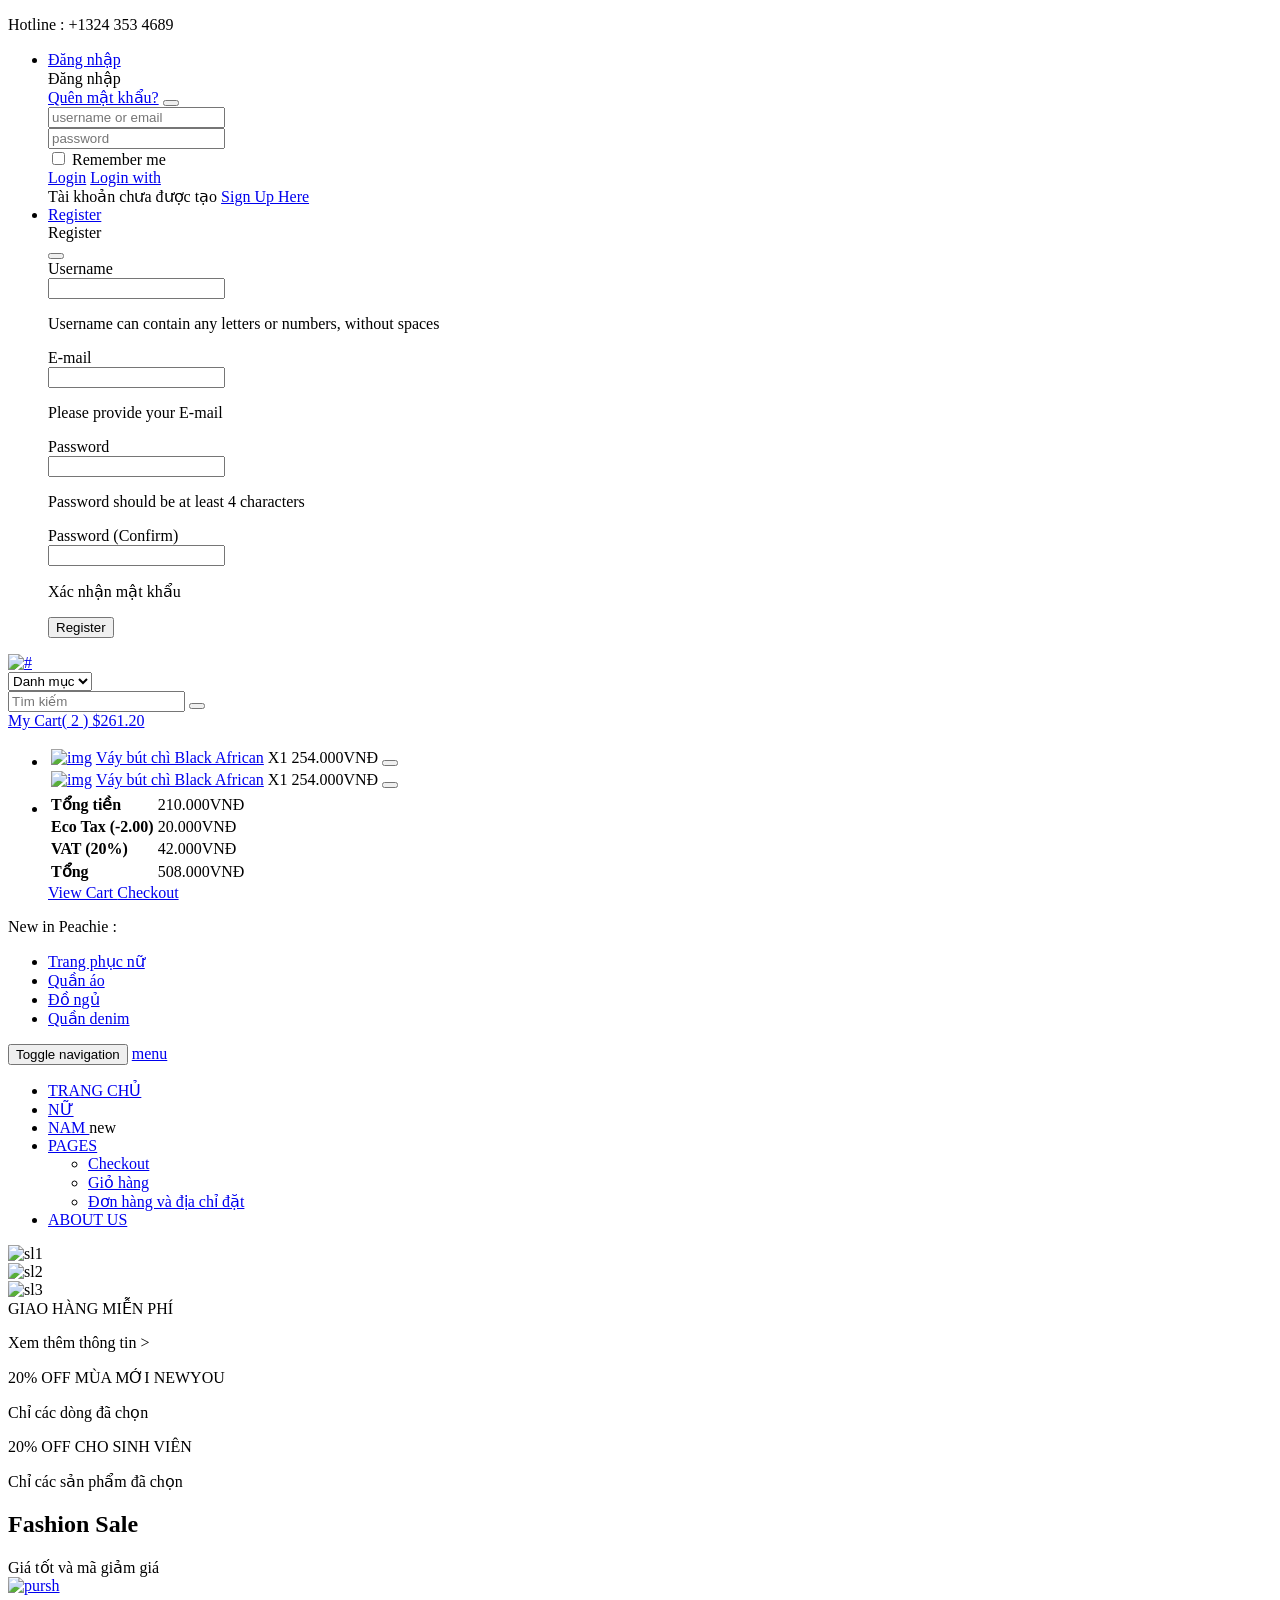
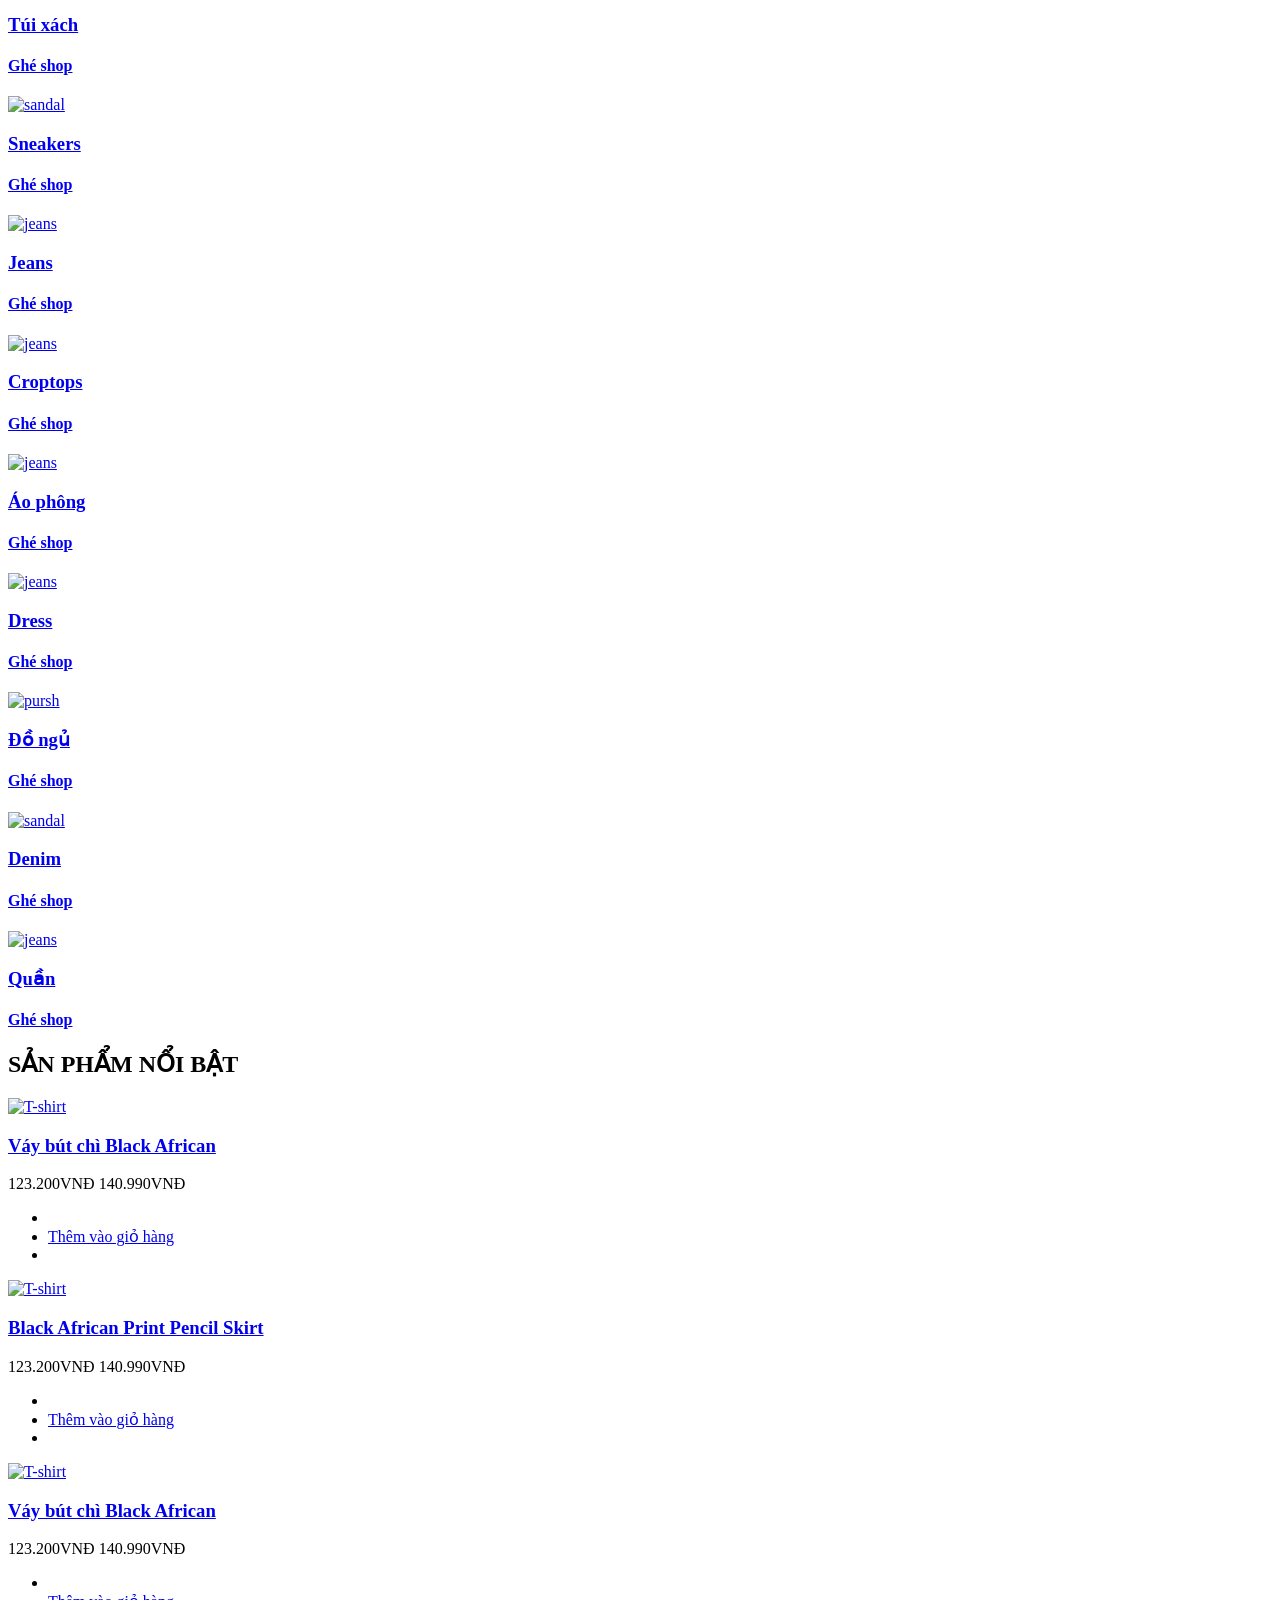
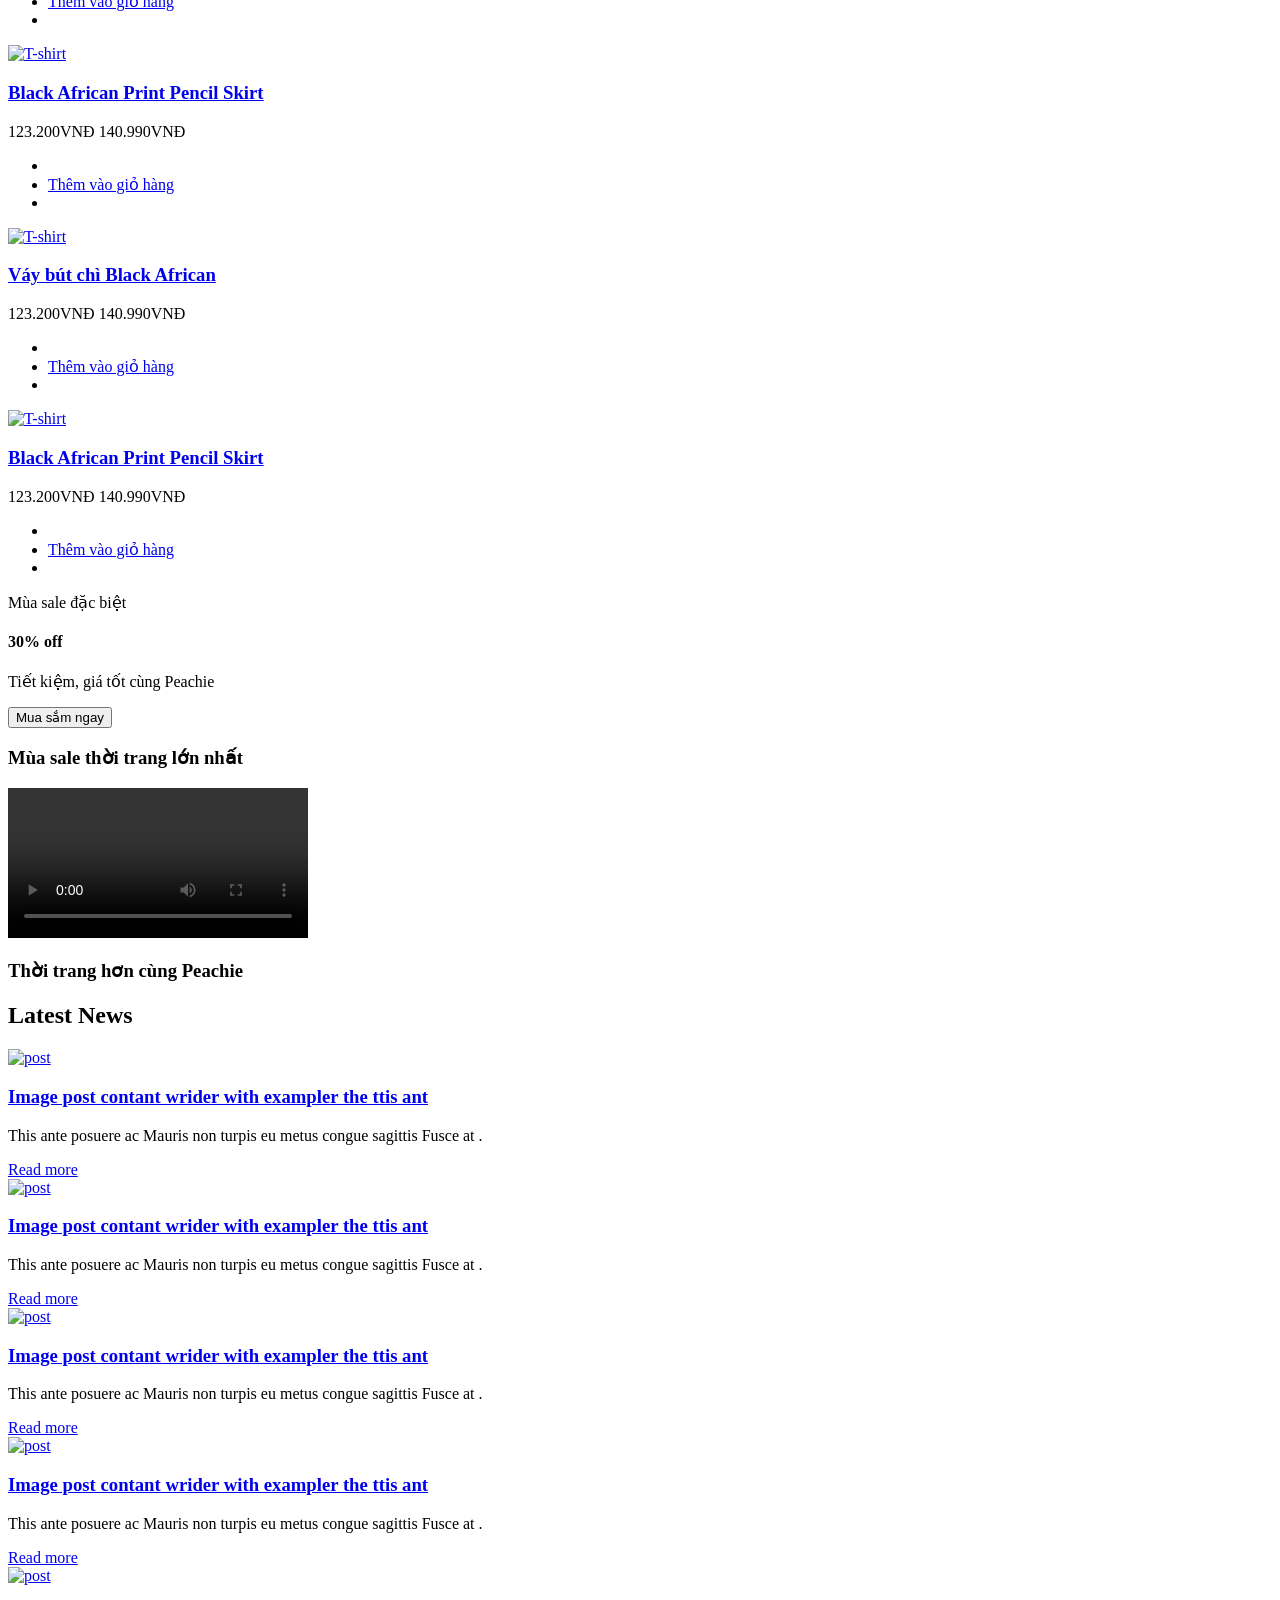
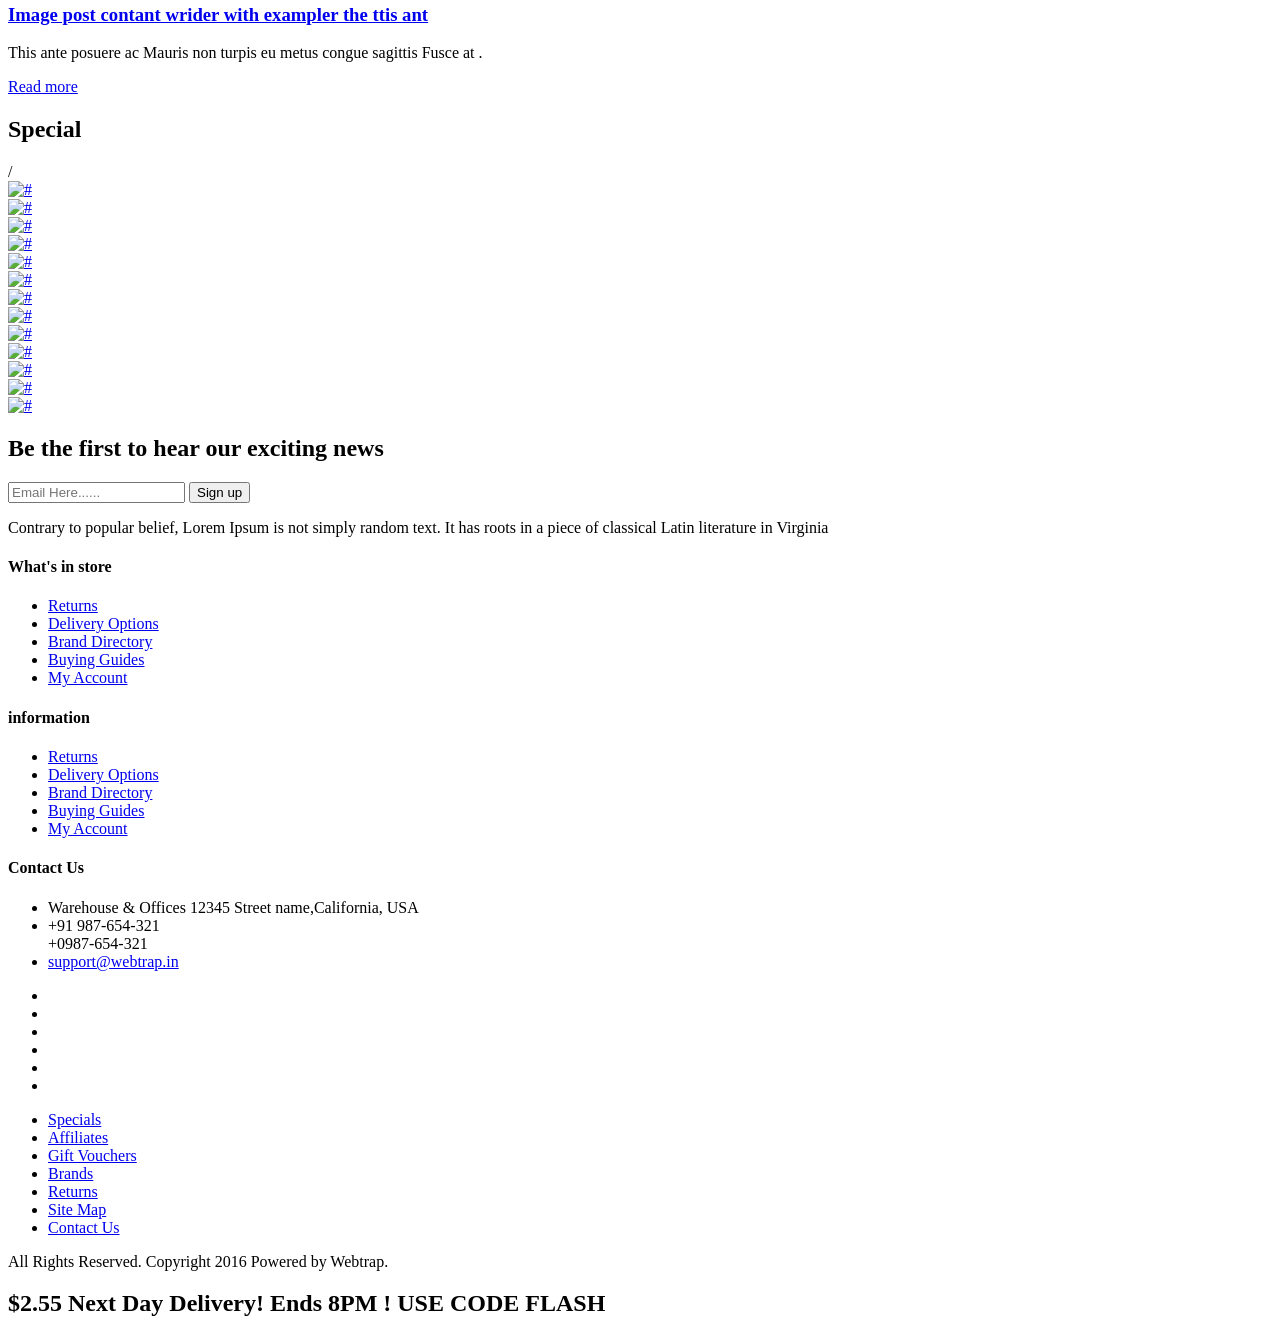
==== index.html @ aad2ca72 "sua index" ====
﻿<!DOCTYPE html>
<html lang="en">
<head>
<meta charset="utf-8">
<meta http-equiv="X-UA-Compatible" content="IE=edge">
<meta name="viewport" content="width=device-width, initial-scale=1">
<meta name="keywords" content="" />
<meta name="author" content="webtrap">
<meta name="viewport" content="width=device-width, initial-scale=1.0, maximum-scale=1.0" />
<title>Peachie</title>

<!-- Favicone Icon -->
<link rel="shortcut icon" type="image/x-icon" href="images/favicon_logo.ico">
<!-- thay logo -->
<link rel="icon" type="image/png" href="images/logop.jpg">
<link rel="apple-touch-icon" href="images/logop.jpg">
<link href="Bootstrap/css/bootstrap.css" rel="stylesheet">
<link href="css/style.css" rel="stylesheet" type="text/css">
<link href="css/font-awesome.css" rel="stylesheet" type="text/css">
<link href='https://fonts.googleapis.com/css?family=Poppins:300,500,600,700' rel='stylesheet' type='text/css'>
<link href="css/owl.carousel.css" rel="stylesheet" type="text/css">

</head>

<body id="index">
<div class="wrapar"> 
    <!-- Header Start-->
    <div class="header">
        <div class="header-top">
            <div class="container">
                <div class="call pull-left">
                    <p>Hotline : <span>+1324 353 4689</span></p>
                </div>
                <div class="user-info pull-right">
                    <div class="user">
                        <ul>
                            <li><a href="#" data-toggle="modal" data-target="#login">Đăng nhập</a> 
                                <!-- Modal -->
                                <div class="modal fade" id="login" role="dialog">
                                    <div class="modal-dialog"> 
                                        <!-- Modal content-->
                                        <div class="modal-content">
                                            <div class="modal-header">
                                                <div class="panel-heading">
                                                    <div class="panel-title pull-left">Đăng nhập</div>
                                                    <div class="pull-right"><a href="#">Quên mật khẩu?</a>
                                                        <button aria-hidden="true" data-dismiss="modal" class="close btn btn-xs " type="button"> <i class="fa fa-times"></i> </button>
                                                    </div>
                                                </div>
                                            </div>
                                            <div class="modal-body">
                                                <form id="loginform" class="form-horizontal">
                                                    <div class="input-group"> <span class="input-group-addon"><i class="glyphicon glyphicon-user"></i></span>
                                                        <input id="login-username" type="text" class="form-control" name="username" value="" placeholder="username or email">
                                                    </div>
                                                    <div class="input-group"> <span class="input-group-addon"><i class="glyphicon glyphicon-lock"></i></span>
                                                        <input id="login-password" type="password" class="form-control" name="password" placeholder="password">
                                                    </div>
                                                    <div class="input-group">
                                                        <div class="checkbox">
                                                            <label>
                                                                <input id="login-remember" type="checkbox" name="remember" value="1">
                                                                Remember me</label>
                                                        </div>
                                                    </div>
                                                    <div class="form-group"> 
                                                        <!-- Button -->
                                                        <div class="col-sm-12 controls"> <a id="btn-login" href="#" class="btn btn-primary btn-success">Login</a> <a id="btn-fblogin" href="#" class="btn btn-primary facebook">Login with</a> </div>
                                                    </div>
                                                </form>
                                            </div>
                                            <div class="modal-footer">
                                                <div class="form-group">
                                                    <div class="col-md-12 control">
                                                        <div>Tài khoản chưa được tạo <a href="#">Sign Up Here</a></div>
                                                    </div>
                                                </div>
                                            </div>
                                        </div>
                                    </div>
                                </div>
                            </li>
                            <li><a href="#" data-toggle="modal" data-target="#register">Register</a>
                                <div class="modal fade" id="register" role="dialog">
                                    <div class="modal-dialog"> 
                                        <!-- Modal content-->
                                        <div class="modal-content">
                                            <div class="modal-header">
                                                <div class="panel-heading">
                                                    <div class="panel-title pull-left">Register</div>
                                                    <div class="pull-right">
                                                        <button aria-hidden="true" data-dismiss="modal" class="close" type="button"><i class="fa fa-times"></i> </button>
                                                    </div>
                                                </div>
                                            </div>
                                            <div class="modal-body">
                                                <div class="control-group"> 
                                                    <!-- Username -->
                                                    <label class="control-label"  for="username">Username</label>
                                                    <div class="controls">
                                                        <input type="text" id="username" name="username" placeholder="" class="input-xlarge">
                                                        <p class="help-block">Username can contain any letters or numbers, without spaces</p>
                                                    </div>
                                                </div>
                                                <div class="control-group"> 
                                                    <!-- E-mail -->
                                                    <label class="control-label" for="email">E-mail</label>
                                                    <div class="controls">
                                                        <input type="text" id="email" name="email" placeholder="" class="input-xlarge">
                                                        <p class="help-block">Please provide your E-mail</p>
                                                    </div>
                                                </div>
                                                <div class="control-group"> 
                                                    <!-- Password-->
                                                    <label class="control-label" for="password">Password</label>
                                                    <div class="controls">
                                                        <input type="password" id="password" name="password" placeholder="" class="input-xlarge">
                                                        <p class="help-block">Password should be at least 4 characters</p>
                                                    </div>
                                                </div>
                                                <div class="control-group"> 
                                                    <!-- Password -->
                                                    <label class="control-label"  for="password_confirm">Password (Confirm)</label>
                                                    <div class="controls">
                                                        <input type="password" id="password_confirm" name="password_confirm" placeholder="" class="input-xlarge">
                                                        <p class="help-block">Xác nhận mật khẩu</p>
                                                    </div>
                                                </div>
                                                <div class="control-group"> 
                                                    <!-- Button -->
                                                    <div class="controls">
                                                        <button class="btn btn-success">Register</button>
                                                    </div>
                                                </div>
                                            </div>
                                        </div>
                                    </div>
                                </div>
                            </li>
                        </ul>
                    </div>
                </div>
            </div>
        </div>
        <div class="header-mid">
            <div class="container">
                <div class="row">
                    <div class="col-md-3 header-left">
                        <div class="logo"> <a href="index.html"><img src="images/logop.jpg" alt="#"></a> </div>
                    </div>
                    <div class="col-md-6 search_block">
                        <div class="search">
                            <form action="grid-view.html">
                                <div class="search_cat">
                                    <select class="search-category" name="search-category">
                                        <option class="computer" selected>Danh mục</option>
                                        <option class="computer">Nam</option>
                                        <option class="computer">Nữ</option>
                                        <option class="computer">Quần áo</option>
                                        <option class="computer">Váy</option>
                                        <option class="computer">Phụ kiện</option>
                                    </select>
                                    <span class="fa fa-angle-down"></span> </div>
                                <input type="text" placeholder="Tìm kiếm">
                                <button type="submit" class="btn submit"> <span class="fa fa-search"></span></button>
                            </form>
                        </div>
                    </div>
                    <div class="col-md-3 header-right">
                        <div class="cart">
                            <div class="cart-icon dropdown"></div>
                            <a aria-expanded="false" aria-haspopup="true" role="button" data-toggle="dropdown" class="dropdown-toggle" href="cart.html">My Cart( 2 )<span> $261.20</span></a>
                            <ul class="dropdown-menu pull-right cart-dropdown-menu">
                                <li>
                                    <table class="table table-striped">
                                        <tbody>
                                            <tr>
                                                <td class="text-center"><a href="product.html"><img class="img-thumbnail" src="images/product/car3-70x92.jpg" alt="img"></a></td>
                                                <td class="text-left"><a href="#">Váy bút chì Black African </a></td>
                                                <td class="text-right quality">X1</td>
                                                <td class="text-right price-new">254.000VNĐ</td>
                                                <td class="text-center"><button type="button" title="Remove" class="btn btn-xs remove"><i class="fa fa-times"></i></button></td>
                                            </tr>
                                            <tr>
                                                <td class="text-center"><a href="product.html"><img class="img-thumbnail" src="images/product/car3-70x92.jpg" alt="img"></a></td>
                                                <td class="text-left"><a href="#">Váy bút chì Black African </a></td>
                                                <td class="text-right quality">X1</td>
                                                <td class="text-right price-new">254.000VNĐ</td>
                                                <td class="text-center"><button type="button" title="Remove" class="btn btn-xs remove"><i class="fa fa-times"></i></button></td>
                                            </tr>
                                        </tbody>
                                    </table>
                                </li>
                                <li>
                                    <div class="minitotal">
                                        <table class="table pricetotal">
                                            <tbody>
                                                <tr>
                                                    <td class="text-right"><strong>Tổng tiền</strong></td>
                                                    <td class="text-right price-new">210.000VNĐ</td>
                                                </tr>
                                                <tr>
                                                    <td class="text-right"><strong>Eco Tax (-2.00)</strong></td>
                                                    <td class="text-right price-new">20.000VNĐ</td>
                                                </tr>
                                                <tr>
                                                    <td class="text-right"><strong>VAT (20%)</strong></td>
                                                    <td class="text-right price-new">42.000VNĐ</td>
                                                </tr>
                                                <tr>
                                                    <td class="text-right"><strong>Tổng</strong></td>
                                                    <td class="text-right price-new">508.000VNĐ</td>
                                                </tr>
                                            </tbody>
                                        </table>
                                        <div class="controls"> <a class="btn btn-primary pull-left" href="cart.html" id="view-cart"><i class="fa fa-shopping-cart"></i> View Cart </a> <a class="btn btn-primary pull-right" href="checkout.html" id="checkout"><i class="fa fa-share"></i> Checkout</a> </div>
                                    </div>
                                </li>
                            </ul>
                        </div>
                    </div>
                </div>
            </div>
        </div>
        <div class="header-bottom">
            <div class="container">
                <div class="row">
                    <div class="col-md-12"><div class="new-peachie">
                            <p>New in Peachie  : </p>
                            <ul class="toggle-newinFurther">
                                <li><a href="#">Trang phục nữ</a></li>
                                <li><a href="#">Quần áo</a></li>
                                <li><a href="#">Đồ ngủ</a></li>
                                <li><a href="#">Quần denim</a></li>
                            </ul>
                        </div></div>
                </div>
            </div>
        </div>
    </div>
    <!-- Header End --> 
    
    <!-- Main menu Start -->
    <section id="main-menu">
        <div class="container">
            <nav class="navbar navbar-default">
                <div class="navbar-header">
                    <button aria-controls= "navbar" data-target="#navbar" data-toggle="collapse" class="navbar-toggle collapsed" type="button"> <span class="sr-only">Toggle navigation</span> <span class="icon-bar"></span> <span class="icon-bar"></span> <span class="icon-bar"></span> </button>
                    <a href="#" class="navbar-brand">menu</a> </div>
                <div class="navbar-collapse collapse" id="navbar">
                    <ul class="nav navbar-nav">
                        <li><a href="index.html">TRANG CHỦ</a></li>
                        <li><a href="grid-view.html">NỮ</a></li>
                        <li><a href="grid-view.html">NAM </a><span class="new">new</span></li>
                        <li class="dropdown"> <a aria-expanded="false" aria-haspopup="true" role="button" data-toggle="dropdown" class="dropdown-toggle" href="#"> PAGES<span class="caret"></span></a>
                            <ul class="dropdown-menu">
                                <li><a href="checkout.html">Checkout</a></li>
                                <li><a href="cart.html">Giỏ hàng</a></li>
                                <li><a href="checkout-step1.html">Đơn hàng và địa chỉ đặt</a></li>
                                
                            </ul>
                        </li>
                        
                        <li><a href="about-us.html">ABOUT US</a></li>
                    </ul>
                </div>
            </nav>
        </div>
    </section>
    <!-- Main menu End --> 
    
    <!-- Main Banner Start-->
    <section id="banner">
        <div class="container">
            <div class="row">
                <div class="col-md-12">
                    <div id="main-slider" class="owl-carousel">
                        <div class="item"><img src="images/sl1.png" alt="sl1"></div>
                        <div class="item"><img src="images/sl2.jpg" alt="sl2"></div>
                        <div class="item"><img src="images/sl3.gif" alt="sl3"></div>
                    </div>
                </div>
            </div>
        </div>
    </section>
    <!-- Main Banner End --> 
    
    <!-- 3 CMS Block Start -->
    <section id="cms">
        <div class="container">
            <div class="row">
                <div class="col-md-12">
                    <div class= "cms-block1">
                        <div class="stf">GIAO HÀNG MIỄN PHÍ</div>
                        <p>Xem thêm thông tin ></p>
                    </div>
                    <div class= "cms-block2">
                        <div class="stf">20% OFF MÙA MỚI NEWYOU</div>
                        <p>Chỉ các dòng đã chọn</p>
                    </div>
                    <div class= "cms-block3">
                        <div class="stf">20% OFF CHO SINH VIÊN</div>
                        <p>Chỉ các sản phẩm đã chọn</p>
                    </div>
                </div>
            </div>
        </div>
    </section>
    <!-- 3 CMS Block End --> 
    
    <!-- Fashio Sale block Start  -->
    <section id="fashion-sale">
        <div class="container">
            <div class="row">
                <div class="col-md-12 fashion">
                    <div class="fashion-sale-title">
                        <h2 class="tf">Fashion Sale</h2>
                        <span>Giá tốt và mã giảm giá</span> 
                    </div>
                    <div id="fashion-product" class="owl-carousel fashion-product">
                        <div class="item">
                            <div class="product-block ">
                                <div class="image"> <a href="#"><img class="img-responsive" title="pursh" alt="pursh" src="images/product/pro3.jpg"></a> </div>
                                <div class="product-details">
                                    <div class="product-name">
                                        <h3><a href="#">Túi xách </a></h3>
                                    </div>
                                    <div class="shopnow">
                                        <h4><a href="#">Ghé shop</a></h4>
                                    </div>
                                </div>
                            </div>
                        </div>
                        <div class="item">
                            <div class="product-block ">
                                <div class="image"> <a href="#"><img class="img-responsive" title="sandle" alt="sandal" src="images/product/pro2.jpg"></a> </div>
                                <div class="product-details">
                                    <div class="product-name">
                                        <h3><a href="#">Sneakers</a></h3>
                                    </div>
                                    <div class="shopnow">
                                        <h4><a href="#">Ghé shop</a></h4>
                                    </div>
                                </div>
                            </div>
                        </div>
                        <div class="item">
                            <div class="product-block ">
                                <div class="image"> <a href="#"><img class="img-responsive" title="jeans" alt="jeans" src="images/product/pro5.jpg"></a> </div>
                                <div class="product-details">
                                    <div class="product-name">
                                        <h3><a href="#">Jeans </a></h3>
                                    </div>
                                    <div class="shopnow">
                                        <h4><a href="#">Ghé shop</a></h4>
                                    </div>
                                </div>
                            </div>
                        </div>
                        <div class="item">
                            <div class="product-block ">
                                <div class="image"> <a href="#"><img class="img-responsive" title="jeans" alt="jeans" src="images/product/pro7.jpg"></a> </div>
                                <div class="product-details">
                                    <div class="product-name">
                                        <h3><a href="#">Croptops</a></h3>
                                    </div>
                                    <div class="shopnow">
                                        <h4><a href="#">Ghé shop</a></h4>
                                    </div>
                                </div>
                            </div>
                        </div>
                        <div class="item">
                            <div class="product-block ">
                                <div class="image"> <a href="#"><img class="img-responsive" title="jeans" alt="jeans" src="images/product/pro4.jpg"></a> </div>
                                <div class="product-details">
                                    <div class="product-name">
                                        <h3><a href="#">Áo phông</a></h3>
                                    </div>
                                    <div class="shopnow">
                                        <h4><a href="#">Ghé shop</a></h4>
                                    </div>
                                </div>
                            </div>
                        </div>
                        <div class="item">
                            <div class="product-block ">
                                <div class="image"> <a href="#"><img class="img-responsive" title="jeans" alt="jeans" src="images/product/pro8.jpg"></a> </div>
                                <div class="product-details">
                                    <div class="product-name">
                                        <h3><a href="#">Dress</a></h3>
                                    </div>
                                    <div class="shopnow">
                                        <h4><a href="#">Ghé shop</a></h4>
                                    </div>
                                </div>
                            </div>
                        </div>
                        <div class="item">
                            <div class="product-block ">
                                <div class="image"> <a href="#"><img class="img-responsive" title="pursh" alt="pursh" src="images/product/pro6.jpg"></a> </div>
                                <div class="product-details">
                                    <div class="product-name">
                                        <h3><a href="#">Đồ ngủ</a></h3>
                                    </div>
                                    <div class="shopnow">
                                        <h4><a href="#">Ghé shop</a></h4>
                                    </div>
                                </div>
                            </div>
                        </div>
                        <div class="item">
                            <div class="product-block ">
                                <div class="image"> <a href="#"><img class="img-responsive" title="sandle" alt="sandal" src="images/product/pro2.jpg"></a> </div>
                                <div class="product-details">
                                    <div class="product-name">
                                        <h3><a href="#">Denim</a></h3>
                                    </div>
                                    <div class="shopnow">
                                        <h4><a href="#">Ghé shop</a></h4>
                                    </div>
                                </div>
                            </div>
                        </div>
                        <div class="item">
                            <div class="product-block ">
                                <div class="image"> <a href="#"><img class="img-responsive" title="jeans" alt="jeans" src="images/product/pro8.jpg"></a> </div>
                                <div class="product-details">
                                    <div class="product-name">
                                        <h3><a href="#">Quần</a></h3>
                                    </div>
                                    <div class="shopnow">
                                        <h4><a href="#">Ghé shop </a></h4>
                                    </div>
                                </div>
                            </div>
                        </div>
                    </div>
                    <div class= "customNavigation"> <a class="btn product_prev prev"><i class="fa fa-angle-left"></i></a> <a class="btn product_next next"><i class="fa fa-angle-right"></i></a> </div>
                </div>
            </div>
        </div>
    </section>
    <!-- Fashio Sale block End  --> 
    
    <!-- Featured Products block Start  -->
    <section id="Featured">
        <div class="container">
            <div class="row">
                <div class="col-md-12 featured">
                    <div class="Featured-Products-title">
                        <h2 class="tf">SẢN PHẨM NỔI BẬT</h2>
                    </div>
                    <div class= "customNavigation"> <a class="btn featured_prev prev"><i class="fa fa-angle-left"></i></a> <a class="btn featured_next next"><i class="fa fa-angle-right"></i></a> </div>
                    <div id="featured-products" class="owl-carousel">
                        <div class="item">
                            <div class="product-block ">
                                <div class="image"> <a href="product-detail-view.html"><img class="img-responsive" title="T-shirt" alt="T-shirt" src="images/product/pr1.jpg"></a> </div>
                                <div class="product-details">
                                    <div class="product-name">
                                        <h3><a href="product-detail-view.html">Váy bút chì Black African  </a></h3>
                                    </div>
                                    <div class="price"> <span class="price-old">123.200VNĐ</span> <span class="price-new">140.990VNĐ</span> </div>
                                    <div class="product-hov">
                                        <ul>
                                            <li class="wish"><a href="#" ></a></li>
                                            <li class="addtocart"><a href="#" >Thêm vào giỏ hàng</a> </li>
                                            <li class="compare"><a href="#" ></a></li>
                                        </ul>
                                        <div class="review"> <span class="rate"> <i class="fa fa-star rated"></i> <i class="fa fa-star rated"></i> <i class="fa fa-star rated"></i> <i class="fa fa-star rated"></i> <i class="fa fa-star"></i> </span> </div>
                                    </div>
                                </div>
                            </div>
                        </div>
                        <div class="item">
                            <div class="product-block ">
                                <div class="image"> <a href="product-detail-view.html"><img class="img-responsive" title="T-shirt" alt="T-shirt" src="images/product/pr2.jpg"></a> </div>
                                <div class="product-details">
                                    <div class="product-name">
                                        <h3><a href="product-detail-view.html">Black African Print Pencil Skirt </a></h3>
                                    </div>
                                    <div class="price"> <span class="price-old">123.200VNĐ</span> <span class="price-new">140.990VNĐ</span> </div>
                                    <div class="product-hov">
                                        <ul>
                                            <li class="wish"><a href="#" ></a></li>
                                            <li class="addtocart"><a href="#" >Thêm vào giỏ hàng</a> </li>
                                            <li class="compare"><a href="#" ></a></li>
                                        </ul>
                                        <div class="review"> <span class="rate"> <i class="fa fa-star rated"></i> <i class="fa fa-star rated"></i> <i class="fa fa-star rated"></i> <i class="fa fa-star rated"></i> <i class="fa fa-star"></i> </span> </div>
                                    </div>
                                </div>
                            </div>
                        </div>
                        <div class="item">
                            <div class="product-block ">
                                <div class="image"> <a href="product-detail-view.html"><img class="img-responsive" title="T-shirt" alt="T-shirt" src="images/product/pr3.jpg"></a> </div>
                                <div class="product-details">
                                    <div class="product-name">
                                        <h3><a href="product-detail-view.html"> Váy bút chì Black African</a></h3>
                                    </div>
                                    <div class="price"> <span class="price-old">123.200VNĐ</span> <span class="price-new">140.990VNĐ</span> </div>
                                    <div class="product-hov">
                                        <ul>
                                            <li class="wish"><a href="#" ></a></li>
                                            <li class="addtocart"><a href="#" >Thêm vào giỏ hàng</a> </li>
                                            <li class="compare"><a href="#" ></a></li>
                                        </ul>
                                        <div class="review"> <span class="rate"> <i class="fa fa-star rated"></i> <i class="fa fa-star rated"></i> <i class="fa fa-star rated"></i> <i class="fa fa-star rated"></i> <i class="fa fa-star"></i> </span> </div>
                                    </div>
                                </div>
                            </div>
                        </div>
                        <div class="item">
                            <div class="product-block ">
                                <div class="image"> <a href="product-detail-view.html"><img class="img-responsive" title="T-shirt" alt="T-shirt" src="images/product/pr4.jpg"></a> </div>
                                <div class="product-details">
                                    <div class="product-name">
                                        <h3><a href="product-detail-view.html">Black African Print Pencil Skirt </a></h3>
                                    </div>
                                    <div class="price"> <span class="price-old">123.200VNĐ</span> <span class="price-new">140.990VNĐ</span> </div>
                                    <div class="product-hov">
                                        <ul>
                                            <li class="wish"><a href="#" ></a></li>
                                            <li class="addtocart"><a href="#" >Thêm vào giỏ hàng
                                            
                                            </a> </li>
                                            <li class="compare"><a href="#" ></a></li>
                                        </ul>
                                        <div class="review"> <span class="rate"> <i class="fa fa-star rated"></i> <i class="fa fa-star rated"></i> <i class="fa fa-star rated"></i> <i class="fa fa-star rated"></i> <i class="fa fa-star"></i> </span> </div>
                                    </div>
                                </div>
                            </div>
                        </div>
                        <div class="item">
                            <div class="product-block ">
                                <div class="image"> <a href="product-detail-view.html"><img class="img-responsive" title="T-shirt" alt="T-shirt" src="images/product/pr5.jpg"></a> </div>
                                <div class="product-details">
                                    <div class="product-name">
                                        <h3><a href="product-detail-view.html">Váy bút chì Black African  </a></h3>
                                    </div>
                                    <div class="price"> <span class="price-old">123.200VNĐ</span> <span class="price-new">140.990VNĐ</span> </div>
                                    <div class="product-hov">
                                        <ul>
                                            <li class="wish"><a href="#" ></a></li>
                                            <li class="addtocart"><a href="#" >Thêm vào giỏ hàng</a> </li>
                                            <li class="compare"><a href="#" ></a></li>
                                        </ul>
                                        <div class="review"> <span class="rate"> <i class="fa fa-star rated"></i> <i class="fa fa-star rated"></i> <i class="fa fa-star rated"></i> <i class="fa fa-star rated"></i> <i class="fa fa-star"></i> </span> </div>
                                    </div>
                                </div>
                            </div>
                        </div>
                        <div class="item">
                            <div class="product-block ">
                                <div class="image"> <a href="product-detail-view.html"><img class="img-responsive" title="T-shirt" alt="T-shirt" src="images/product/pr6.jpg"></a> </div>
                                <div class="product-details">
                                    <div class="product-name">
                                        <h3><a href="product-detail-view.html">Black African Print Pencil Skirt </a></h3>
                                    </div>
                                    <div class="price"> <span class="price-old">123.200VNĐ</span> <span class="price-new">140.990VNĐ</span> </div>
                                    <div class="product-hov">
                                        <ul>
                                            <li class="wish"><a href="#" ></a></li>
                                            <li class="addtocart"><a href="#" >Thêm vào giỏ hàng</a> </li>
                                            <li class="compare"><a href="#" ></a></li>
                                        </ul>
                                        <div class="review"> <span class="rate"> <i class="fa fa-star rated"></i> <i class="fa fa-star rated"></i> <i class="fa fa-star rated"></i> <i class="fa fa-star rated"></i> <i class="fa fa-star"></i> </span> </div>
                                    </div>
                                </div>
                            </div>
                        </div>
                    </div>
                </div>
            </div>
        </div>
    </section>
    <!-- Featured Products block End  --> 
    
    <!-- CMS Banner & Video block Start  -->
    <section id="video">
        <div class="container">
            <div class=" cms-video-bg">
                <div class="col-md-4">
                    <div class="cms-banner">
                        <p> Mùa sale đặc biệt</p>
                        <h4>30% off</h4>
                        <p> Tiết kiệm, giá tốt cùng Peachie</p>
                        <button type="button" class="btn btn-default">Mua sắm ngay</button>
                    </div>
                    <h3>Mùa sale thời trang lớn nhất</h3>
                </div>
                <!-- video start -->
                <div class="col-md-8 video">
                    <video controls>
                        <source src="beauty.mp4" type="video/mp4">
                         </video>
                    <h3>Thời trang hơn cùng Peachie</h3>
                </div>
                <!-- video end --> 
            </div>
        </div>
    </section>
    <!-- CMS Banner & Video block End  --> 
    
    <!-- Latest News block Start  -->
    <section id="blog">
        <div class="container">
            <div class="row">
                <div class="col-md-9 news">
                    <div class="Latest-News-title">
                        <h2 class="tf">Latest News</h2>
                    </div>
                    <div class= "customNavigation"> <a class="btn Latest_prev prev"><i class="fa fa-angle-left"></i></a> <a class="btn Latest_next next"><i class="fa fa-angle-right"></i></a> </div>
                    <div id="Latest-News" class="owl-carousel ">
                        <div class="item">
                            <div class="post">
                                <div class="image"> <a href="blog.html"><img src="images/blog4.jpg" alt="post" title="post" class="img-responsive"></a> </div>
                                <div class="content-details">
                                    <div class="post-title">
                                        <h3><a href="blog.html">Image post contant wrider with exampler the ttis ant</a></h3>
                                    </div>
                                    <div class="description">
                                        <p>This ante posuere ac Mauris non turpis eu metus congue sagittis Fusce at .</p>
                                        <div class="read-more"> <a class="read-more" href="single-post.html">Read more <i class="fa fa-long-arrow-right"></i></a> </div>
                                    </div>
                                </div>
                            </div>
                        </div>
                        <div class="item">
                            <div class="post">
                                <div class="image"> <a href="blog.html"><img src="images/blog1.jpg" alt="post" title="post" class="img-responsive"></a> </div>
                                <div class="content-details">
                                    <div class="post-title">
                                        <h3><a href="blog.html">Image post contant wrider with exampler the ttis ant</a></h3>
                                    </div>
                                    <div class="description">
                                        <p>This ante posuere ac Mauris non turpis eu metus congue sagittis Fusce at .</p>
                                        <div class="read-more"> <a class="read-more" href="single-post.html">Read more <i class="fa fa-long-arrow-right"></i></a> </div>
                                    </div>
                                </div>
                            </div>
                        </div>
                        <div class="item">
                            <div class="post">
                                <div class="image"> <a href="blog.html"><img src="images/blog3.jpg" alt="post" title="post" class="img-responsive"></a> </div>
                                <div class="content-details">
                                    <div class="post-title">
                                        <h3><a href="blog.html">Image post contant wrider with exampler the ttis ant</a></h3>
                                    </div>
                                    <div class="description">
                                        <p>This ante posuere ac Mauris non turpis eu metus congue sagittis Fusce at .</p>
                                        <div class="read-more"> <a class="read-more" href="single-post.html">Read more <i class="fa fa-long-arrow-right"></i></a> </div>
                                    </div>
                                </div>
                            </div>
                        </div>
                        <div class="item">
                            <div class="post">
                                <div class="image"> <a href="blog.html"><img src="images/blog4.jpg" alt="post" title="post" class="img-responsive"></a> </div>
                                <div class="content-details">
                                    <div class="post-title">
                                        <h3><a href="blog.html">Image post contant wrider with exampler the ttis ant</a></h3>
                                    </div>
                                    <div class="description">
                                        <p>This ante posuere ac Mauris non turpis eu metus congue sagittis Fusce at .</p>
                                        <div class="read-more"> <a class="read-more" href="single-post.html">Read more <i class="fa fa-long-arrow-right"></i></a> </div>
                                    </div>
                                </div>
                            </div>
                        </div>
                        <div class="item">
                            <div class="post">
                                <div class="image"> <a href="blog.html"><img src="images/blog5.jpg" alt="post" title="post" class="img-responsive"></a> </div>
                                <div class="content-details">
                                    <div class="post-title">
                                        <h3><a href="blog.html">Image post contant wrider with exampler the ttis ant</a></h3>
                                    </div>
                                    <div class="description">
                                        <p>This ante posuere ac Mauris non turpis eu metus congue sagittis Fusce at .</p>
                                        <div class="read-more"> <a class="read-more" href="single-post.html">Read more <i class="fa fa-long-arrow-right"></i></a> </div>
                                    </div>
                                </div>
                            </div>
                        </div>
                    </div>
                </div>
                <div class="col-md-3 special">
                    <div class="Special-title">
                        <h2 class="tf">Special</h2>
                    </div>
                    <div class= "customNavigation"> <a class="special_prev"><i class="fa fa-angle-left"></i></a>
                        <div id="owlStatus">
                            <div class="currentItem">
                                <div class="result"></div>
                            </div>
                            /
                            <div class="owlItems">
                                <div class="result"></div>
                            </div>
                        </div>
                        <a class="special_next"><i class="fa fa-angle-right"></i></a> </div>
                    <div class="Special-product">
                        <div id="special" class="owl-carousel">
                            <div class="item"><a href="#"><img src="images/special-banner.jpg" alt="#"></a> </div>
                            <div class="item"><a href="#"><img src="images/special-banner2.jpg" alt="#"></a></div>
                            <div class="item"><a href="#"><img src="images/special-banner3.jpg" alt="#"></a></div>
                            <div class="item"><a href="#"><img src="images/special-banner4.jpg" alt="#"></a></div>
                        </div>
                    </div>
                </div>
            </div>
        </div>
    </section>
    <!-- Latest News block End  --> 
    
    <!-- Brand logo block Start  -->
    <section id="brand">
        <div class="container">
            <div class="row brand">
                <div class="col-md-12">
                    <div id="brand-logo" class="owl-carousel">
                        <div class="item"><a href="#"><img src="images/brand1.png" alt="#"></a></div>
                        <div class="item"><a href="#"><img src="images/brand2.png" alt="#"></a></div>
                        <div class="item"><a href="#"><img src="images/brand3.png" alt="#"></a></div>
                        <div class="item"><a href="#"><img src="images/brand4.png" alt="#"></a></div>
                        <div class="item"><a href="#"><img src="images/brand5.png" alt="#"></a></div>
                        <div class="item"><a href="#"><img src="images/brand6.png" alt="#"></a></div>
                        <div class="item"><a href="#"><img src="images/brand7.png" alt="#"></a></div>
                        <div class="item"><a href="#"><img src="images/brand8.png" alt="#"></a></div>
                        <div class="item"><a href="#"><img src="images/brand9.png" alt="#"></a></div>
                    </div>
                    <div class= "customNavigation"> <a class="btn brand_prev prev"><i class="fa fa-angle-left"></i></a> <a class="btn brand_next next"><i class="fa fa-angle-right"></i></a> </div>
                </div>
            </div>
        </div>
    </section>
    <!-- Brand logo block End  --> 
    
    <!-- Footer block Start  -->
    <footer id="footer">
        <div class="container">
            <div class="row">
                <div class="col-md-12">
                    <div class= "newslatter">
                        <form>
                            <h2>Be the first to hear our exciting news</h2>
                            <div class="input-group">
                                <input class=" form-control" type="text" placeholder="Email Here......">
                                <button type="submit" value="Sign up" class="btn btn-large btn-primary">Sign up</button>
                            </div>
                        </form>
                    </div>
                </div>
            </div>
            <div class="row">
                <div class="col-md-3">
                    <div class="about">
                        <div class="footer-logo"></div>
                        <p>Contrary to popular belief, Lorem Ipsum is not simply random text. It has roots in a piece of classical Latin literature in Virginia</p>
                    </div>
                </div>
                <div class="col-md-3">
                    <div class="new-store">
                        <h4>What's in store</h4>
                        <ul class="toggle-footer">
                            <li><a href="#">Returns</a></li>
                            <li><a href="#">Delivery Options</a></li>
                            <li><a href="#">Brand Directory</a></li>
                            <li><a href="#">Buying Guides</a></li>
                            <li><a href="#">My Account</a></li>
                        </ul>
                    </div>
                </div>
                <div class="col-md-3">
                    <div class="information">
                        <h4>information</h4>
                        <ul class="toggle-footer">
                            <li><a href="#">Returns</a></li>
                            <li><a href="#">Delivery Options</a></li>
                            <li><a href="#">Brand Directory</a></li>
                            <li><a href="#">Buying Guides</a></li>
                            <li><a href="#">My Account</a></li>
                        </ul>
                    </div>
                </div>
                <div class="col-md-3">
                    <div class="contact">
                        <h4>Contact Us</h4>
                        <ul class="toggle-footer">
                            <li> <i class="fa fa-map-marker"></i>
                                <div class="address-info">Warehouse & Offices 12345 Street name,California, USA </div>
                            </li>
                            <li> <i class="fa fa-mobile"></i>
                                <div class="call-info">+91 987-654-321<br>
                                    <span>+0987-654-321</span> </div>
                            </li>
                            <li> <i class="fa fa-envelope"></i>
                                <div class="email-info"> <a href="#">support@webtrap.in</a></div>
                            </li>
                        </ul>
                    </div>
                </div>
            </div>
        </div>
        <div class="footer-bottom">
            <div class="container">
                <div class="row">
                    <div class="col-md-12">
                        <div class="social-link">
                            <ul>
                                <li><a href="#"><i class="fa fa-facebook"></i></a></li>
                                <li><a href="#"><i class="fa fa-twitter"></i></a></li>
                                <li><a href="#"><i class="fa fa-google-plus"></i></a></li>
                                <li><a href="#"><i class="fa fa-linkedin"></i></a></li>
                                <li><a href="#"><i class="fa fa-pinterest-p"></i></a></li>
                                <li><a href="#"><i class="fa fa-instagram"></i></a></li>
                            </ul>
                        </div>
                    </div>
                </div>
                <div class="row">
                    <div class="col-md-12">
                        <div class="footer-link">
                            <ul>
                                <li><a href="#">Specials</a></li>
                                <li><a href="#">Affiliates</a></li>
                                <li><a href="#">Gift Vouchers</a></li>
                                <li><a href="#">Brands</a></li>
                                <li><a href="#">Returns</a></li>
                                <li><a href="#">Site Map</a></li>
                                <li><a href="#">Contact Us</a></li>
                            </ul>
                        </div>
                    </div>
                </div>
                <div class="row">
                    <div class="col-md-12">
                        <div class="copy-right">
                            <p> All Rights Reserved. Copyright 2016 Powered by Webtrap.</p>
                        </div>
                    </div>
                </div>
            </div>
            <div class="footer-offer">
                <h2>$2.55 Next Day Delivery! Ends 8PM ! USE CODE FLASH</h2>
            </div>
        </div>
    </footer>
    <!-- Footer block End  --> 
    
</div>
<!-- jQuery (necessary for Bootstrap's JavaScript plugins) --> 
<script src="js/jQuery.js"></script> 
<!-- Include all compiled plugins (below), or include individual files as needed --> 
<script src="Bootstrap/js/bootstrap.js"></script> 
<script src="js/owl.carousel.min.js"></script> 
<script src="js/globle.js"></script>
</body>
</html>
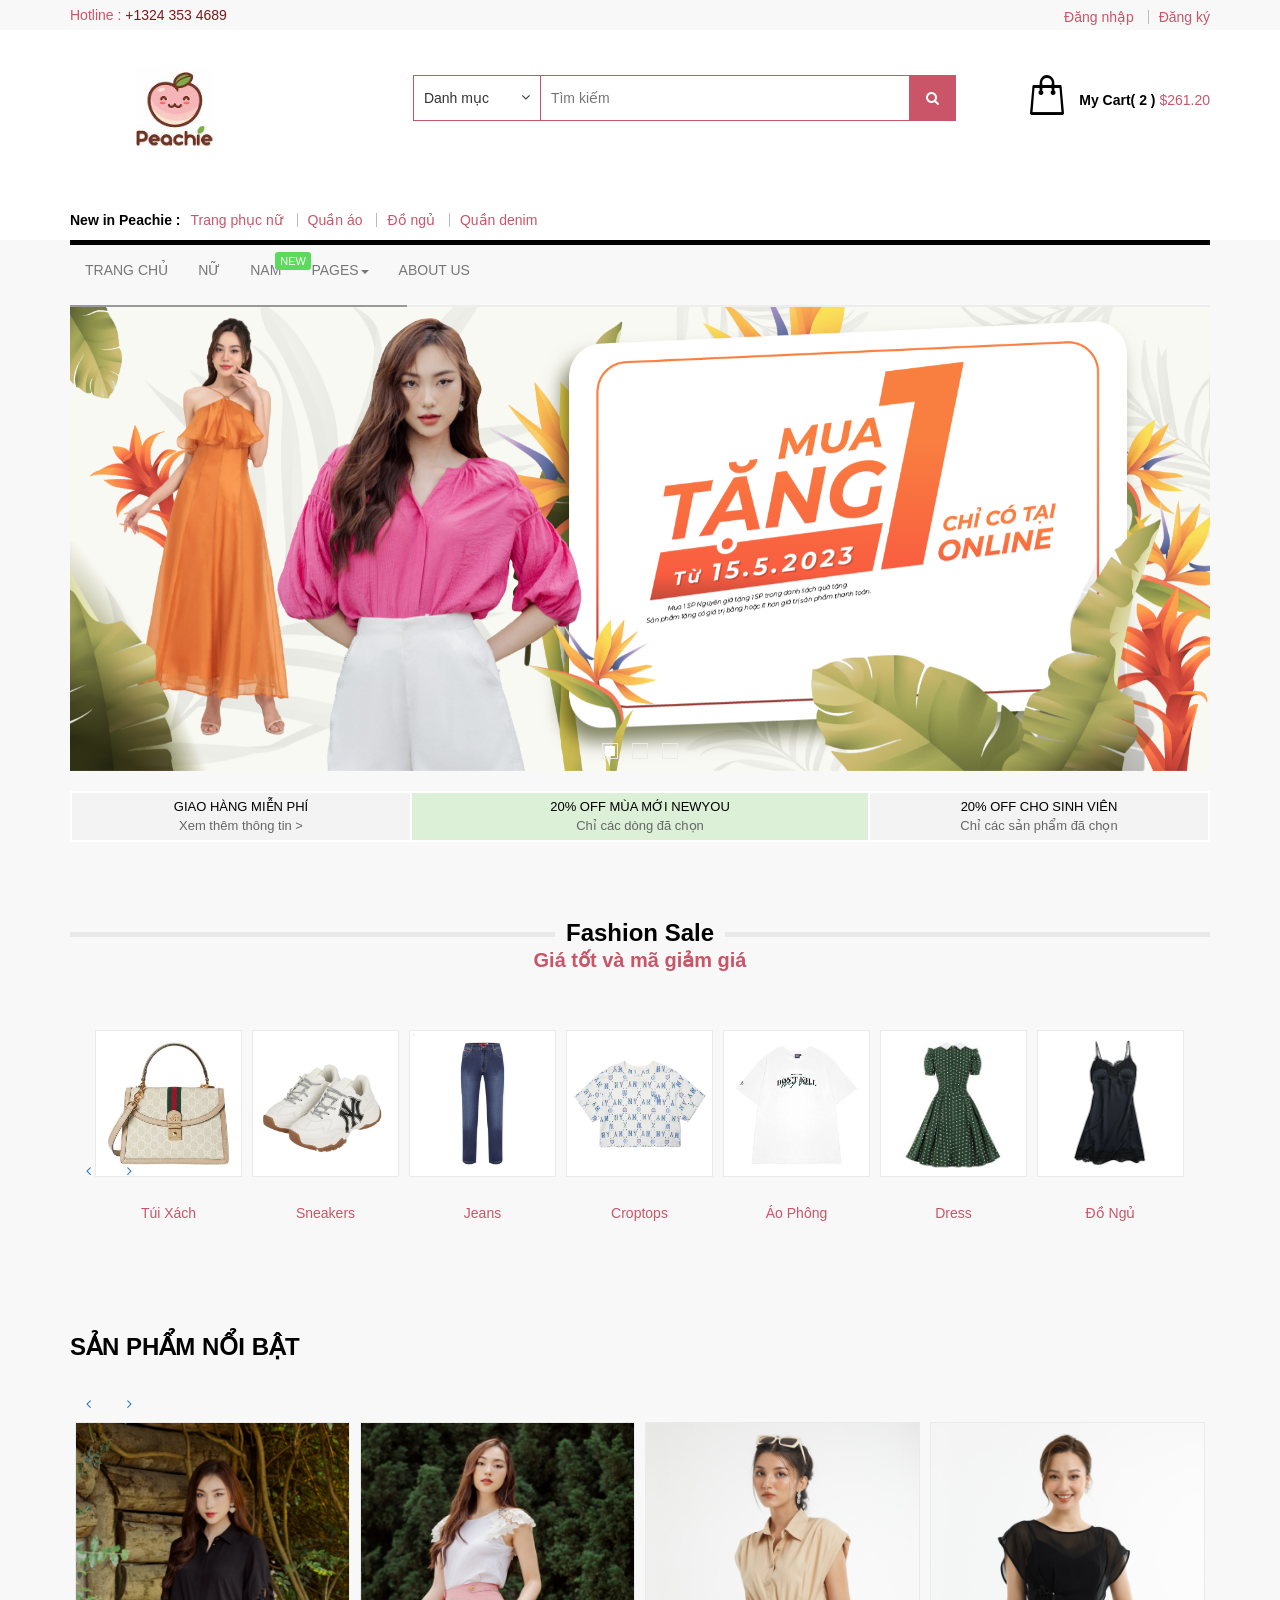
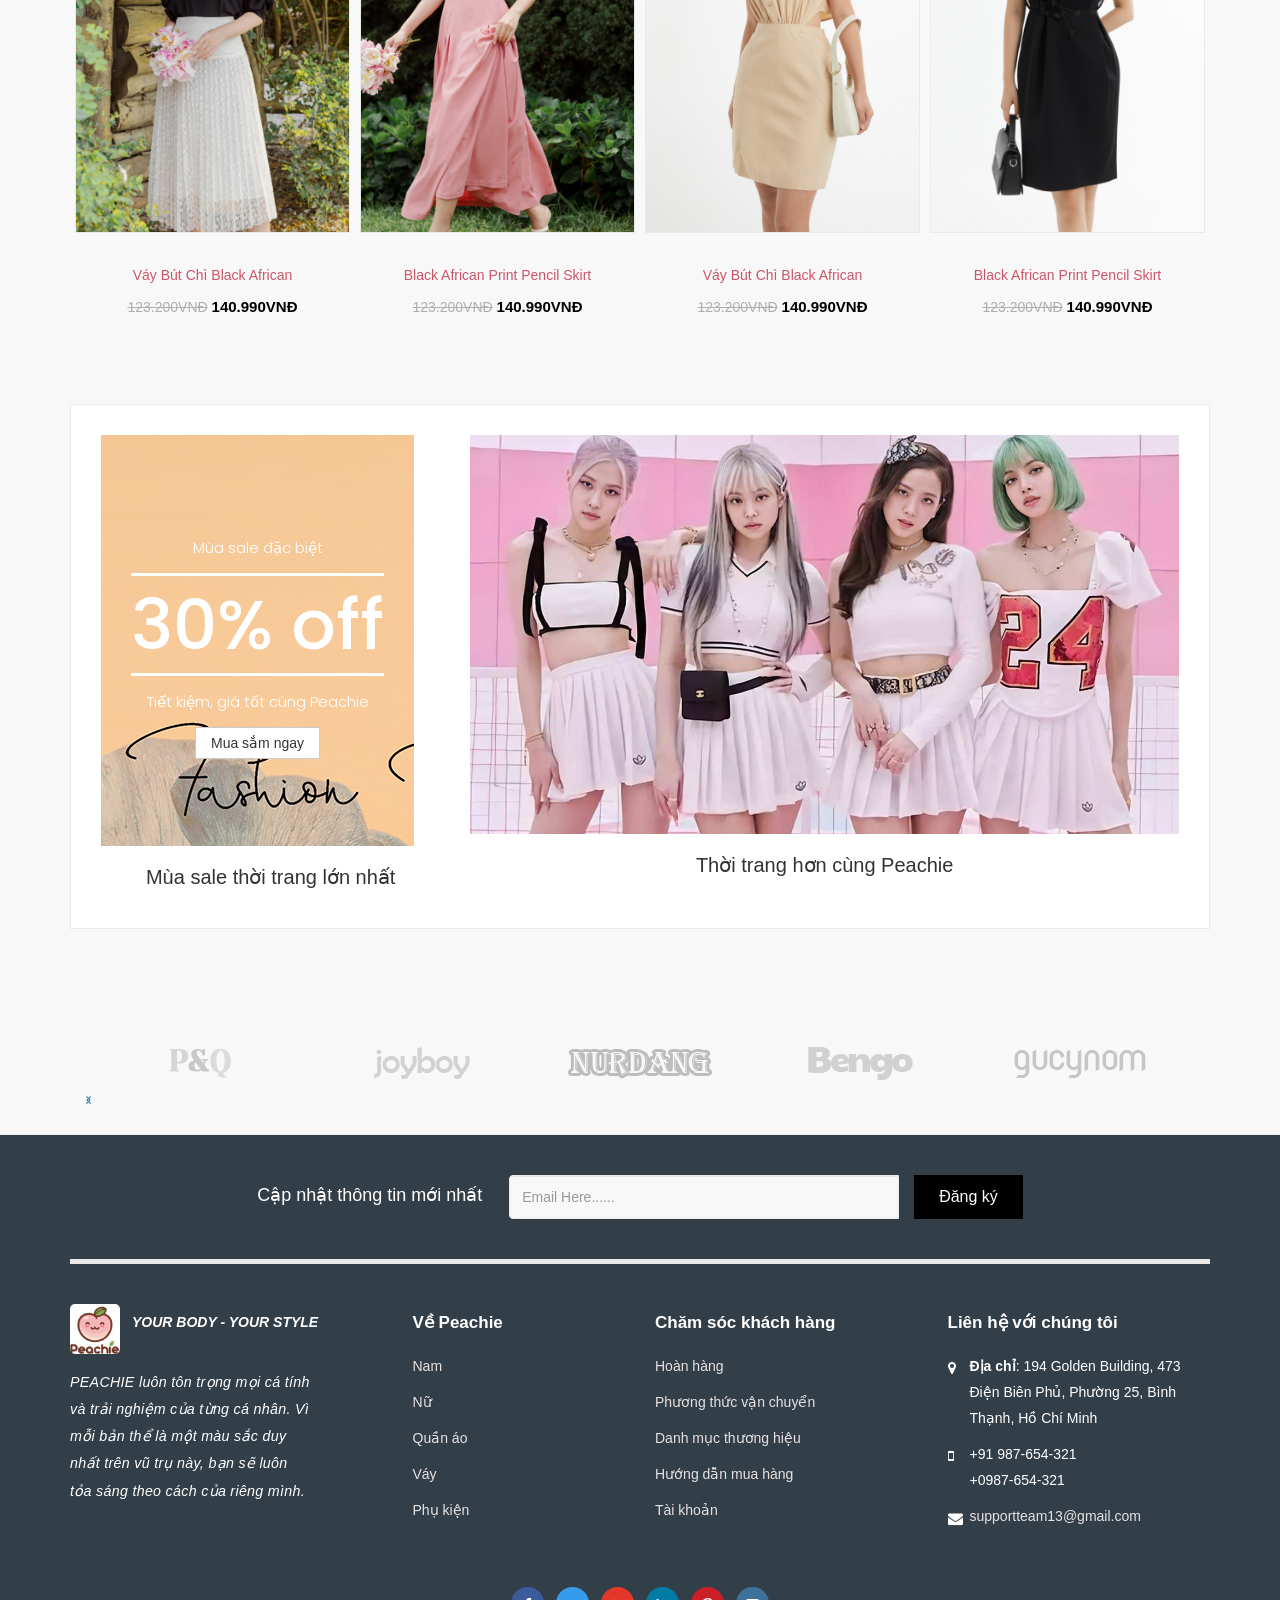
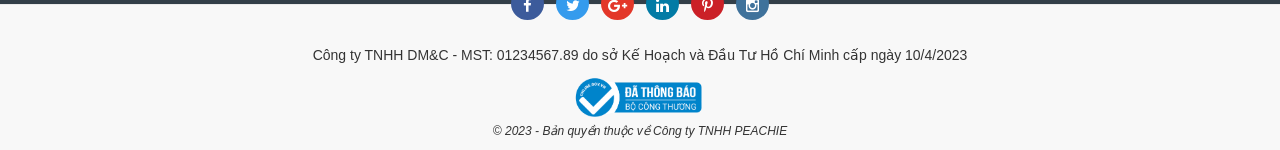
==== commit 1336c60f: "up and fix index.file" ====
--- a/index.html
+++ b/index.html
@@ -34,7 +34,7 @@
                 <div class="user-info pull-right">
                     <div class="user">
                         <ul>
-                            <li><a href="#" data-toggle="modal" data-target="#login">Đăng nhập</a> 
+                            <li><a href="#" data-toggle="modal" data-target="#login" class="user_name">Đăng nhập</a> 
                                 <!-- Modal -->
                                 <div class="modal fade" id="login" role="dialog">
                                     <div class="modal-dialog"> 
@@ -65,14 +65,14 @@
                                                     </div>
                                                     <div class="form-group"> 
                                                         <!-- Button -->
-                                                        <div class="col-sm-12 controls"> <a id="btn-login" href="#" class="btn btn-primary btn-success">Login</a> <a id="btn-fblogin" href="#" class="btn btn-primary facebook">Login with</a> </div>
+                                                        <div class="col-sm-12 controls"> <a id="btn-login" href="#" class="btn btn-primary btn-success">Đăng nhập</a> <a id="btn-fblogin" href="#" class="btn btn-primary facebook">Đăng nhập với</a> </div>
                                                     </div>
                                                 </form>
                                             </div>
                                             <div class="modal-footer">
                                                 <div class="form-group">
                                                     <div class="col-md-12 control">
-                                                        <div>Tài khoản chưa được tạo <a href="#">Sign Up Here</a></div>
+                                                        <div>Tài khoản chưa được tạo <a href="#">Đăng ký</a></div>
                                                     </div>
                                                 </div>
                                             </div>
@@ -80,14 +80,14 @@
                                     </div>
                                 </div>
                             </li>
-                            <li><a href="#" data-toggle="modal" data-target="#register">Register</a>
+                            <li><a href="#" data-toggle="modal" data-target="#register" class="user_name">Đăng ký</a>
                                 <div class="modal fade" id="register" role="dialog">
                                     <div class="modal-dialog"> 
                                         <!-- Modal content-->
                                         <div class="modal-content">
                                             <div class="modal-header">
                                                 <div class="panel-heading">
-                                                    <div class="panel-title pull-left">Register</div>
+                                                    <div class="panel-title pull-left">Đăng ký</div>
                                                     <div class="pull-right">
                                                         <button aria-hidden="true" data-dismiss="modal" class="close" type="button"><i class="fa fa-times"></i> </button>
                                                     </div>
@@ -99,7 +99,7 @@
                                                     <label class="control-label"  for="username">Username</label>
                                                     <div class="controls">
                                                         <input type="text" id="username" name="username" placeholder="" class="input-xlarge">
-                                                        <p class="help-block">Username can contain any letters or numbers, without spaces</p>
+                                                        <p class="help-block">Username chứa số và ký tự không dấu cách</p>
                                                     </div>
                                                 </div>
                                                 <div class="control-group"> 
@@ -107,7 +107,7 @@
                                                     <label class="control-label" for="email">E-mail</label>
                                                     <div class="controls">
                                                         <input type="text" id="email" name="email" placeholder="" class="input-xlarge">
-                                                        <p class="help-block">Please provide your E-mail</p>
+                                                        <p class="help-block">Nhập địa chỉ Email</p>
                                                     </div>
                                                 </div>
                                                 <div class="control-group"> 
@@ -115,12 +115,12 @@
                                                     <label class="control-label" for="password">Password</label>
                                                     <div class="controls">
                                                         <input type="password" id="password" name="password" placeholder="" class="input-xlarge">
-                                                        <p class="help-block">Password should be at least 4 characters</p>
+                                                        <p class="help-block">Mật khẩu chứa 4 ký tự trở lên</p>
                                                     </div>
                                                 </div>
                                                 <div class="control-group"> 
                                                     <!-- Password -->
-                                                    <label class="control-label"  for="password_confirm">Password (Confirm)</label>
+                                                    <label class="control-label"  for="password_confirm">Xác nhận lại mật khẩu</label>
                                                     <div class="controls">
                                                         <input type="password" id="password_confirm" name="password_confirm" placeholder="" class="input-xlarge">
                                                         <p class="help-block">Xác nhận mật khẩu</p>
@@ -129,7 +129,7 @@
                                                 <div class="control-group"> 
                                                     <!-- Button -->
                                                     <div class="controls">
-                                                        <button class="btn btn-success">Register</button>
+                                                        <button class="btn btn-success">Đăng ký</button>
                                                     </div>
                                                 </div>
                                             </div>
@@ -251,7 +251,7 @@
                     <ul class="nav navbar-nav">
                         <li><a href="index.html">TRANG CHỦ</a></li>
                         <li><a href="grid-view.html">NỮ</a></li>
-                        <li><a href="grid-view.html">NAM </a><span class="new">new</span></li>
+                        <li><a href="grid-view.html">NAM</a><span class="new">new</span></li>
                         <li class="dropdown"> <a aria-expanded="false" aria-haspopup="true" role="button" data-toggle="dropdown" class="dropdown-toggle" href="#"> PAGES<span class="caret"></span></a>
                             <ul class="dropdown-menu">
                                 <li><a href="checkout.html">Checkout</a></li>
@@ -320,7 +320,7 @@
                     <div id="fashion-product" class="owl-carousel fashion-product">
                         <div class="item">
                             <div class="product-block ">
-                                <div class="image"> <a href="#"><img class="img-responsive" title="pursh" alt="pursh" src="images/product/pro3.jpg"></a> </div>
+                                <div class="image"> <a href="#"><img class="img-responsive" title="pursh" alt="pursh" src="images/product/pr_bag.jpg"></a> </div>
                                 <div class="product-details">
                                     <div class="product-name">
                                         <h3><a href="#">Túi xách </a></h3>
@@ -333,7 +333,7 @@
                         </div>
                         <div class="item">
                             <div class="product-block ">
-                                <div class="image"> <a href="#"><img class="img-responsive" title="sandle" alt="sandal" src="images/product/pro2.jpg"></a> </div>
+                                <div class="image"> <a href="#"><img class="img-responsive" title="sandle" alt="sandal" src="images/product/pr_sneakers.jpg"></a> </div>
                                 <div class="product-details">
                                     <div class="product-name">
                                         <h3><a href="#">Sneakers</a></h3>
@@ -346,7 +346,7 @@
                         </div>
                         <div class="item">
                             <div class="product-block ">
-                                <div class="image"> <a href="#"><img class="img-responsive" title="jeans" alt="jeans" src="images/product/pro5.jpg"></a> </div>
+                                <div class="image"> <a href="#"><img class="img-responsive" title="jeans" alt="jeans" src="images/product/pr_quan.jpg"></a> </div>
                                 <div class="product-details">
                                     <div class="product-name">
                                         <h3><a href="#">Jeans </a></h3>
@@ -359,7 +359,7 @@
                         </div>
                         <div class="item">
                             <div class="product-block ">
-                                <div class="image"> <a href="#"><img class="img-responsive" title="jeans" alt="jeans" src="images/product/pro7.jpg"></a> </div>
+                                <div class="image"> <a href="#"><img class="img-responsive" title="jeans" alt="jeans" src="images/product/pr_crt.jpg"></a> </div>
                                 <div class="product-details">
                                     <div class="product-name">
                                         <h3><a href="#">Croptops</a></h3>
@@ -372,7 +372,7 @@
                         </div>
                         <div class="item">
                             <div class="product-block ">
-                                <div class="image"> <a href="#"><img class="img-responsive" title="jeans" alt="jeans" src="images/product/pro4.jpg"></a> </div>
+                                <div class="image"> <a href="#"><img class="img-responsive" title="jeans" alt="jeans" src="images/product/pr_aothun.webp"></a> </div>
                                 <div class="product-details">
                                     <div class="product-name">
                                         <h3><a href="#">Áo phông</a></h3>
@@ -385,7 +385,7 @@
                         </div>
                         <div class="item">
                             <div class="product-block ">
-                                <div class="image"> <a href="#"><img class="img-responsive" title="jeans" alt="jeans" src="images/product/pro8.jpg"></a> </div>
+                                <div class="image"> <a href="#"><img class="img-responsive" title="jeans" alt="jeans" src="images/product/pr_dress.jpg"></a> </div>
                                 <div class="product-details">
                                     <div class="product-name">
                                         <h3><a href="#">Dress</a></h3>
@@ -398,7 +398,7 @@
                         </div>
                         <div class="item">
                             <div class="product-block ">
-                                <div class="image"> <a href="#"><img class="img-responsive" title="pursh" alt="pursh" src="images/product/pro6.jpg"></a> </div>
+                                <div class="image"> <a href="#"><img class="img-responsive" title="pursh" alt="pursh" src="images/product/pr_dongur.jpg"></a> </div>
                                 <div class="product-details">
                                     <div class="product-name">
                                         <h3><a href="#">Đồ ngủ</a></h3>
@@ -411,7 +411,7 @@
                         </div>
                         <div class="item">
                             <div class="product-block ">
-                                <div class="image"> <a href="#"><img class="img-responsive" title="sandle" alt="sandal" src="images/product/pro2.jpg"></a> </div>
+                                <div class="image"> <a href="#"><img class="img-responsive" title="sandle" alt="sandal" src="images/product/pr_denim.jpg"></a> </div>
                                 <div class="product-details">
                                     <div class="product-name">
                                         <h3><a href="#">Denim</a></h3>
@@ -424,7 +424,7 @@
                         </div>
                         <div class="item">
                             <div class="product-block ">
-                                <div class="image"> <a href="#"><img class="img-responsive" title="jeans" alt="jeans" src="images/product/pro8.jpg"></a> </div>
+                                <div class="image"> <a href="#"><img class="img-responsive" title="jeans" alt="jeans" src="images/product/pr_jeans.jpg"></a> </div>
                                 <div class="product-details">
                                     <div class="product-name">
                                         <h3><a href="#">Quần</a></h3>
@@ -591,9 +591,7 @@
                 </div>
                 <!-- video start -->
                 <div class="col-md-8 video">
-                    <video controls>
-                        <source src="beauty.mp4" type="video/mp4">
-                         </video>
+                    <img src="images/fbp.jpg" alt="fashion">
                     <h3>Thời trang hơn cùng Peachie</h3>
                 </div>
                 <!-- video end --> 
@@ -601,117 +599,6 @@
         </div>
     </section>
     <!-- CMS Banner & Video block End  --> 
-    
-    <!-- Latest News block Start  -->
-    <section id="blog">
-        <div class="container">
-            <div class="row">
-                <div class="col-md-9 news">
-                    <div class="Latest-News-title">
-                        <h2 class="tf">Latest News</h2>
-                    </div>
-                    <div class= "customNavigation"> <a class="btn Latest_prev prev"><i class="fa fa-angle-left"></i></a> <a class="btn Latest_next next"><i class="fa fa-angle-right"></i></a> </div>
-                    <div id="Latest-News" class="owl-carousel ">
-                        <div class="item">
-                            <div class="post">
-                                <div class="image"> <a href="blog.html"><img src="images/blog4.jpg" alt="post" title="post" class="img-responsive"></a> </div>
-                                <div class="content-details">
-                                    <div class="post-title">
-                                        <h3><a href="blog.html">Image post contant wrider with exampler the ttis ant</a></h3>
-                                    </div>
-                                    <div class="description">
-                                        <p>This ante posuere ac Mauris non turpis eu metus congue sagittis Fusce at .</p>
-                                        <div class="read-more"> <a class="read-more" href="single-post.html">Read more <i class="fa fa-long-arrow-right"></i></a> </div>
-                                    </div>
-                                </div>
-                            </div>
-                        </div>
-                        <div class="item">
-                            <div class="post">
-                                <div class="image"> <a href="blog.html"><img src="images/blog1.jpg" alt="post" title="post" class="img-responsive"></a> </div>
-                                <div class="content-details">
-                                    <div class="post-title">
-                                        <h3><a href="blog.html">Image post contant wrider with exampler the ttis ant</a></h3>
-                                    </div>
-                                    <div class="description">
-                                        <p>This ante posuere ac Mauris non turpis eu metus congue sagittis Fusce at .</p>
-                                        <div class="read-more"> <a class="read-more" href="single-post.html">Read more <i class="fa fa-long-arrow-right"></i></a> </div>
-                                    </div>
-                                </div>
-                            </div>
-                        </div>
-                        <div class="item">
-                            <div class="post">
-                                <div class="image"> <a href="blog.html"><img src="images/blog3.jpg" alt="post" title="post" class="img-responsive"></a> </div>
-                                <div class="content-details">
-                                    <div class="post-title">
-                                        <h3><a href="blog.html">Image post contant wrider with exampler the ttis ant</a></h3>
-                                    </div>
-                                    <div class="description">
-                                        <p>This ante posuere ac Mauris non turpis eu metus congue sagittis Fusce at .</p>
-                                        <div class="read-more"> <a class="read-more" href="single-post.html">Read more <i class="fa fa-long-arrow-right"></i></a> </div>
-                                    </div>
-                                </div>
-                            </div>
-                        </div>
-                        <div class="item">
-                            <div class="post">
-                                <div class="image"> <a href="blog.html"><img src="images/blog4.jpg" alt="post" title="post" class="img-responsive"></a> </div>
-                                <div class="content-details">
-                                    <div class="post-title">
-                                        <h3><a href="blog.html">Image post contant wrider with exampler the ttis ant</a></h3>
-                                    </div>
-                                    <div class="description">
-                                        <p>This ante posuere ac Mauris non turpis eu metus congue sagittis Fusce at .</p>
-                                        <div class="read-more"> <a class="read-more" href="single-post.html">Read more <i class="fa fa-long-arrow-right"></i></a> </div>
-                                    </div>
-                                </div>
-                            </div>
-                        </div>
-                        <div class="item">
-                            <div class="post">
-                                <div class="image"> <a href="blog.html"><img src="images/blog5.jpg" alt="post" title="post" class="img-responsive"></a> </div>
-                                <div class="content-details">
-                                    <div class="post-title">
-                                        <h3><a href="blog.html">Image post contant wrider with exampler the ttis ant</a></h3>
-                                    </div>
-                                    <div class="description">
-                                        <p>This ante posuere ac Mauris non turpis eu metus congue sagittis Fusce at .</p>
-                                        <div class="read-more"> <a class="read-more" href="single-post.html">Read more <i class="fa fa-long-arrow-right"></i></a> </div>
-                                    </div>
-                                </div>
-                            </div>
-                        </div>
-                    </div>
-                </div>
-                <div class="col-md-3 special">
-                    <div class="Special-title">
-                        <h2 class="tf">Special</h2>
-                    </div>
-                    <div class= "customNavigation"> <a class="special_prev"><i class="fa fa-angle-left"></i></a>
-                        <div id="owlStatus">
-                            <div class="currentItem">
-                                <div class="result"></div>
-                            </div>
-                            /
-                            <div class="owlItems">
-                                <div class="result"></div>
-                            </div>
-                        </div>
-                        <a class="special_next"><i class="fa fa-angle-right"></i></a> </div>
-                    <div class="Special-product">
-                        <div id="special" class="owl-carousel">
-                            <div class="item"><a href="#"><img src="images/special-banner.jpg" alt="#"></a> </div>
-                            <div class="item"><a href="#"><img src="images/special-banner2.jpg" alt="#"></a></div>
-                            <div class="item"><a href="#"><img src="images/special-banner3.jpg" alt="#"></a></div>
-                            <div class="item"><a href="#"><img src="images/special-banner4.jpg" alt="#"></a></div>
-                        </div>
-                    </div>
-                </div>
-            </div>
-        </div>
-    </section>
-    <!-- Latest News block End  --> 
     
     <!-- Brand logo block Start  -->
     <section id="brand">
@@ -719,15 +606,15 @@
             <div class="row brand">
                 <div class="col-md-12">
                     <div id="brand-logo" class="owl-carousel">
+                        <div class="item"><a href="#"><img src="images/brand9.png" alt="#"></a></div>
+                        <div class="item"><a href="#"><img src="images/brand8.png" alt="#"></a></div>
+                        <div class="item"><a href="#"><img src="images/brand7.png" alt="#"></a></div>
+                        <div class="item"><a href="#"><img src="images/brand6.png" alt="#"></a></div>
+                        <div class="item"><a href="#"><img src="images/brand5.png" alt="#"></a></div>
+                        <div class="item"><a href="#"><img src="images/brand4.png" alt="#"></a></div>
+                        <div class="item"><a href="#"><img src="images/brand3.png" alt="#"></a></div>
+                        <div class="item"><a href="#"><img src="images/brand2.png" alt="#"></a></div>
                         <div class="item"><a href="#"><img src="images/brand1.png" alt="#"></a></div>
-                        <div class="item"><a href="#"><img src="images/brand2.png" alt="#"></a></div>
-                        <div class="item"><a href="#"><img src="images/brand3.png" alt="#"></a></div>
-                        <div class="item"><a href="#"><img src="images/brand4.png" alt="#"></a></div>
-                        <div class="item"><a href="#"><img src="images/brand5.png" alt="#"></a></div>
-                        <div class="item"><a href="#"><img src="images/brand6.png" alt="#"></a></div>
-                        <div class="item"><a href="#"><img src="images/brand7.png" alt="#"></a></div>
-                        <div class="item"><a href="#"><img src="images/brand8.png" alt="#"></a></div>
-                        <div class="item"><a href="#"><img src="images/brand9.png" alt="#"></a></div>
                     </div>
                     <div class= "customNavigation"> <a class="btn brand_prev prev"><i class="fa fa-angle-left"></i></a> <a class="btn brand_next next"><i class="fa fa-angle-right"></i></a> </div>
                 </div>
@@ -737,116 +624,110 @@
     <!-- Brand logo block End  --> 
     
     <!-- Footer block Start  -->
-    <footer id="footer">
+<footer id="footer">
+    <div class="container">
+        <div class="row">
+            <div class="col-md-12">
+                <div class= "newslatter">
+                    <form>
+                        <h2>Cập nhật thông tin mới nhất</h2>
+                        <div class="input-group">
+                            <input class=" form-control" type="text" placeholder="Email Here......">
+                            <button type="submit" value="Sign up" class="btn btn-large btn-primary">Đăng ký</button>
+                        </div>
+                    </form>
+                </div>
+            </div>
+        </div>
+        <div class="row">
+            <div class="col-md-3">
+                <div class="about">
+                    <div class="footer-logo">
+                        <!-- sua logo and tieu chi -->
+                        <img src="images/logop.jpg" alt="logo">
+                        <div><b><i>YOUR BODY - YOUR STYLE</i></b></div>
+            
+                    </div>
+
+                    <p><i>PEACHIE luôn tôn trọng mọi cá tính và trải nghiệm của từng cá nhân. 
+                        Vì mỗi bản thể là một màu sắc duy nhất trên vũ trụ này, bạn sẽ luôn tỏa sáng theo cách của riêng mình.</i></p>
+                </div>
+            </div>
+            <div class="col-md-3">
+                <div class="new-store" style="margin-left: 50px;">
+                    <h4>Về Peachie</h4>
+                    <ul class="toggle-footer">
+                        <li><a href="#">Nam</a></li>
+                        <li><a href="#">Nữ</a></li>
+                        <li><a href="#">Quần áo</a></li>
+                        <li><a href="#">Váy</a></li>
+                        <li><a href="#">Phụ kiện</a></li>
+                    </ul>
+                </div>
+            </div>
+            <div class="col-md-3">
+                <div class="information">
+                    <h4>Chăm sóc khách hàng</h4>
+                    <ul class="toggle-footer">
+                        <li><a href="#">Hoàn hàng</a></li>
+                        <li><a href="#">Phương thức vận chuyển</a></li>
+                        <li><a href="#">Danh mục thương hiệu</a></li>
+                        <li><a href="#">Hướng dẫn mua hàng</a></li>
+                        <li><a href="#">Tài khoản</a></li>
+                    </ul>
+                </div>
+            </div>
+            <div class="col-md-3">
+                <div class="contact">
+                    <h4>Liên hệ với chúng tôi</h4>
+                    <ul class="toggle-footer">
+                        <li> <i class="fa fa-map-marker"></i>
+                            <div class="address-info"><b>Địa chỉ</b>: 194 Golden Building, 473 Điện Biên Phủ, Phường 25, Bình Thạnh, Hồ Chí Minh</p></div>
+                        </li>
+                        <li> <i class="fa fa-mobile"></i>
+                            <div class="call-info">+91 987-654-321<br>
+                                <span>+0987-654-321</span> </div>
+                        </li>
+                        <li> <i class="fa fa-envelope"></i>
+                            <div class="email-info"> <a href="#">supportteam13@gmail.com</a></div>
+                        </li>
+                    </ul>
+                </div>
+            </div>
+        </div>
+    </div>
+    <div class="footer-bottom">
         <div class="container">
             <div class="row">
                 <div class="col-md-12">
-                    <div class= "newslatter">
-                        <form>
-                            <h2>Be the first to hear our exciting news</h2>
-                            <div class="input-group">
-                                <input class=" form-control" type="text" placeholder="Email Here......">
-                                <button type="submit" value="Sign up" class="btn btn-large btn-primary">Sign up</button>
-                            </div>
-                        </form>
-                    </div>
-                </div>
-            </div>
+                    <div class="social-link">
+                        <ul>
+                            <li><a href="#"><i class="fa fa-facebook"></i></a></li>
+                            <li><a href="#"><i class="fa fa-twitter"></i></a></li>
+                            <li><a href="#"><i class="fa fa-google-plus"></i></a></li>
+                            <li><a href="#"><i class="fa fa-linkedin"></i></a></li>
+                            <li><a href="#"><i class="fa fa-pinterest-p"></i></a></li>
+                            <li><a href="#"><i class="fa fa-instagram"></i></a></li>
+                        </ul>
+                    </div>
+                </div>
+            </div>
+            
             <div class="row">
-                <div class="col-md-3">
-                    <div class="about">
-                        <div class="footer-logo"></div>
-                        <p>Contrary to popular belief, Lorem Ipsum is not simply random text. It has roots in a piece of classical Latin literature in Virginia</p>
-                    </div>
-                </div>
-                <div class="col-md-3">
-                    <div class="new-store">
-                        <h4>What's in store</h4>
-                        <ul class="toggle-footer">
-                            <li><a href="#">Returns</a></li>
-                            <li><a href="#">Delivery Options</a></li>
-                            <li><a href="#">Brand Directory</a></li>
-                            <li><a href="#">Buying Guides</a></li>
-                            <li><a href="#">My Account</a></li>
-                        </ul>
-                    </div>
-                </div>
-                <div class="col-md-3">
-                    <div class="information">
-                        <h4>information</h4>
-                        <ul class="toggle-footer">
-                            <li><a href="#">Returns</a></li>
-                            <li><a href="#">Delivery Options</a></li>
-                            <li><a href="#">Brand Directory</a></li>
-                            <li><a href="#">Buying Guides</a></li>
-                            <li><a href="#">My Account</a></li>
-                        </ul>
-                    </div>
-                </div>
-                <div class="col-md-3">
-                    <div class="contact">
-                        <h4>Contact Us</h4>
-                        <ul class="toggle-footer">
-                            <li> <i class="fa fa-map-marker"></i>
-                                <div class="address-info">Warehouse & Offices 12345 Street name,California, USA </div>
-                            </li>
-                            <li> <i class="fa fa-mobile"></i>
-                                <div class="call-info">+91 987-654-321<br>
-                                    <span>+0987-654-321</span> </div>
-                            </li>
-                            <li> <i class="fa fa-envelope"></i>
-                                <div class="email-info"> <a href="#">support@webtrap.in</a></div>
-                            </li>
-                        </ul>
-                    </div>
-                </div>
-            </div>
-        </div>
-        <div class="footer-bottom">
-            <div class="container">
-                <div class="row">
-                    <div class="col-md-12">
-                        <div class="social-link">
-                            <ul>
-                                <li><a href="#"><i class="fa fa-facebook"></i></a></li>
-                                <li><a href="#"><i class="fa fa-twitter"></i></a></li>
-                                <li><a href="#"><i class="fa fa-google-plus"></i></a></li>
-                                <li><a href="#"><i class="fa fa-linkedin"></i></a></li>
-                                <li><a href="#"><i class="fa fa-pinterest-p"></i></a></li>
-                                <li><a href="#"><i class="fa fa-instagram"></i></a></li>
-                            </ul>
-                        </div>
-                    </div>
-                </div>
-                <div class="row">
-                    <div class="col-md-12">
-                        <div class="footer-link">
-                            <ul>
-                                <li><a href="#">Specials</a></li>
-                                <li><a href="#">Affiliates</a></li>
-                                <li><a href="#">Gift Vouchers</a></li>
-                                <li><a href="#">Brands</a></li>
-                                <li><a href="#">Returns</a></li>
-                                <li><a href="#">Site Map</a></li>
-                                <li><a href="#">Contact Us</a></li>
-                            </ul>
-                        </div>
-                    </div>
-                </div>
-                <div class="row">
-                    <div class="col-md-12">
-                        <div class="copy-right">
-                            <p> All Rights Reserved. Copyright 2016 Powered by Webtrap.</p>
-                        </div>
-                    </div>
-                </div>
-            </div>
-            <div class="footer-offer">
-                <h2>$2.55 Next Day Delivery! Ends 8PM ! USE CODE FLASH</h2>
-            </div>
-        </div>
-    </footer>
-    <!-- Footer block End  --> 
+                <div class="col-md-12">
+                    <div class="copy-right">
+                        <p> Công ty TNHH DM&C - MST: 01234567.89 do sở Kế Hoạch và Đầu Tư Hồ Chí Minh cấp ngày 10/4/2023</p>
+                        <img src="images/bocongthuong.png" alt="boconghthuong">
+                       
+                        <p style="font-size: 12px;"><i>© 2023 - Bản quyền thuộc về Công ty TNHH PEACHIE</i></p>
+                    </div>
+                </div>
+            </div>
+        </div>
+    </div>
+</footer>
+    <!-- footer end -->
+    
     
 </div>
 <!-- jQuery (necessary for Bootstrap's JavaScript plugins) --> 
--- a/css/style.css
+++ b/css/style.css
@@ -0,0 +1,2280 @@
+body {
+	background-color: #f8f8f8;
+}
+ul {
+	padding: 0;
+	margin: 0;
+}
+* li {
+	list-style: none;
+}
+.stf {
+	font: poppins;
+	font-size: 13px;
+	font-weight: 500;
+	color: #000;
+	margin: 0px;
+}
+.tf {
+	font: "open Sans";
+	font-size: 24px;
+	font-weight: 700;
+	color: #000;
+	margin: 0px;
+}
+/*header part css  start*/
+.header-mid, .header-bottom {
+	background-color: #fff;
+}
+.dropdown-menu.pull-right.cart-dropdown-menu {
+	position: absolute;
+}
+.call > p {
+	/* sưa mau */
+	color: rgb(202, 85, 104);
+	margin: 5px 0;
+}
+.call > p > span {
+	/* sưa mau */
+	color: #801717;
+}
+.user-info {
+	float: right;
+}
+.user {
+	display: inline-block;
+	padding-top: 7px;
+}
+.user li {
+	display: inline-block;
+	list-style: none;
+	border-left: 1px solid #bbb;
+	padding: 0 0 0 10px;
+	line-height: 14px;
+}
+
+.user li:first-child {
+	border: none;
+	padding-right: 10px;
+}
+.user_name{
+	color:rgb(202, 85, 104);
+}
+/* account */
+.modal-header {
+	background: #eaeaea;
+	border-radius: 5px 5px 0 0;
+	padding: 10px 25px;
+	overflow: hidden;
+}
+.fa.fa-times {
+	font-size: 14px;
+	overflow: hidden;
+	text-shadow: initial;
+}
+.modal-body .controls {
+	line-height: 18px;
+}
+.modal-footer .control a {
+	color: #4d90fe;
+}
+.panel-heading {
+	display: inline;
+}
+.modal-body {
+	padding: 30px;
+}
+.modal-header .close {
+	background: #000 none repeat scroll 0 0;
+	color: #fff;
+	height: 20px;
+	margin: -4px 0 0 10px;
+	opacity: 0.40;
+	padding: 0;
+	width: 20px;
+	line-height: 0px;
+	font-weight: normal;
+}
+.modal-header .close:hover {
+	opacity: 0.80;
+}
+.btn.btn-primary.facebook {
+	background: #3b5998;
+	border-color: #3b5998;
+}
+#loginform .checkbox input {
+	margin-top: 0;
+}
+.modal-body .input-group {
+	margin: 10px 0;
+}
+.modal-body .control-group {
+	text-align: left;
+}
+.control-group {
+	margin: 5px 0px 20px 5px;
+}
+.modal-body .input-xlarge {
+	margin: 5px 0;
+	padding: 8px;
+}
+.panel-collapse.collapse.in {
+	float: left;
+	width: 100%;
+}
+/* header mid */
+.header-mid {
+	padding: 38px 0;
+}
+.col-md-3.header-right {
+	width: auto;
+	float: right;
+}
+.logo{
+	margin-left: 25%;
+	margin-bottom: 10%;
+}
+.col-md-6.search_block {
+	padding: 0;
+	width: 52%;
+}
+.search {
+	margin-top: 7px;
+	float: right;
+	position: relative;
+}
+.search input {
+	/* sưa mau */
+	border: 1px solid rgb(202, 85, 104);
+	float: left;
+	height: 46px;
+	width: 370px;
+	padding: 10px;
+	border-radius: 0;
+}
+.search_cat {
+	float: left;
+	position: relative;
+}
+.search_cat .fa.fa-angle-down {
+	cursor: pointer;
+	position: absolute;
+	right: 10px;
+	top: 15px;
+}
+.search .submit {
+	/* sưa mau */
+	background: rgb(202, 85, 104);
+	border-left: none;
+	/* sưa mau */
+	border-color: rgb(202, 85, 104);
+	color: #fff;
+	padding: 15px 16px;
+}
+.search-category {
+	height: 46px;
+}
+.search-category {
+	border-right: none;
+	padding: 11px 50px 11px 10px;
+	background: #fff;
+	/* sưa mau */
+	border-color:rgb(202, 85, 104);
+	float: left;
+	position: relative;
+	border-radius: 0 !important;
+}
+.computer::hover{
+	/* sưa mau va them thuoc tinh*/
+	background-color: rgb(202, 85, 104);
+}
+.search-category span {
+	padding-left: 10px;
+}
+.btn {
+	padding: 10px 15px;
+	line-height: 10px;
+	border-radius: 0;
+}
+/* cart */
+.cart .dropdown-menu {
+	width: 360px;
+	padding: 10px;
+}
+.table.pricetotal {
+	border-top: 1px solid #e5e5e5;
+}
+.btn.btn-danger.btn-xs.remove {
+	padding: 1px 4px 0;
+	border-radius: 0;
+}
+.img-thumbnail, .dropdown-menu {
+	border-radius: 0;
+}
+.dropdown-menu .fa.fa-share {
+	/* sưa mau */
+	color: rgb(202, 85, 104);
+}
+.dropdown-menu .table-striped > tbody > tr:nth-of-type(2n+1) {
+	background: none;
+}
+.dropdown-menu .table > thead > tr > th, .dropdown-menu .table > tbody > tr > th, .dropdown-menu .table > tfoot > tr > th, .dropdown-menu .table > thead > tr > td, .dropdown-menu .table > tbody > tr > td, .dropdown-menu .table > tfoot > tr > td {
+	border: none !important;
+}
+.productthumb {
+	border: 1px solid #e5e5e5;
+}
+.cart {
+	text-align: right;
+	padding: 7px 0;
+	float: right;
+}
+.cart > a {
+	margin-top: 15px;
+	float: right;
+	font-weight: 700;
+	color: #000;
+}
+.cart-box.cart-box > a {
+	float: left;
+	margin: 0;
+}
+.cart span {
+	font-weight: 500;
+	/* sưa mau */
+	color: rgb(202, 85, 104);
+}
+.remove .fa.fa-times {
+	color: #e54242;
+}
+.btn.btn-xs.remove {
+	padding: 3px 5px;
+}
+.cart-icon {
+	background: url(../images/cart.png) no-repeat scroll 0 0;
+	display: inline-block;
+	height: 40px;
+	width: 34px;
+	margin-right: 15px;
+}
+.controls .btn.btn-primary.pull-left, .controls .btn.btn-primary.pull-right {
+	padding: 10px 15px;
+}
+.dropdown-menu.pull-right.cart-dropdown-menu .minitotal {
+	padding: 10px;
+	overflow: hidden;
+}
+.cart .table.table-striped {
+	margin-bottom: 0;
+}
+.text-left>a{
+	/* sưa mau */
+	color:rgb(180, 69, 88);
+}
+.cart .table.pricetotal {
+	margin: 0;
+}
+#view-cart {
+	/* sưa mau */
+	background-color: rgb(202, 85, 104);
+	border: none;
+}
+/* sưa mau */
+#checkout{
+	background-color: rgb(202, 85, 104);
+	border: none;
+}
+.glyphicon-user::before, .glyphicon-lock::before {
+	color: #999999;
+}
+#loginform .btn.btn-primary.btn-success:hover, .btn.btn-primary.facebook:hover {
+	background-color: #4d90fe;
+	border-color: #4d90fe;
+}
+#loginform .btn.btn-primary.btn-success {
+	background-color: #000;
+	border: medium none;
+	padding: 11px 20px;
+}
+#loginform .btn.btn-primary {
+	padding: 10px 20px;
+}
+#register .btn.btn-success {
+	background-color: #000;
+	border: medium none;
+	padding: 10px 20px;
+}
+/* sua ten class sang new-peachie*/
+.new-peachie > p {
+	color: #000;
+	font-weight: 700;
+	margin: 0 0 10px !important;
+	float: left;
+}
+.new-peachie li {
+	display: inline-block;
+	list-style: none;
+	padding: 0px 10px;
+	border-left: 1px solid #bbb;
+	line-height: 14px;
+
+}
+/* sua mau */
+.new-peachie li a{
+	color: rgb(202, 85, 104);
+}
+.new-peachie li:first-child {
+	border-left: 0px;
+}
+/* menu */
+#navbar {
+	margin-left: -15px !important;
+	margin-right: -15px !important;
+}
+.navbar {
+	margin-bottom: 0;
+	border-radius: 0;
+	border-top: 5px solid #000;
+	border-bottom: 0;
+	border-left: 0;
+	border-right: 0;
+}
+
+.dropdown-menu > li > a {
+	padding: 8px 22px;
+}
+.dropdown-menu {
+	padding: 10px 0;
+}
+.navbar-header {
+	display: none;
+}
+.new {
+	/* sua chu new */
+	background: rgb(91, 218, 91) none repeat scroll 0 0; 
+	border-radius: 3px;
+	padding: 0 5px;
+	position: absolute;
+	left: 40px;
+	top: 7px;
+	font-size: 11px;
+	text-transform: uppercase;
+	color: #fff;
+	line-height: 18px;
+}
+/* sua phan offer */
+#offer> .container> .offer{
+	background-color: rgb(249, 203, 211);
+}
+.offer p{
+	font-size: 13px;
+	margin: 8px 0px;
+	letter-spacing: 2px;
+}
+/* kt sua offer */
+/*header part css  end*/
+/* page title css start */
+.bread-crumb li a{
+	color: rgb(202, 85, 104);
+}
+/* page title css end */
+/* block css start */
+.title-toggle li a{
+	color:rgb(202, 85, 104);
+}
+.title-toggle li h5 a {
+	color: #801717;
+}
+/* block css end */
+/* owl main banner start */
+#banner{
+	margin-top: 10px;
+}
+#main-slider .item img {
+	display: block;
+	width: 100%;
+	height: auto;
+}
+#bar {
+	width: 0%;
+	max-width: 100%;
+	height: 2px;
+	background: #999;
+}
+#progressBar {
+	width: 100%;
+	background: #EDEDED;
+}
+.owl-page > span {
+	border: 1px solid #eaeaea;
+	display: inline-block;
+	float: left;
+	height: 11px;
+	margin: -3px;
+	padding: 7px;
+	width: 11px;
+}
+.owl-page.active, .owl-page:hover {
+	background-color: #fff;
+	border-color: #fff;
+}
+/* owl main banner End*/
+/* CMS Block Start*/
+.cms-block1, .cms-block2, .cms-block3 {
+	border: solid #fff;
+	float: left;
+	padding: 5px 10px;
+	text-align: center;
+	border-width: 2px 0;
+}
+.cms-block1, .cms-block3 {
+	background: #f3f3f3 none repeat scroll 0 0;
+	width: 30%;
+	border-width: 2px;
+}
+.cms-block2 {
+	background: #dcf0d8;
+	width: 40%;
+}
+#cms {
+	padding: 0 0 90px;
+}
+#cms p {
+	font-size: 13px;
+	font-weight: normal;
+	color: #666;
+	margin: 0px;
+}
+/* CMS Block End */
+
+/* Fashion Sale Block Start */
+.fashion-sale-title {
+	text-align: center;
+}
+.fashion-sale-title .tf {
+	margin: -17px auto 0;
+	width: 170px;
+	background-color: #f8f8f8;
+}
+.fashion-sale-title {
+	border-top: 5px solid #e9e9e9;
+	padding-bottom: 55px;
+}
+.fashion-sale-title > span {
+	color: rgb(202, 85, 104);
+	font-size: 20px;
+	font-weight: 600;
+}
+#index .fashion .customNavigation {
+	position: relative;
+	top: -85px;
+}
+#index .fashion .customNavigation a.next {
+	right: 0;
+	left: auto;
+}
+#index .fashion .customNavigation a.prev {
+	left: 0;
+	right: auto;
+}
+.product-name a {
+	font-size: 14px;
+	text-transform: capitalize;
+	color:rgb(202, 85, 104);
+}
+.image {
+	border: 1px solid #dadada;
+}
+
+.fashion-product {
+	padding: 0 20px;
+}
+.owl-item {
+	text-align: center;
+}
+/* Fashion Sale Block End */
+
+/* featured Block Start*/
+.featured {
+	padding: 60px 15px;
+}
+.Featured-Products-title {
+	padding: 0 0 25px;
+}
+.fashion-product .price-old {
+	display: none;
+}
+#fashion-product .product-details {
+	margin: 15px 0;
+}
+.product-list-view .product-details {
+	margin: 0;
+}
+.product-details {
+	margin: 26px 0;
+}
+
+
+.product-hov .review {
+	margin: 8px 0 15px;
+}
+.product-hov > ul {
+	background: rgba(255, 255, 255, 0.8) none repeat scroll 0 0;
+	margin: 0 6px;
+	padding: 15px 0 10px;
+}
+.product-hov {
+	position: absolute;
+	bottom: 68px;
+	margin: 0 auto;
+	left: 0;
+	right: 0;
+	display: none;
+	width: 93%;
+}
+.product-list-view .product-hov {
+	bottom: 68px;
+	width: 100%;
+	left: 0;
+}
+.product-list-view .product-hov > ul {
+	background: none;
+}
+.addtocart:hover, .wish:hover, .compare:hover {
+	background: rgb(202, 85, 104) none repeat scroll 0 0;
+	border-color: rgb(202, 85, 104);
+}
+.wish:hover {
+	background: rgb(202, 85, 104) url("../images/widh-comp.png") no-repeat scroll 8px 11px;
+	border-color: rgb(202, 85, 104);
+}
+.compare:hover {
+	background: rgb(202, 85, 104) url("../images/widh-comp.png") no-repeat scroll 8px -26px;
+	border-color: rgb(202, 85, 104);
+}
+.product-block:hover .product-hov {
+	display: block;
+}
+.product-hov li {
+	display: inline-block;
+}
+.wish, .compare {
+	height: 34px;
+	width: 35px;
+	border: 1px solid #2b282f;
+}
+.wish {
+	background: #2b282f url("../images/widh-comp.png") no-repeat scroll 8px 11px;
+}
+.compare {
+	background: #2b282f url("../images/widh-comp.png") no-repeat scroll 8px -26px;
+}
+.addtocart {
+	background: #2b282f;
+	overflow: hidden;
+	padding: 6px 15px;
+	border: 1px solid #2b282f;
+	color: #fff;
+}
+.addtocart a {
+	color: #fff;
+}
+.price-old {
+	color: #aeaeae;
+}
+.price-new {
+	font-size: 15px;
+	font-weight: 700;
+	color: #000;
+}
+.price-old {
+	text-decoration: line-through;
+}
+#fashion-product .owl-item:hover .img-responsive {
+	box-shadow: inset 0px 0px 0px 3px rgb(202, 85, 104);
+	-webkit-box-shadow: inset 0px 0px 0px 3px rgb(202, 85, 104);
+	-moz-box-shadow: inset 0px 0px 0px 3px rgb(202, 85, 104);
+}
+.fashion .product-block .image .img-responsive {
+	padding: 3px;
+	background: #fff;
+	position: relative;
+}
+#fashion-product .owl-item:hover .shopnow {
+	opacity: 1;
+	transition-duration: 0.5s;
+}
+.shopnow {
+	background: rgba(255, 255, 255, 0.8) none repeat scroll 0 0;
+	left: 0;
+	margin: 0 auto;
+	opacity: 0;
+	padding: 0;
+	position: absolute;
+	right: 0;
+	top: 30%;
+	width: 100px;
+}
+.shopnow > h4 {
+	margin: 8px;
+}
+.shopnow a {
+	font-size: 14px;
+	line-height: 25px;
+	color: #000;
+}
+/* featured Block end*/
+
+/* cms and video Block start*/
+video {
+	background: #000;
+	width: 100%;
+}
+.cms-video-bg {
+	border: 1px solid #eaeaea;
+	background: #fff;
+	display: inline-block;
+	padding: 30px 15px;
+	width: 100%;
+	margin: 0 0px 60px
+}
+.cms-video-bg h3 {
+	text-align: center;
+}
+.cms-video-bg .col-md-4 > h3, .cms-video-bg .col-md-8 > h3 {
+	font-size: 20px;
+}
+.cms-banner {
+	background: url("../images/cms1.jpg") repeat scroll 0 0;
+	display: table-cell;
+	height: 411px;
+	padding: 30px;
+	text-align: center;
+	vertical-align: middle;
+}
+.cms-banner h4 {
+	border-bottom: 3px solid #ffffff;
+	border-top: 3px solid #ffffff;
+	color: #ffffff;
+	font-family: Poppins;
+	font-size: 70px;
+	padding: 10px 0;
+	margin: 0;
+}
+.cms-banner > p {
+	color: #ffffff;
+	font-family: Poppins;
+	font-size: 15px;
+	font-weight: 300;
+	padding: 15px 0;
+	margin: 0;
+}
+.btn-default:hover {
+	border-color: #e6e6e6;
+}
+.col-md-8 img{
+	width: 100%;
+	height: auto;
+}
+/* cms and video Block end*/
+
+/* brand logo Block start*/
+#brand-logo:hover {
+	filter: grayscale(0%);
+	opacity: 1!important;
+}
+#brand-logo {
+	padding: 20px;
+	margin: 20px 0;
+	filter: grayscale(100%);
+	opacity: 0.3!important;
+}
+#brand-logo:hover .item:not(:hover) {
+	opacity: 0.5;
+	filter: grayscale(100%);
+}
+#index .brand .customNavigation a {
+	position: absolute;
+	top: -52;
+}
+#index .brand .customNavigation a.prev {
+	left: 0;
+	right: auto;
+}
+#index .brand .customNavigation {
+	position: relative;
+	top: -52px;
+}
+/* brand logo Block end*/
+
+/* footer Block start*/
+footer {
+	/* sua mau */
+	background: #333f48;
+	border-top: 1px solid #eaeaea;
+}
+#newslatter {
+	text-align: center;
+}
+#newslatter h2 {
+	color: #fff;
+	font-size: 20px;
+	font-weight: 400px;
+	margin: 0;
+}
+.newslatter .input-group {
+	display: inline-block;
+}
+.newslatter {
+	border-bottom: 5px solid #eaeaea;
+	margin: 40px auto 40px;
+	width: 100%;
+	text-align: center;
+	padding-bottom: 40px;
+}
+.newslatter form {
+	display: inline-block;
+	text-align: center;
+}
+#footer .newslatter h2 {
+	display: inline-block;
+	font-size: 18px;
+	margin: 10px 8px 0 0;
+	color: #fff;
+	line-height: 1.2;
+}
+.newslatter .input-group .form-control {
+	height: 44px;
+	width: 390px;
+	margin: 0 15px;
+	border-color: #eaeaea;
+	background-color: #f8f8f8;
+}
+.newslatter .btn {
+	padding: 17px 25px;
+	background-color: #000;
+	border: none;
+	font-size: 16px;
+}
+.newslatter .btn:hover {
+	background-color: rgb(202, 85, 104);
+}
+.footer-logo{
+	display: flex;
+}
+.footer-logo >img{
+	width: 50px;
+	height: 50px;
+	margin-bottom: 15px;
+	margin-left: 0px;
+	border-radius: 10%;
+	margin-right: 12px;
+}
+.footer-logo >div{
+	color: #fff;
+	margin-top: 8px ;
+	
+}
+
+.about > p {
+	margin: 0 20px 0 0;
+	line-height: 20px;
+	color: #fff;
+	font-size: 14.25px;
+	letter-spacing: 0.3px;
+	line-height: 1.9;
+}
+.new-store li, .information li, .contact li {
+	list-style: outside none none;
+	line-height: 26px;
+}
+#footer h4 {
+	color: #fff;
+	font-size: 17px;
+	font-weight: 700;
+	margin-top: 10px;
+	padding-bottom: 0px;
+	cursor: pointer;
+}
+.toggle-footer {
+	margin-top: 20px;
+}
+.toggle-footer li a{
+	color: #e7e2e2;
+	font-size: 14px;
+	
+}
+.toggle-footer li{
+	margin-bottom: 10px;
+}
+#footer .col-md-3 {
+	margin-bottom: 15px;
+}
+.contact .address-info, .contact .call-info, .contact .email-info {
+	padding: 0 0 0 22px;
+	color: #fff;
+}
+.contact .fa.fa-map-marker, .contact .fa.fa-mobile, .contact .fa.fa-envelope {
+	float: left;
+	margin: 8px 0;
+	color: #fff;
+}
+.contact .fa.fa-envelope {
+	font-size: 15px;
+}
+.footer-bottom {
+	background: #f8f8f8 none repeat scroll 0 0;
+	border-top: 1px solid #eaeaea;
+	text-align: center;
+	margin-top: 50px;
+}
+.social-link {
+	margin: -18px 0 25px;
+}
+.social-link li {
+	list-style: none;
+	padding: 0px 4px;
+	line-height: 14px;
+	display: inline-block;
+}
+.fa.fa-facebook, .fa.fa-twitter, .fa.fa-google-plus, .fa.fa-linkedin, .fa.fa-pinterest-p, .fa.fa-instagram {
+	border-radius: 50%;
+	color: #fff;
+	display: inline-block;
+	font-size: 15px;
+	height: 33px;
+	line-height: 33px;
+	padding: 0;
+	text-align: center;
+	width: 33px;
+}
+.fa-facebook {
+	background: #3c5b9b none repeat scroll 0 0;
+	border: 2px solid #3c5b9b;
+}
+.fa-facebook:hover {
+	background: #fff none repeat scroll 0 0;
+	color: #3c5b9b
+}
+.fa-twitter {
+	background: #359bed none repeat scroll 0 0;
+	border: 2px solid #359bed;
+}
+.fa-twitter:hover {
+	background: #fff none repeat scroll 0 0;
+	color: #359bed;
+}
+.fa-google-plus {
+	background: #e33729 none repeat scroll 0 0;
+	border: 2px solid #e33729;
+}
+.fa-google-plus:hover {
+	background: #fff none repeat scroll 0 0;
+	color: #e33729;
+}
+.fa-linkedin {
+	background: #027ba5 none repeat scroll 0 0;
+	border: 2px solid #027ba5;
+}
+.fa-linkedin:hover {
+	background: #fff none repeat scroll 0 0;
+	color: #027ba5;
+}
+.fa-pinterest-p {
+	background: #cb2027 none repeat scroll 0 0;
+	border: 2px solid #cb2027;
+}
+.fa-pinterest-p:hover {
+	background: #fff none repeat scroll 0 0;
+	color: #cb2027;
+}
+.fa-instagram {
+	background: #3f729b none repeat scroll 0 0;
+	border: 2px solid #3f729b;
+}
+.fa-instagram:hover {
+	background: #fff none repeat scroll 0 0;
+	color: #3f729b;
+}
+.copy-right img{
+	width: 160px;
+	height: auto;
+}
+
+/* footer Block end*/
+
+/*Category page start*/
+.offer {
+	background-color: #4d90fe;
+	display: block;
+	overflow: hidden;
+	text-align: center;
+}
+.offer > p {
+	color: #fff;
+	display: inline-block;
+}
+.page-title {
+	margin: 24px 0;
+}
+.bread-crumb {
+	text-align: right;
+	line-height: 14px;
+	margin: 27px 0;
+}
+.bread-crumb li {
+	display: inline-block;
+	line-height: 14px;
+	list-style: outside none none;
+}
+#blog-page-contain #left {
+	margin-right: -5px;
+}
+#right {
+	margin-left: -5px;
+}
+.shoring {
+	margin: 10px 0;
+	display: inline-block;
+}
+.category-banner {
+	margin: 0 0 25px;
+}
+.category-banner img {
+	max-width: 100%;
+}
+.select-item select {
+	padding: 3px 24px 3px 3px;
+}
+.short-by, .select-item {
+	float: left;
+}
+.short-by > p, .show-item > p {
+	float: left;
+	margin: 3px 10px;
+}
+.short-by .fa.fa-angle-down, .show-item .fa.fa-angle-down {
+	position: relative;
+	right: 23px;
+	top: 0px;
+}
+.show-item {
+	float: left;
+}
+.show-item select {
+	padding: 3px 30px 3px 10px;
+}
+.grid, .list {
+	width: 45px;
+	border: 1px solid #e5e5e5;
+	float: left;
+}
+.list {
+	margin: 0 0 0 5px;
+}
+.active .grid-icon {
+	background: #f5f5f5 url(../images/list-grid.png) scroll 12px -24px no-repeat;
+	border: 2px solid #fff;
+	height: 43px;
+	width: 43px;
+}
+.grid-icon {
+	background: #f5f5f5 url(../images/list-grid.png) scroll 12px 12px no-repeat;
+	border: 2px solid #fff;
+	height: 43px;
+	width: 43px;
+}
+.grid-icon:hover {
+	background: #f5f5f5 url(../images/list-grid.png) scroll 12px -24px no-repeat;
+	border: 2px solid #fff;
+}
+.active .grid-icon:hover {
+	background: #f5f5f5 url(../images/list-grid.png) scroll 12px -24px no-repeat;
+	border: 2px solid #fff;
+}
+.active .list-icon {
+	background: #f5f5f5 url(../images/list-grid.png) scroll -21px -24px no-repeat;
+	border: 2px solid #fff;
+	height: 43px;
+	width: 43px;
+}
+.list-icon {
+	background: #f5f5f5 url(../images/list-grid.png) scroll -21px 12px no-repeat;
+	border: 2px solid #fff;
+	height: 43px;
+	width: 43px;
+}
+.list-icon:hover {
+	background: #f5f5f5 url(../images/list-grid.png) scroll -21px -24px no-repeat;
+}
+.active .list-icon:hover {
+	background: #f5f5f5 url(../images/list-grid.png) scroll -21px -24px no-repeat;
+}
+/*grid View start*/
+#left .product-details {
+	margin: 0;
+}
+.product-name > h5 {
+	margin: 0 0 10px;
+}
+.title-toggle .product-block {
+	margin: 10px 0;
+	overflow: hidden;
+}
+.product-grid-view li, .product-list-view li {
+	margin: 15px -15px;
+}
+.product-grid-view li, .product-list-view li {
+	list-style: outside none none;
+}
+.product-grid-view .image, .product-list-view .image {
+	margin: 0;
+}
+.product-grid-view .product-details {
+	text-align: center;
+	margin: 30px 0;
+}
+.product-details .product-hov li {
+	margin: 0;
+}
+.product-grid-view .product-hov {
+	bottom: 69px;
+}
+/*Grid View end*/
+
+/*List View start*/
+.btn.prev:hover {
+	background: #000 none repeat scroll 0 0 !important;
+	border-color: #000;
+	color: #fff;
+}
+.btn.next:hover {
+	background: #000 none repeat scroll 0 0 !important;
+	border-color: #000;
+	color: #fff;
+}
+.product-list-view .product-hov {
+	display: block;
+	margin: 10px auto 0;
+	position: static;
+}
+.fa.fa-star.rated {
+	color: #ffcc00;
+}
+.product-list-view .product-name a {
+	font-size: 14px;
+	font-weight: bold;
+	color: #000;
+}
+.product-list-view .product-name > h4 {
+	margin: -5px 0 15px 0;
+	border-bottom: 5px solid #dfdfdf;
+	padding: 0 0 15px;
+}
+.product-list-view li {
+	display: inline-block;
+}
+.product-discription p {
+	line-height: 26px;
+}
+.product-list-view .price {
+	margin: 15px 0;
+}
+/*List View end*/
+
+/*left side View start*/
+.sidebar-title h4 {
+	font-size: 17px;
+	font-weight: bold;
+	color: #000;
+	margin: 15px 0;
+}
+:hover.sidebar-title > h4 {
+	cursor: pointer;
+}
+.banner-block {
+	padding: 0;
+}
+.title-toggle {
+	margin: 0 0 25px;
+}
+.title-toggle > li {
+	list-style: outside none none;
+	overflow: hidden;
+	line-height: 30px;
+}
+.category, .color, .manufacture {
+	margin: 0 0 20px;
+}
+.sidebar-widget {
+	background: #fff none repeat scroll 0 0;
+	border: 1px solid #eaeaea;
+	padding: 0 25px 0;
+	margin-bottom: 5px;
+}
+.banner-block {
+	padding: 0;
+}
+.sidebar-title > h4 {
+	cursor: pointer;
+}
+.Price-range {
+	padding: 20px;
+}
+.sidebar-title > input {
+	width: 130px;
+}
+.ui-slider.ui-slider-horizontal.ui-widget.ui-widget-content.ui-corner-all {
+	margin: 10px 0;
+}
+.left-banner img {
+	max-width: 100%;
+}
+.Best-Products-block {
+	overflow: hidden;
+	margin-top: 5px;
+}
+.blog-post .image, .Best-Products-block .product-block .image {
+	border: 1px solid #dadada;
+	margin: 0 -15px;
+}
+.sidebar-title.active h4::before {
+	background: rgba(0, 0, 0, 0) url("../images/plus.png") no-repeat scroll 9px 5px;
+}
+.sidebar-title .product-name h4::before {
+	content: "";
+	float: right;
+	font-family: "FontAwesome";
+	font-size: 0px;
+}
+.sidebar-title h4::before {
+	background: rgba(0, 0, 0, 0) url("../images/plus.png") no-repeat scroll 9px -65px;
+	content: "";
+	float: right;
+	font-size: 0px;
+	height: 20px;
+	width: 20px;
+}
+.category>h5>a, .color>h5>a, .manufacture >h5>a {
+	color: #4d90fe;
+	font-weight: bold;
+}
+.category > h5, .color > h5, .manufacture > h5 {
+	border-bottom: 1px solid #eaeaea;
+	padding: 10px 0;
+	margin-top: 0;
+}
+.category > ul, .color > ul, .manufacture > ul {
+	margin-top: 10px;
+}
+.category li, .color li, .manufacture li {
+	list-style: outside none none;
+}
+.product-block .image .img-responsive {
+	width: 100%;
+}
+/*left side View end*/
+
+/*Category page end*/
+
+/*Product info page start*/
+select {
+	-webkit-appearance: none;
+	-moz-appearance: none;
+	appearance: none;
+	border: 1px solid #eaeaea;
+}
+.larg-view .image {
+	border: 1px solid #eaeaea;
+	margin: 0;
+}
+#index .product-block {
+	margin: 0px 5px;
+}
+.product-block .image {
+	border: 1px solid #eaeaea;
+	margin: 0px;
+}
+.product-grid-view {
+	overflow: hidden;
+}
+.product-grid-view .product-block .image, .product-list-view .product-block .image {
+	margin: 0px;
+}
+#product-detail-view {
+	margin: 15px 0;
+}
+#product-detail-view .item {
+	margin: 5px;
+}
+.product-detail-view .customNavigation {
+	bottom: 82px;
+	position: relative;
+}
+.product-detail-view .product-name a {
+	color: #000;
+	font-size: 22px;
+	font-weight: bold;
+}
+.product-detail-view .product-name h4 {
+	border-bottom: 1px solid #dadada;
+	padding: 0 0 10px;
+}
+.product-detail-view .review {
+	border-bottom: 1px solid #dadada;
+	padding: 0 0 10px;
+	margin: 0 0 10px;
+}
+.product-detail-view .price-new {
+	color: #000;
+	font-size: 22px;
+	font-weight: 700;
+}
+.product-detail-view .price {
+	margin-bottom: 15px;
+}
+.product-discription > span, .products-code > span, .stock > span {
+	font-size: 15px;
+	font-weight: 600;
+	color: #000;
+}
+.products-code {
+	margin: 10px 0;
+}
+.stock {
+	color: #4d90fe;
+}
+.add-links > li {
+	float: left;
+	list-style: outside none none;
+	margin: 15px 25px 25px 0;
+}
+.increase.items, .reduced.items {
+	background: #eee none repeat scroll 0 0;
+	border: 0 none;
+	color: #888;
+	padding: 5px 10px;
+}
+.increase.items:hover, .reduced.items:hover {
+	background: #000 none repeat scroll 0 0;
+	color: #fff;
+}
+.form-control, .form-control:focus {
+	border: 1px solid #eaeaea;
+}
+.input-text.qty {
+	padding: 6px 13px;
+	border: 1px solid #eaeaea;
+}
+.Color, .product-qty, .Sort-by {
+	margin: 15px 0 0;
+}
+.add-to-cart {
+	margin-top: 20px;
+}
+.add-to-cart .btn-default {
+	padding: 11px;
+}
+.add-to-cart .btn-default:hover {
+	background: #f8f8f8;
+	border-color: #000;
+	color: #000;
+}
+.button.btn-cart {
+	padding: 5px 15px;
+}
+.btn.product_info_next.next {
+	position: absolute;
+	right: 0;
+}
+.items-Description, .items-Product-Tags, .items-Reviews {
+	display: none;
+}
+.items-Description.selected, .items-Product-Tags.selected, .items-Reviews.selected {
+	display: block;
+}
+.tab-content li {
+	list-style: outside none none;
+}
+#related-products .item {
+	margin: 10px;
+}
+#related-products .product-hov{
+	bottom:60px;}
+.nav-tabs {
+	border-bottom: 1px solid #eaeaea;
+}
+.nav-tabs > li > a {
+	border-color: #eee #eee #ddd;
+}
+#tabs{margin-top: 20px;}
+#tabs .selected {
+	background: #000 none repeat scroll 0 0;
+	color: #fff;
+}
+.product-detail-tab .nav > li > a {
+	background-color: #eee;
+	text-decoration: none;
+	border-radius: 0;
+}
+.Description, .items-Product-Tags, .items-Reviews {
+	background: #fff none repeat scroll 0 0;
+	padding: 30px;
+	margin-bottom: 50px;
+	line-height: 25px;
+	border: 1px solid #eaeaea;
+	border-top: 0;
+}
+.product-detail-tab .nav > li > a:hover {
+	background-color: #000;
+	color: #fff;
+}
+.Related-product .customNavigation {
+	position: absolute;
+	right: 20px;
+	top: 2px;
+}
+/*Product info page end*/
+
+/*blog page start*/
+.post-item {
+	background: #fff none repeat scroll 0 0;
+	border: 1px solid #eaeaea;
+	padding: 10px;
+	margin-bottom: 25px;
+}
+.post-image {
+	overflow: hidden;
+}
+.post-image img {
+	max-width: 100%;
+	border: 1px solid #eaeaea;
+}
+.post-title::before {
+	background: #4d90fe none repeat scroll 0 0;
+	color: #fff;
+	content: "";
+	font-family: fontawesome;
+	font-size: 22px;
+	padding: 26px 18px;
+}
+.post-title {
+	margin: 17px 0;
+}
+#Latest-News .post-title > h3 {
+    margin: 0;
+}
+.post-title > h3 {
+	margin: -25px 0 0 82px;
+}
+.post-title a {
+	color: #222;
+	font-size: 16px;
+	font-weight: 600;
+}
+.post-title a:hover {
+	color: #888;
+}
+.description {
+	margin: 30px 0 0;
+}
+.description > p {
+	line-height: 24px;
+}
+.post-autor {
+	color: #4d90fe;
+}
+.post-meta {
+	margin: 0 0 8px;
+	overflow: hidden;
+	padding: 10px 0;
+}
+.read-more {
+	color: #4d90fe;
+}
+.read-more:hover {
+	color: #000;
+}
+.read-more:hover .fa-long-arrow-right {
+	transform: translate(6px, 0px);
+	transition: 0.5s;
+}
+.date, .comments, .chat {
+	border-right: 1px solid #ababab;
+	line-height: 12px;
+	padding-right: 15px;
+	margin-right: 15px;
+	float: left;
+}
+.chat-number, .comments-number, .date, .blog-date {
+	color: #ababab;
+	font-size: 12px;
+}
+.chat-number:hover, .comments-number:hover, .date:hover {
+	color: #666666;
+}
+.comments {
+	border-right: medium none;
+}
+.fa.fa-comment, .fa.fa-share {
+	color: #ababab;
+}
+.pagination-bar {
+	text-align: center;
+	margin-bottom: 50px;
+}
+.pagination-bar ul li a {
+	background: #eaeaea none repeat scroll 0 0;
+	display: inline-block;
+	height: 35px;
+	line-height: 35px;
+	text-align: center;
+	width: 35px;
+}
+.pagination-bar ul li.active a {
+	background: #000 none repeat scroll 0 0;
+	color: #fff;
+}
+.pagination-bar li {
+	display: inline-block;
+	list-style: outside none none;
+}
+.tagcloud.title-toggle > li {
+	display: inline;
+	line-height: 34px;
+}
+.tagcloud.title-toggle li > a {
+	border: 1px solid #eaeaea;
+	padding: 4px 8px;
+}
+.tagcloud.title-toggle li > a:hover {
+	border: 1px solid #4d90fe;
+	padding: 4px 8px;
+	color: #4d90fe;
+}
+.blog-name h5 {
+	margin: 0;
+}
+.latest-blog .title-toggle > li:first-child {
+	border-top: medium none;
+	padding: 0 0 15px 0;
+}
+.latest-blog .title-toggle > li {
+	border-top: 1px solid #eaeaea;
+	padding: 15px 0;
+}
+/*blog page end*/
+
+/*single post start*/
+.reply {
+	margin: 100px 0 20px;
+}
+.single-post-details {
+	background: #fff none repeat scroll 0 0;
+	border: 1px solid #eaeaea;
+	margin: 10px 0 15px;
+	padding: 0 90px 40px;
+}
+.single-post-item .post-title > h4 {
+	margin: -24px 0 0;
+}
+.single-post-item .post-title::before {
+	background: #4d90fe none repeat scroll 0 0;
+	bottom: -10px;
+	color: #fff;
+	content: "";
+	font-family: fontawesome;
+	font-size: 22px;
+	left: -75px;
+	padding: 26px 18px;
+	position: relative;
+}
+.single-post-item .post-meta {
+	border-top: 5px solid #e9e9e9;
+	margin: 32px 0 0;
+	overflow: hidden;
+	padding: 30px 0 0;
+}
+.navigation {
+	margin-bottom: 50px;
+	overflow: hidden;
+}
+.next {
+	text-align: right;
+}
+.comment-list > li {
+	padding-top: 20px;
+	border-top: 1px solid #ddd;
+}
+.comments-area > .comment-list > li:first-child {
+	border: none;
+	padding-top: 0;
+}
+.comment-user {
+	float: left;
+	margin-right: 20px;
+}
+.comment-detail {
+	display: table-cell;
+	padding-bottom: 10px;
+}
+.comment-detail h6 {
+	text-transform: uppercase;
+	color: #000;
+}
+ul.child-comment {
+	margin-left: 63px;
+}
+.blog-item .post-info ul li, .comment-detail .post-info ul li {
+	float: left;
+	font-size: 14px;
+	margin-right: 15px;
+	padding: 0;
+}
+.post-info {
+	display: inline-block;
+}
+.contact-submit .input-group, .reply .input-group {
+	width: 100%;
+	border-bottom: 5px solid #e9e9e9;
+}
+.billing-info .input-group:hover, .contact-submit .input-group:hover, .reply .input-group:hover {
+	width: 100%;
+	border-bottom: 5px solid #000;
+}
+.contact-submit .form-control, .reply .form-control {
+	background-color: #f8f8f8;
+	border: 0 solid #ddd;
+	color: #666;
+	display: block;
+	font-size: 14px;
+	height: 34px;
+	margin: 46px 0 0;
+	padding: 0;
+}
+textarea.form-control {
+	height: 34px;
+}
+.reply .btn.btn-large.btn-primary {
+	border: medium none;
+	margin: 40px 0;
+	padding: 0;
+}
+.reply .btn.btn-large.btn-primary > input {
+	background-color: #000;
+	border: medium none;
+	padding: 15px 25px;
+}
+/*single blog page end*/
+
+/*about page start*/
+.wrapar > #about-page-contain {
+	margin: 0 0 70px;
+}
+.wwd .tf, .skill .tf, .Experiences .tf, .work .tf, .team .tf {
+	margin: 50px 0 15px;
+}
+.wwd .col-md-6 > p, .exp-detail > p, .team .col-md-3 > p {
+	line-height: 24px;
+}
+.skill span {
+	background: #000 none repeat scroll 0 0;
+	color: #fff;
+	float: left;
+	height: 45px;
+	padding: 10px;
+	width: 45px;
+}
+.skill li {
+	list-style: outside none none;
+	margin-bottom: 15px;
+}
+.exp-detail > h5 {
+	color: #000;
+	font-weight: 600;
+	line-height: 24px;
+}
+.work li {
+	list-style: outside none none;
+	margin-bottom: 47px;
+}
+.work li > h5 {
+	color: #000;
+	font-weight: 600;
+	line-height: 10px;
+	margin: 10;
+	padding: 0;
+	text-transform: uppercase;
+}
+.work li > span {
+	border-right: 1px solid #c1c1c1;
+	float: left;
+	height: 36px;
+	margin-right: 10px;
+	padding: 8px 15px 0 0;
+}
+.photo > h5 {
+	color: #4d90fe;
+}
+.photo:hover {
+	transition: all 0.4s ease-in-out 0s;
+}
+.photo:hover .hoverblock {
+	display: block;
+	padding: 240px 0 0 15px;
+	transition: all 0.4s ease-in-out 0s;
+}
+.hoverblock {
+	/* Permalink - use to edit and share this gradient: http://colorzilla.com/gradient-editor/#ffffff+0,898989+65,000000+100&0.2+0,0.5+100 */
+	background: -moz-linear-gradient(top, rgba(255,255,255,0.2) 0%, rgba(137,137,137,0.4) 65%, rgba(0,0,0,0.5) 100%); /* FF3.6-15 */
+	background: -webkit-linear-gradient(top, rgba(255,255,255,0.2) 0%, rgba(137,137,137,0.4) 65%, rgba(0,0,0,0.5) 100%); /* Chrome10-25,Safari5.1-6 */
+	background: linear-gradient(to bottom, rgba(255,255,255,0.2) 0%, rgba(137,137,137,0.4) 65%, rgba(0,0,0,0.5) 100%); /* W3C, IE10+, FF16+, Chrome26+, Opera12+, Safari7+ */
+filter: progid:DXImageTransform.Microsoft.gradient( startColorstr='#33ffffff', endColorstr='#80000000', GradientType=0 ); /* IE6-9 */
+}
+.photo:hover .name > a {
+	display: block;
+}
+.name > a {
+	bottom: 20px;
+	color: #fff;
+	font-weight: bold;
+	left: 20px;
+	position: absolute;
+	text-transform: uppercase;
+	display: none;
+}
+.team-social {
+	position: absolute;
+	left: 20px;
+	bottom: 45px;
+	display: none;
+}
+.photo:hover .team-social {
+	display: block;
+}
+.imageblock {
+	position: relative;
+	overflow: hidden;
+}
+.hoverblock {
+	top: 0;
+	display: none;
+	height: 100%;
+	left: 0;
+	border: 5px solid #dadada;
+	position: absolute;
+	width: 100%;
+	padding: 0;
+}
+.team .img-responsive {
+	border: 5px solid #dadada;
+}
+/*about page end*/
+
+
+/*Contact  page start*/
+.contact-title .tf {
+	margin: 0 0 30px;
+	text-align: center;
+}
+.contact-title {
+	margin: 50px 0;
+}
+.contact-submit .btn.btn-primary {
+	background: #000 none repeat scroll 0 0;
+	border: medium none;
+	padding: 15px 25px;
+}
+.contact-submit .btn.btn-primary {
+	margin: 35px 0;
+}
+.name input, .email input, .phone input {
+	margin: 10px;
+	border: 1px solid #eaeaea;
+	width: 358px;
+	padding: 5px;
+}
+.massage label {
+	vertical-align: top;
+	margin-top: 10px;
+}
+.submit input {
+	margin: 20px 0px 0px 142px;
+	padding: 8px 20px;
+	font-weight: bold;
+	border: none;
+	background: #eee;
+}
+.map {
+	margin: 15px 0;
+	overflow: hidden;
+}
+#googleMap {
+	width: 100%;
+	height: 462px;
+}
+#gmap_canvas img {
+	max-width: none!important;
+	background: none!important
+}
+.contact-info {
+	background: #fff none repeat scroll 0 0;
+	margin: 25px 0 50px;
+	padding: 25px;
+}
+.email-info a {
+	color: #888;
+}
+.email-info a:hover {
+	color: #000;
+}
+.address, .complaint, .feedback {
+	margin: 50px 0;
+	text-align: center;
+}
+.address .fa.fa-map-marker {
+	font-size: 33px;
+	color: #4d90fe;
+}
+.complaint .fa.fa-mobile {
+	font-size: 40px;
+	color: #4d90fe;
+}
+.feedback .fa.fa-envelope {
+	font-size: 30px;
+	color: #4d90fe;
+}
+.address .tf, .complaint .tf, .feedback .tf {
+	margin: 20px 0;
+}
+.address .address-info {
+	margin: 0 30px;
+}
+.tf .fa.fa-map-marker, .tf .fa.fa-mobile, .tf .fa.fa-envelope {
+	border: 1px solid #b7b7b7;
+	border-radius: 50%;
+	height: 100px;
+	padding-top: 30px;
+	width: 100px;
+}
+.tf .fa.fa-map-marker:hover, .tf .fa.fa-mobile:hover, .tf .fa.fa-envelope:hover {
+	color: #888;
+	cursor: default;
+}
+/*Contact page end*/
+
+
+/*cart page start*/
+.cart-content {
+	background: #fff none repeat scroll 0 0;
+	border: 1px solid #eaeaea;
+	padding: 20px;
+}
+.Cartproduct.carttableheader {
+	background: #eaeaea none repeat scroll 0 0;
+}
+.cart-detail > td, .Cartproduct > td {
+	padding: 10px;
+}
+.cart-detail, .Cartproduct {
+	border: 1px solid #eaeaea;
+}
+.input-text.qty.text {
+	width: 75px;
+}
+.box-footer .btn {
+	margin: 40px 0 50px;
+	padding: 15px 25px;
+}
+.checkout .btn {
+	padding: 15px 0;
+	width: 100%;
+}
+#cart-summary td {
+	padding: 14px 0;
+}
+#appendedInputButton {
+	padding: 10px;
+	margin: 0 0 10px;
+	width: 100%;
+}
+.couponForm .btn {
+	padding: 15px 10px;
+	width: 100%;
+}
+/*Cart page end*/
+
+/*Checkout stap1 page start*/
+.checkout-stap {
+	background: #eaeaea none repeat scroll 0 0;
+	padding: 10px 15px;
+	margin: 5px 0;
+}
+.checkout-stap.active {
+	background: #4d90fe none repeat scroll 0 0;
+	color: #fff;
+}
+.checkout-stap.active a {
+	color: #fff;
+}
+.stap {
+	font-weight: bold;
+}
+.staps {
+	margin-bottom: 20px;
+}
+.article {
+	display: inline-block;
+	margin: 0 0 50px;
+}
+.products-order .btn {
+	width: auto;
+}
+.products-order.checkout.billing-information {
+	margin: 0 0 50px;
+}
+.table .btn.btn-primary.btn-sm {
+	margin: 0;
+}
+.products-order .input-group {
+	float: none;
+	margin: 20px 0;
+	width: 100%;
+	border-bottom: 5px solid #eaeaea;
+}
+.products-order input {
+	background: #f8f8f8 none repeat scroll 0 0;
+	border: 0 none;
+	padding: 0;
+}
+.products-order .form-control {
+	background: #f8f8f8 none repeat scroll 0 0;
+	border: 0 none;
+	padding: 0;
+}
+.billing-info .btn {
+	background: #000 none repeat scroll 0 0;
+	border: 0 none;
+	padding: 15px 25px;
+	margin: 20px 0 0;
+}
+/*Checkout stap1 page end*/
+
+/*Checkout stap2 page srat*/
+.delivery-method.tf {
+	margin: 30px 0;
+}
+/*Checkout stap2 page end*/
+
+/*Checkout stap3 start*/
+.paymentBox {
+	margin: 0 0 50px;
+}
+/*----- Accordion -----*/
+.accordion .btn {
+	background-color: #000;
+	border: medium none;
+	padding: 17px 20px
+}
+.accordion .btn:hover {
+	background-color: #4d90fe;
+}
+.accordion, .accordion * {
+	-webkit-box-sizing: border-box;
+	-moz-box-sizing: border-box;
+	box-sizing: border-box;
+}
+.accordion {
+	overflow: hidden;
+}
+.accordion .radio-inline {
+	padding: 0 !important;
+}
+.accordion .form-group {
+	margin-top: 10px;
+}
+/*----- Section Titles -----*/
+.accordion-section-title {
+	background: #eaeaea none repeat scroll 0 0;
+	display: inline-block;
+	padding: 10px;
+	width: 100%;
+}
+.accordion-section {
+	margin-bottom: 5px;
+	overflow: hidden;
+}
+.accordion-section-title.active, .accordion-section-title:hover {
+	background: #eaeaea none repeat scroll 0 0;
+	color: #888;
+	text-decoration: none;
+}
+.accordion-section-title {
+	background: #eaeaea none repeat scroll 0 0;
+	display: inline-block;
+	padding: 10px;
+	width: 100%;
+}
+.accordion-section-content {
+	border: 1px solid #eaeaea;
+	display: none;
+	float: left;
+	padding: 15px;
+	width: 100%;
+}
+#accordion-3 .open label.saveinfo {
+	width: auto;
+}
+.accordion #accordion-3 label {
+	float: left;
+	margin: 10px 0;
+	width: 180px;
+}
+.open input {
+	float: left;
+}
+.month {
+	float: left;
+}
+.month > span, .year > span {
+	float: left;
+}
+.paymentInput {
+	float: left;
+	width: 100%;
+}
+.form-control.select2-hidden-accessible {
+	width: auto;
+	margin: 0 10px 0 0;
+	float: left;
+}
+.paymentInput > input, .creditCard > input {
+	margin: 10px 0;
+}
+/*Checkout stap3 end*/
+
+/*Checkout page start*/
+.account-creat, .registered {
+	padding-right: 30px;
+}
+.account-creat .form-group, .registered .form-group {
+	border-bottom: 5px solid #eaeaea;
+	margin: 20px 0;
+}
+.registered .form-control, .account-creat .form-control {
+	background-color: #f8f8f8;
+	border: 0 none;
+	padding: 5px 0;
+}
+.forgot-password {
+	margin: 31px 0 13px;
+}
+.Authentication {
+	margin: 30px 0 60px;
+}
+.Authentication-title.tf {
+	margin-bottom: 30px;
+}
+.guest > p {
+	margin: 25px 0;
+}
+.registered .btn, .account-creat .btn, .guest .btn {
+	background-color: #000;
+	border: medium none;
+	padding: 15px 25px;
+}
+/*Checkout page end*/
+
+/*404 page start*/
+.detail-404 {
+	background: #fff;
+	border: 1px solid #eaeaea;
+	padding: 16px;
+	display: inline-block;
+	margin: 30px 15px;
+}
+.error {
+	margin: 50px 0;
+	padding: 25px;
+}
+.error .img-responsive {
+	border-bottom: 4px solid #eaeaea;
+	padding: 0 0 20px;
+}
+.detail-404 p {
+	line-height: 26px;
+	margin: 15px 0;
+}
+.error .btn {
+	background: #000 none repeat scroll 0 0;
+	border: medium none;
+	padding: 15px 25px;
+}
+.cart-summary .title-toggle {
+	margin: 0;
+}
+/*404 page end*/
+
+
+/*Responcive media start*/
+@media (max-width: 1199px) {
+.cms-banner, .col-md-8.video {
+	height: 329px;
+}
+.cms-banner h4 {
+	font-size: 50px;
+}
+.search input {
+	width: 280px;
+}
+}
+@media (max-width: 991px) {
+.logo {
+	text-align: center;
+	margin: 0 0 30px;
+}
+.col-md-6.search_block {
+	width: auto;
+	padding: 0 0 0 10px;
+	float: left;
+}
+.Special-title {
+	margin: 0;
+}
+.Special-product {
+	margin: 30px auto 0;
+	width: 295px;
+}
+#footer h4::before {
+	background: rgba(0, 0, 0, 0) url("../images/plus.png") no-repeat scroll 4px 6px;
+	content: "";
+	float: right;
+	font-family: "FontAwesome";
+	font-size: 0;
+	height: 18px;
+	width: 18px;
+}
+#footer h4.active:before {
+	background: rgba(0, 0, 0, 0) url("../images/plus.png") no-repeat scroll 4px -64px;
+}
+.cms-banner, .col-md-8.video {
+	height: auto;
+}
+.col-md-8.video {
+	margin-top: 20px;
+}
+.cms-banner h4 {
+	font-size: 60px;
+}
+.newslatter .input-group {
+	margin: 30px auto 0;
+	clear: both;
+}
+.newslatter .input-group .form-control {
+	margin: 0 15px 0 0;
+}
+}
+@media (min-width: 768px) and (max-width: 991px) {
+.col-md-8.video {
+	width: 60%;
+	float: left;
+	margin-top: 10px;
+}
+.cms-video-bg .col-md-4 {
+	float: left;
+	width: 40%;
+}
+.cms-banner {
+	padding: 10px;
+}
+.cms-banner h4 {
+	font-size: 27px;
+}
+}
+@media (max-width: 767px) {
+.new {
+	top: -5px
+}
+.navbar-default .navbar-nav > li > a:hover, .navbar-default .navbar-nav > li > a:focus {
+	background-color: rgba(0, 0, 0, 0);
+	border-top: 0px none;
+	color: #848484;
+	margin-top: 0;
+}
+#navbar {
+	padding: 0 30px;
+}
+.navbar-header {
+	display: block;
+}
+#index .fashion .customNavigation {
+	top: -115px;
+}
+
+.product-hov {
+	display: block;
+	position: static;
+	margin: 10px auto 0;
+}
+.product-hov > ul {
+	background: #f8f8f8;
+}
+.search-category {
+	padding: 11px 23px 11px 10px;
+	font-size: 12px;
+	height: 46px;
+}
+.search {
+	display: inline-block;
+	float: none;
+}
+.search input {
+	width: auto;
+}
+.col-md-6.search_block {
+	width: auto;
+}
+.col-md-3.header-right {
+	padding-left: 0;
+}
+.cart-icon {
+	margin-right: 10px;
+}
+.col-md-6.search_block {
+	display: inline-block;
+	float: none;
+	margin: 0 auto 20px;
+	padding: 0 10px;
+	text-align: center;
+	width: 100%;
+}
+.col-md-3.header-right {
+	clear: both;
+	float: none;
+	width: 100%;
+	text-align: center;
+}
+.cart {
+	float: none;
+	display: inline-block;
+}
+.navbar-nav .open .dropdown-menu {
+	background: #fff;
+}
+.newslatter .input-group .form-control {
+	width: 335px;
+}
+.team > div {
+	width: 50%;
+	float: left;
+	margin-bottom: 10px;
+}
+.team .img-responsive {
+	width: 100%;
+}
+.team-social, .name > a {
+	display: block;
+}
+.cms-video-bg .col-md-4 {
+	text-align: center;
+}
+.cms-banner, .col-md-8.video {
+	display: inline-block;
+}
+#blog-page-contain #left {
+	margin-right: 0px;
+}
+#navbar .dropdown-menu {
+	position: relative;
+	float: none;
+	box-shadow: none;
+	border: 0 none;
+	background: #f8f8f8;
+}
+}
+@media (max-width: 479px) {
+.cms-banner h4 {
+	font-size: 40px;
+}
+.search_cat {
+	display: none;
+}
+.search {
+	width: 100%;
+}
+.search .submit {
+	position: absolute;
+	right: 0;
+	top: 0;
+}
+.search input {
+	width: 100%;
+}
+.new-further > p {
+	width: 100%;
+}
+.new-further > p::before {
+	background: rgba(0, 0, 0, 0) url("../images/plus.png") no-repeat scroll 4px 6px;
+	content: "";
+	float: right;
+	font-family: "FontAwesome";
+	font-size: 0;
+	height: 18px;
+	width: 18px;
+	cursor: pointer;
+}
+.new-further > p.active::before {
+	background: rgba(0, 0, 0, 0) url("../images/plus.png") no-repeat scroll 4px -64px;
+}
+.toggle-newinFurther {
+	margin: 10px 0;
+}
+.new-further li {
+	border-left: none;
+	display: block;
+	line-height: 24px;
+	list-style: outside none none;
+	padding: 0 10px;
+}
+.newslatter .input-group .form-control {
+	width: auto;
+}
+.single-post-details {
+	padding: 0 20px 90px 90px;
+}
+}
+@media (max-width: 400px) {
+.team > div {
+	width: 100%;
+	float: none;
+}
+}
+@media (max-width: 360px) {
+.call.pull-left {
+	text-align: center;
+	float: none !important;
+}
+.user-info.pull-right {
+	text-align: center;
+	float: none !important;
+}
+#index .fashion .customNavigation {
+	top: -75px;
+}
+.controls {
+	text-align: left;
+}
+.user {
+	padding: 7px;
+}
+.cart .dropdown-menu {
+	padding: 10px;
+	width: auto;
+}
+.show-item {
+	margin: 10px 0 0;
+}
+}
+
+
+/*Responcive media end*/
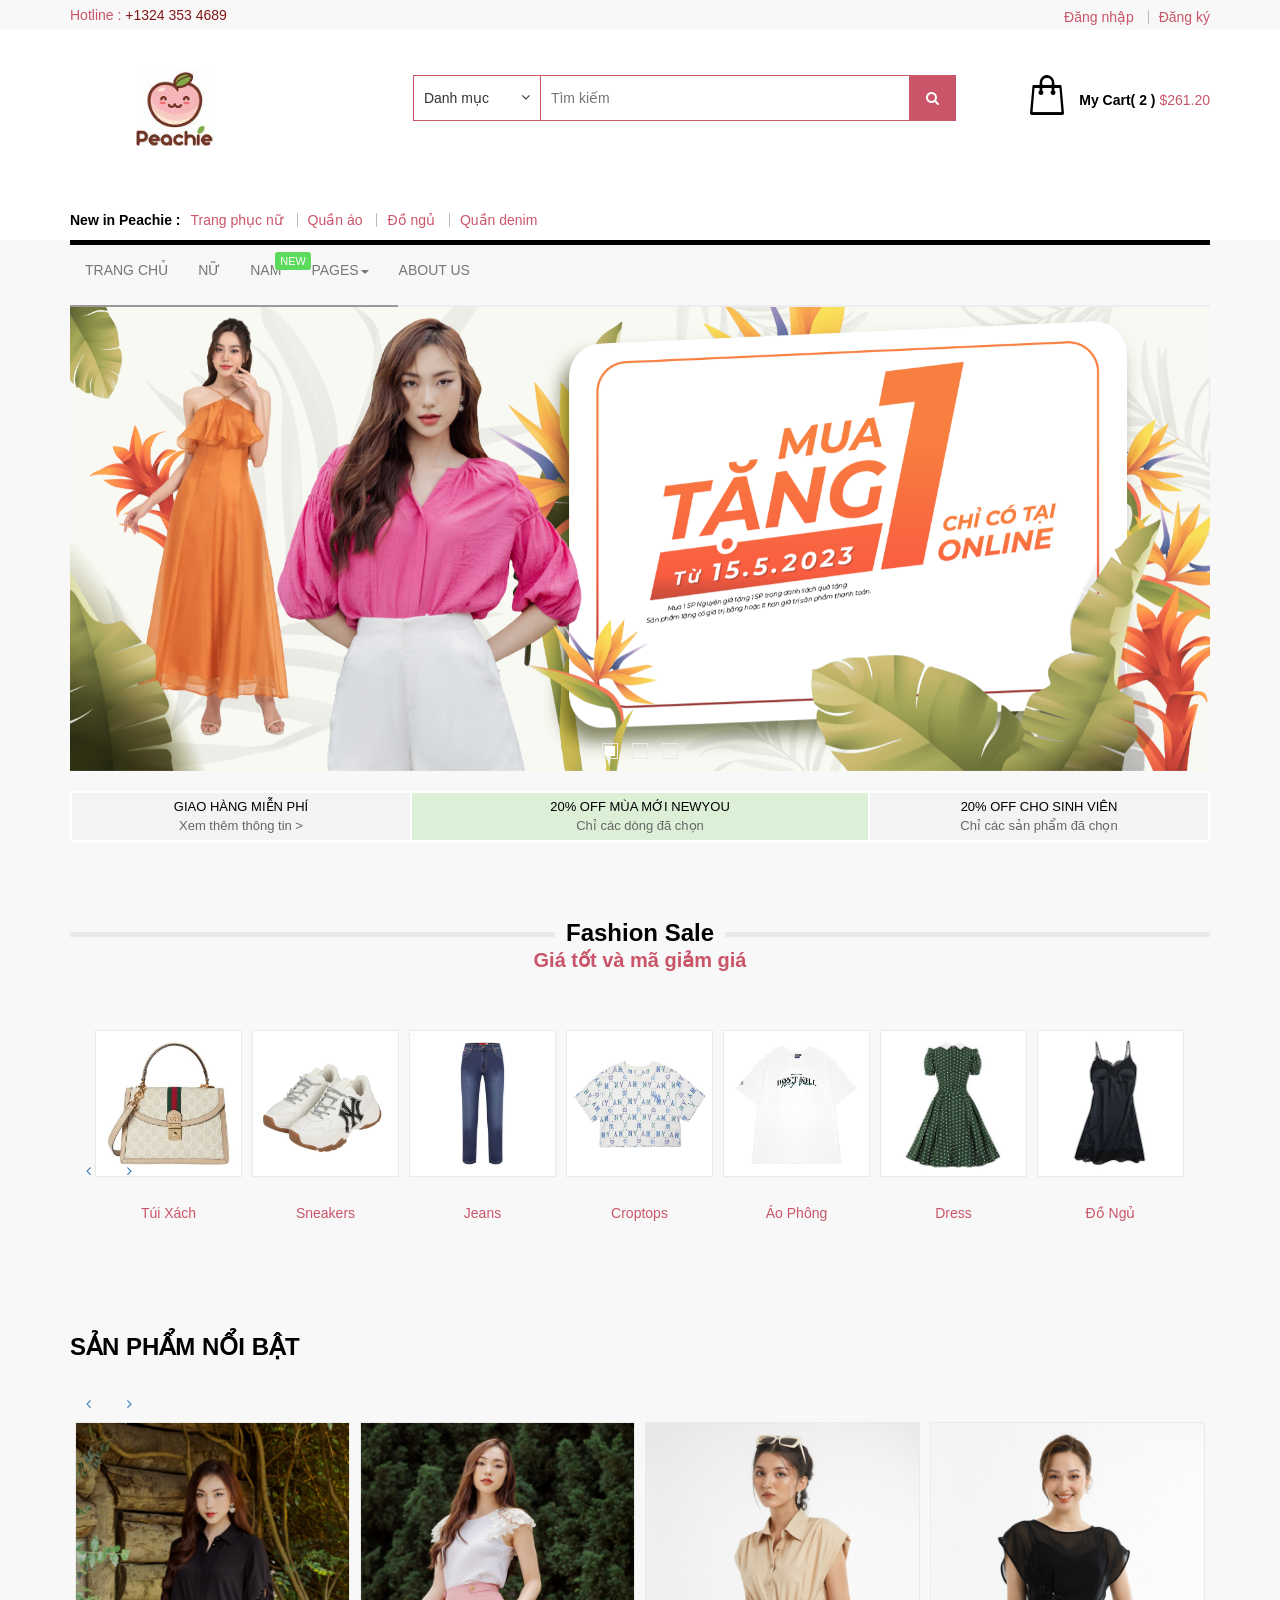
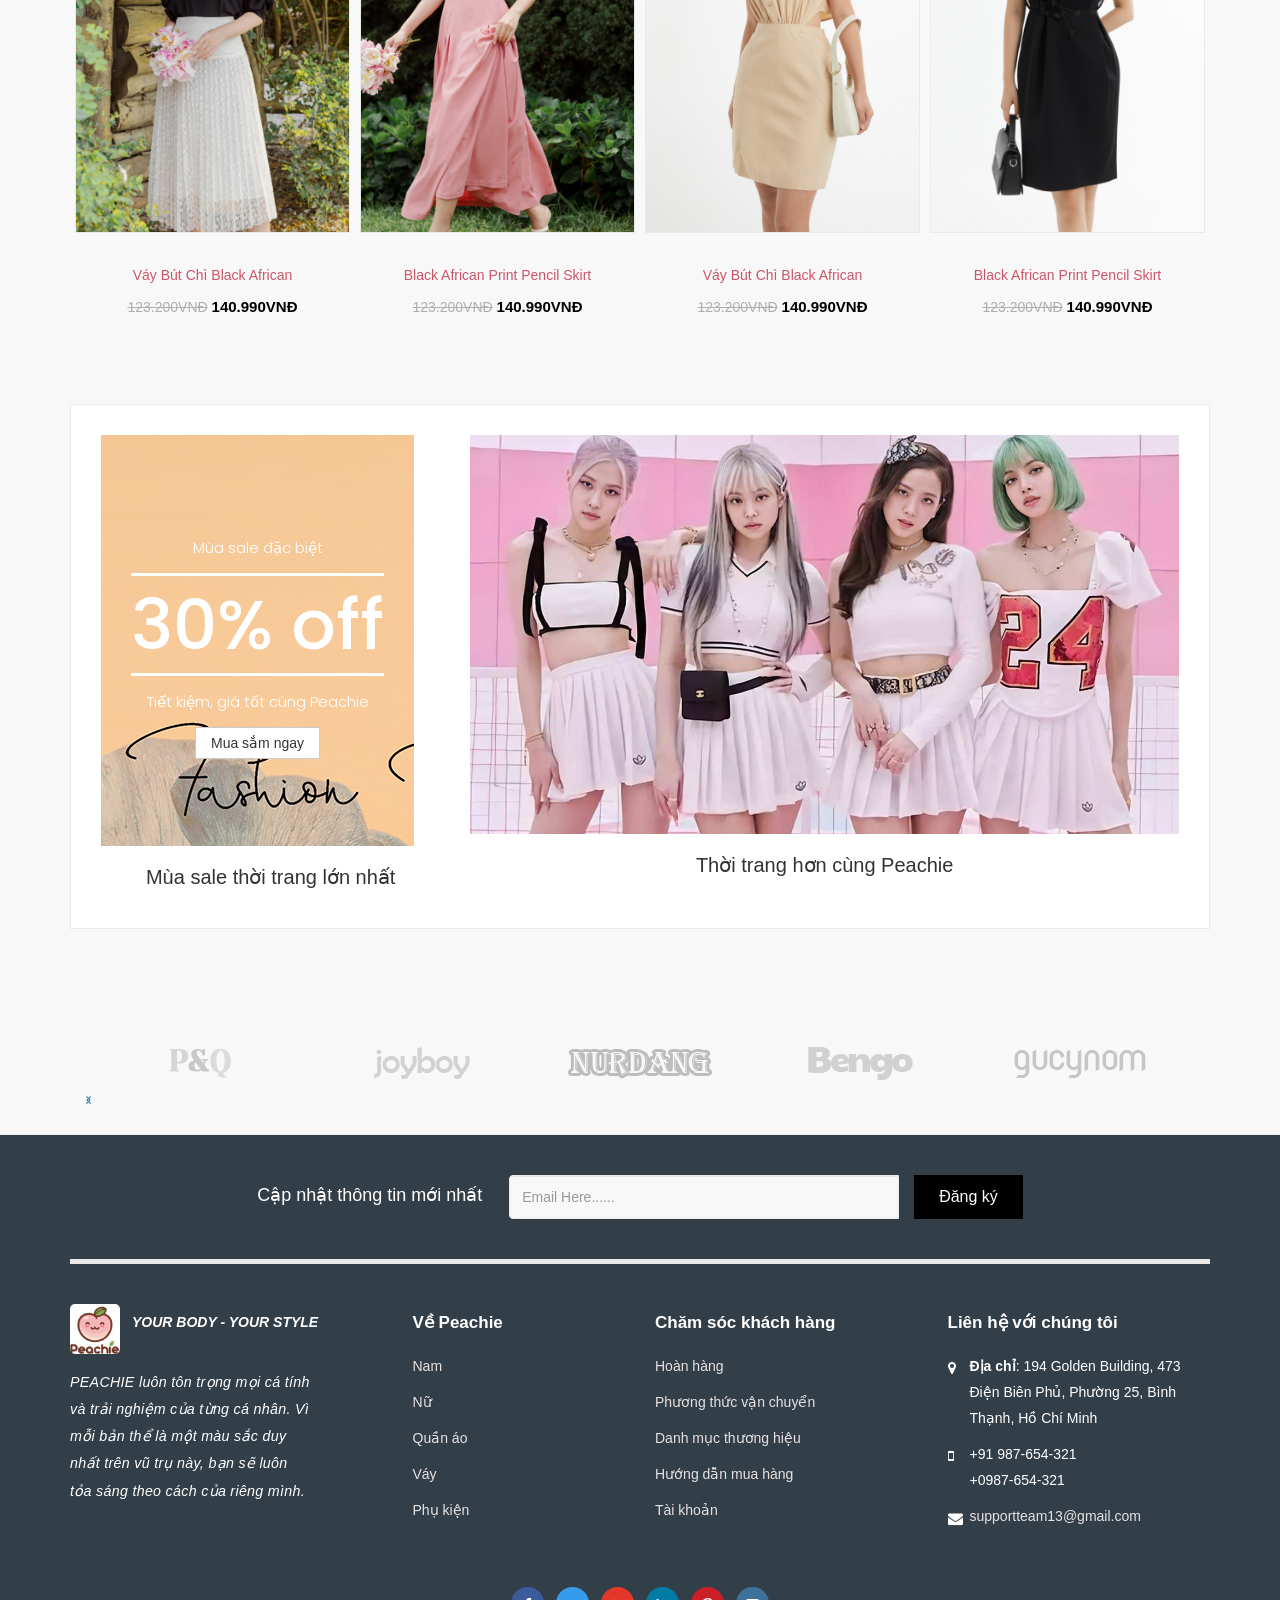
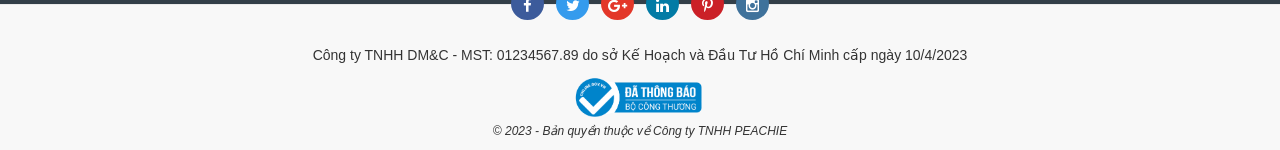
==== commit 3afd50b0: "them man.html" ====
--- a/index.html
+++ b/index.html
@@ -251,7 +251,7 @@
                     <ul class="nav navbar-nav">
                         <li><a href="index.html">TRANG CHỦ</a></li>
                         <li><a href="grid-view.html">NỮ</a></li>
-                        <li><a href="grid-view.html">NAM</a><span class="new">new</span></li>
+                        <li><a href="man-view.html">NAM</a><span class="new">new</span></li>
                         <li class="dropdown"> <a aria-expanded="false" aria-haspopup="true" role="button" data-toggle="dropdown" class="dropdown-toggle" href="#"> PAGES<span class="caret"></span></a>
                             <ul class="dropdown-menu">
                                 <li><a href="checkout.html">Checkout</a></li>
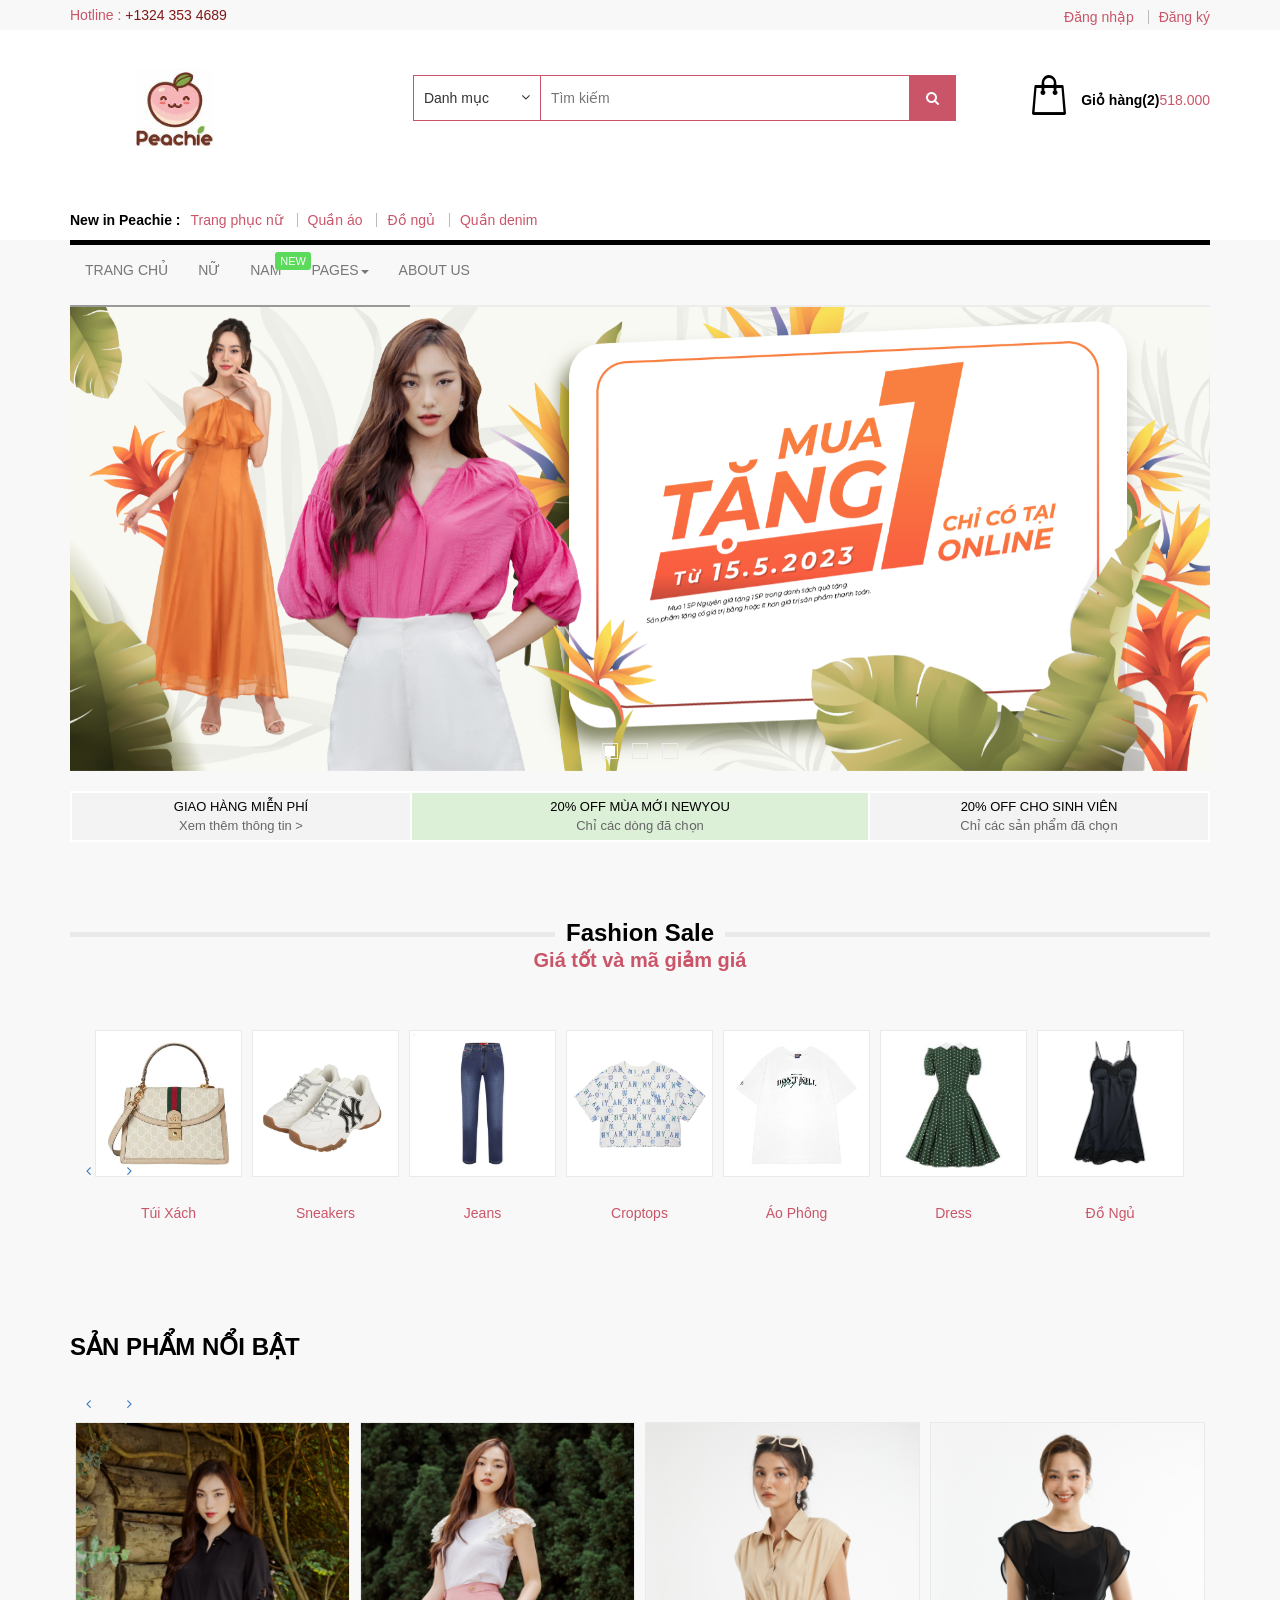
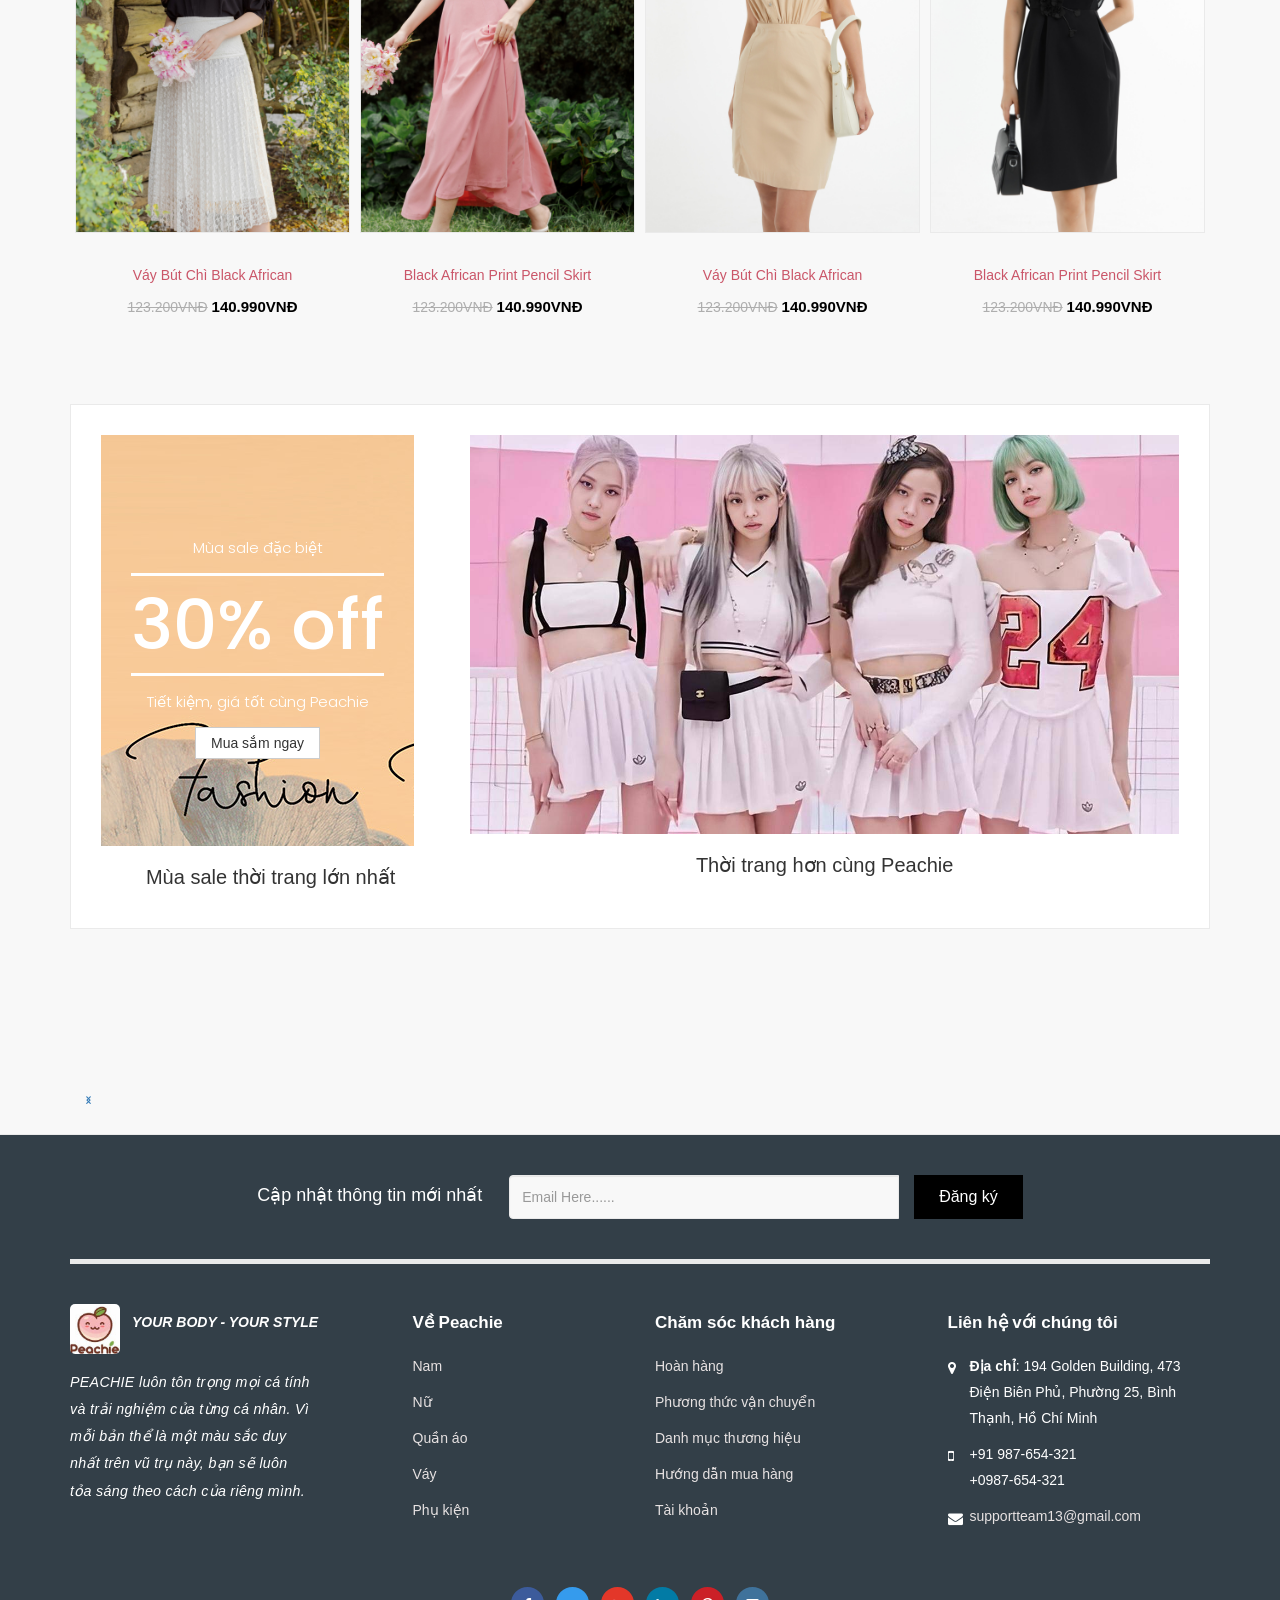
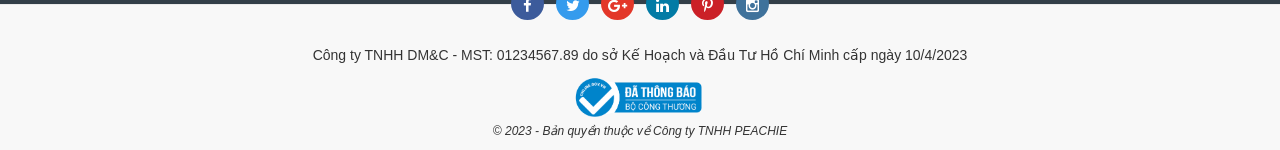
==== commit e643c6c9: "Chinh sua trang grid va index" ====
--- a/index.html
+++ b/index.html
@@ -169,7 +169,7 @@
                     <div class="col-md-3 header-right">
                         <div class="cart">
                             <div class="cart-icon dropdown"></div>
-                            <a aria-expanded="false" aria-haspopup="true" role="button" data-toggle="dropdown" class="dropdown-toggle" href="cart.html">My Cart( 2 )<span> $261.20</span></a>
+                            <a aria-expanded="false" aria-haspopup="true" role="button" data-toggle="dropdown" class="dropdown-toggle" href="cart.html">Giỏ hàng(2)<span>518.000</span></a>
                             <ul class="dropdown-menu pull-right cart-dropdown-menu">
                                 <li>
                                     <table class="table table-striped">
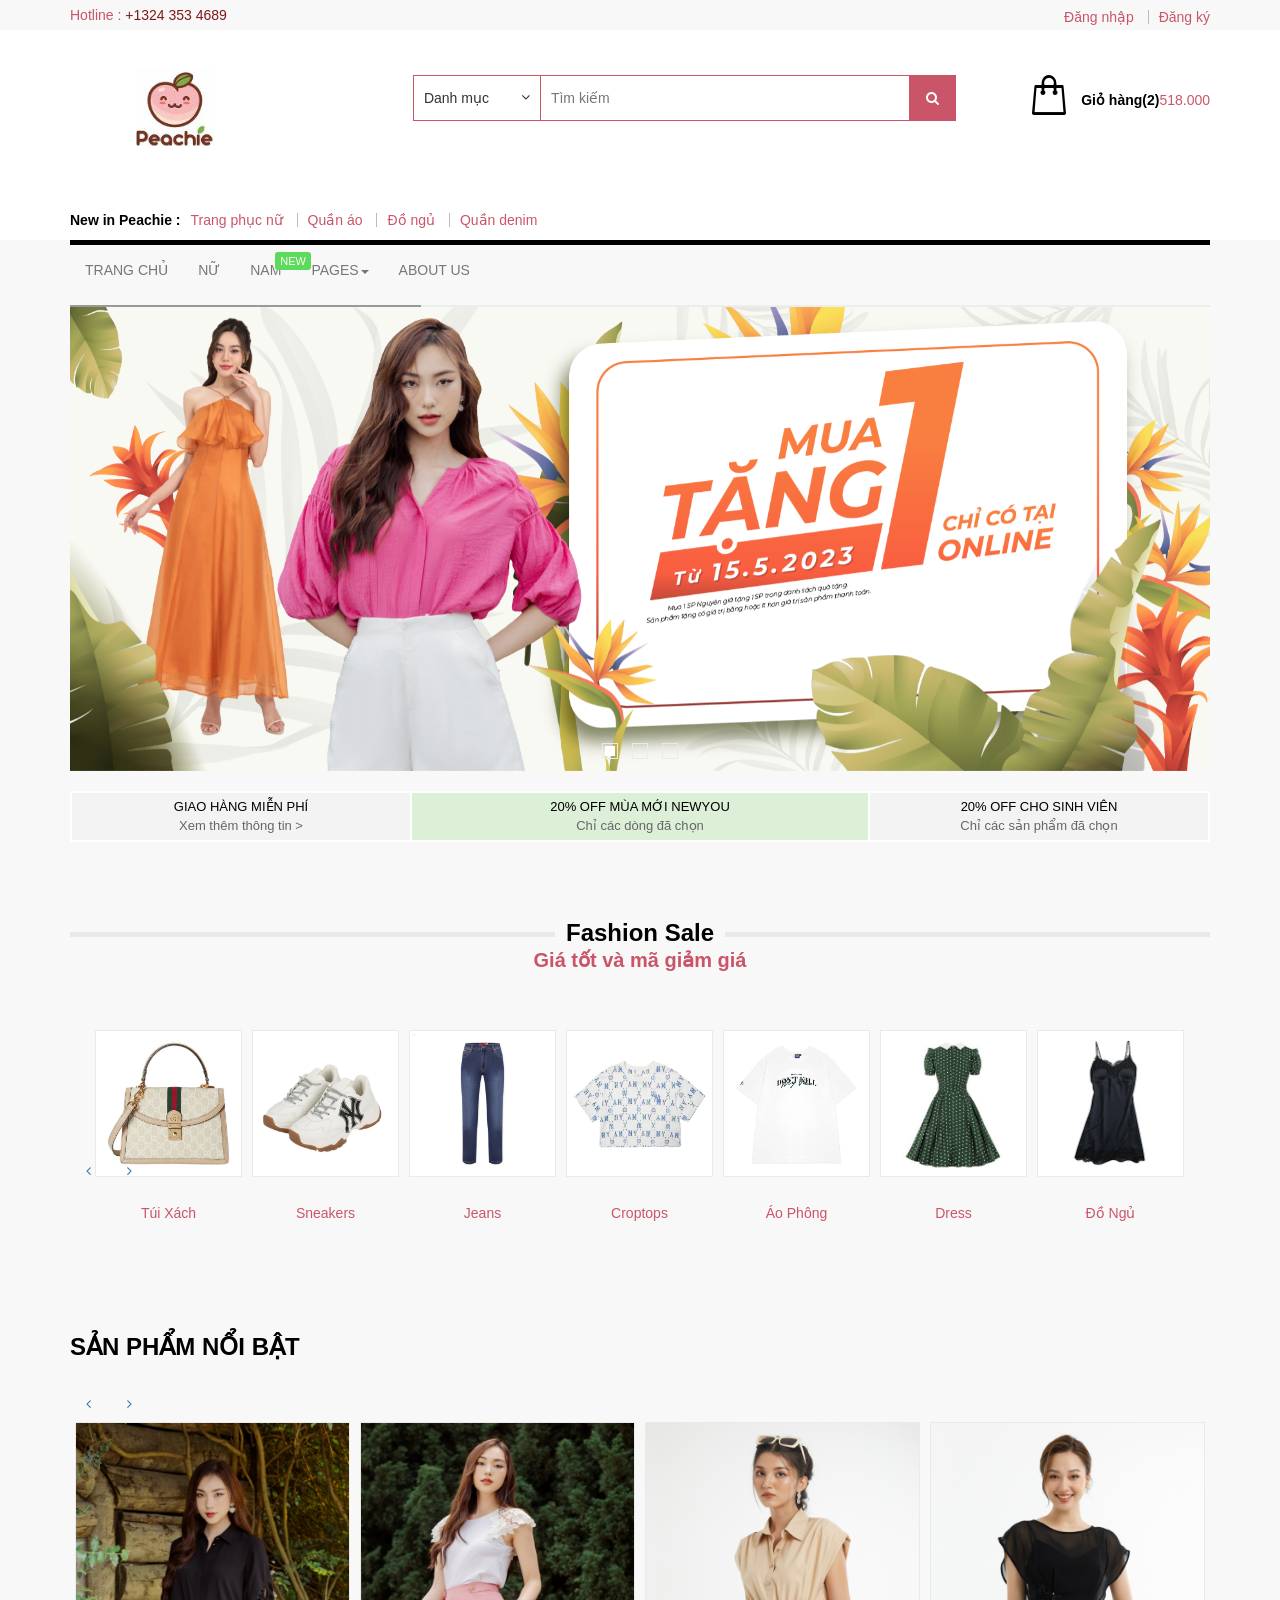
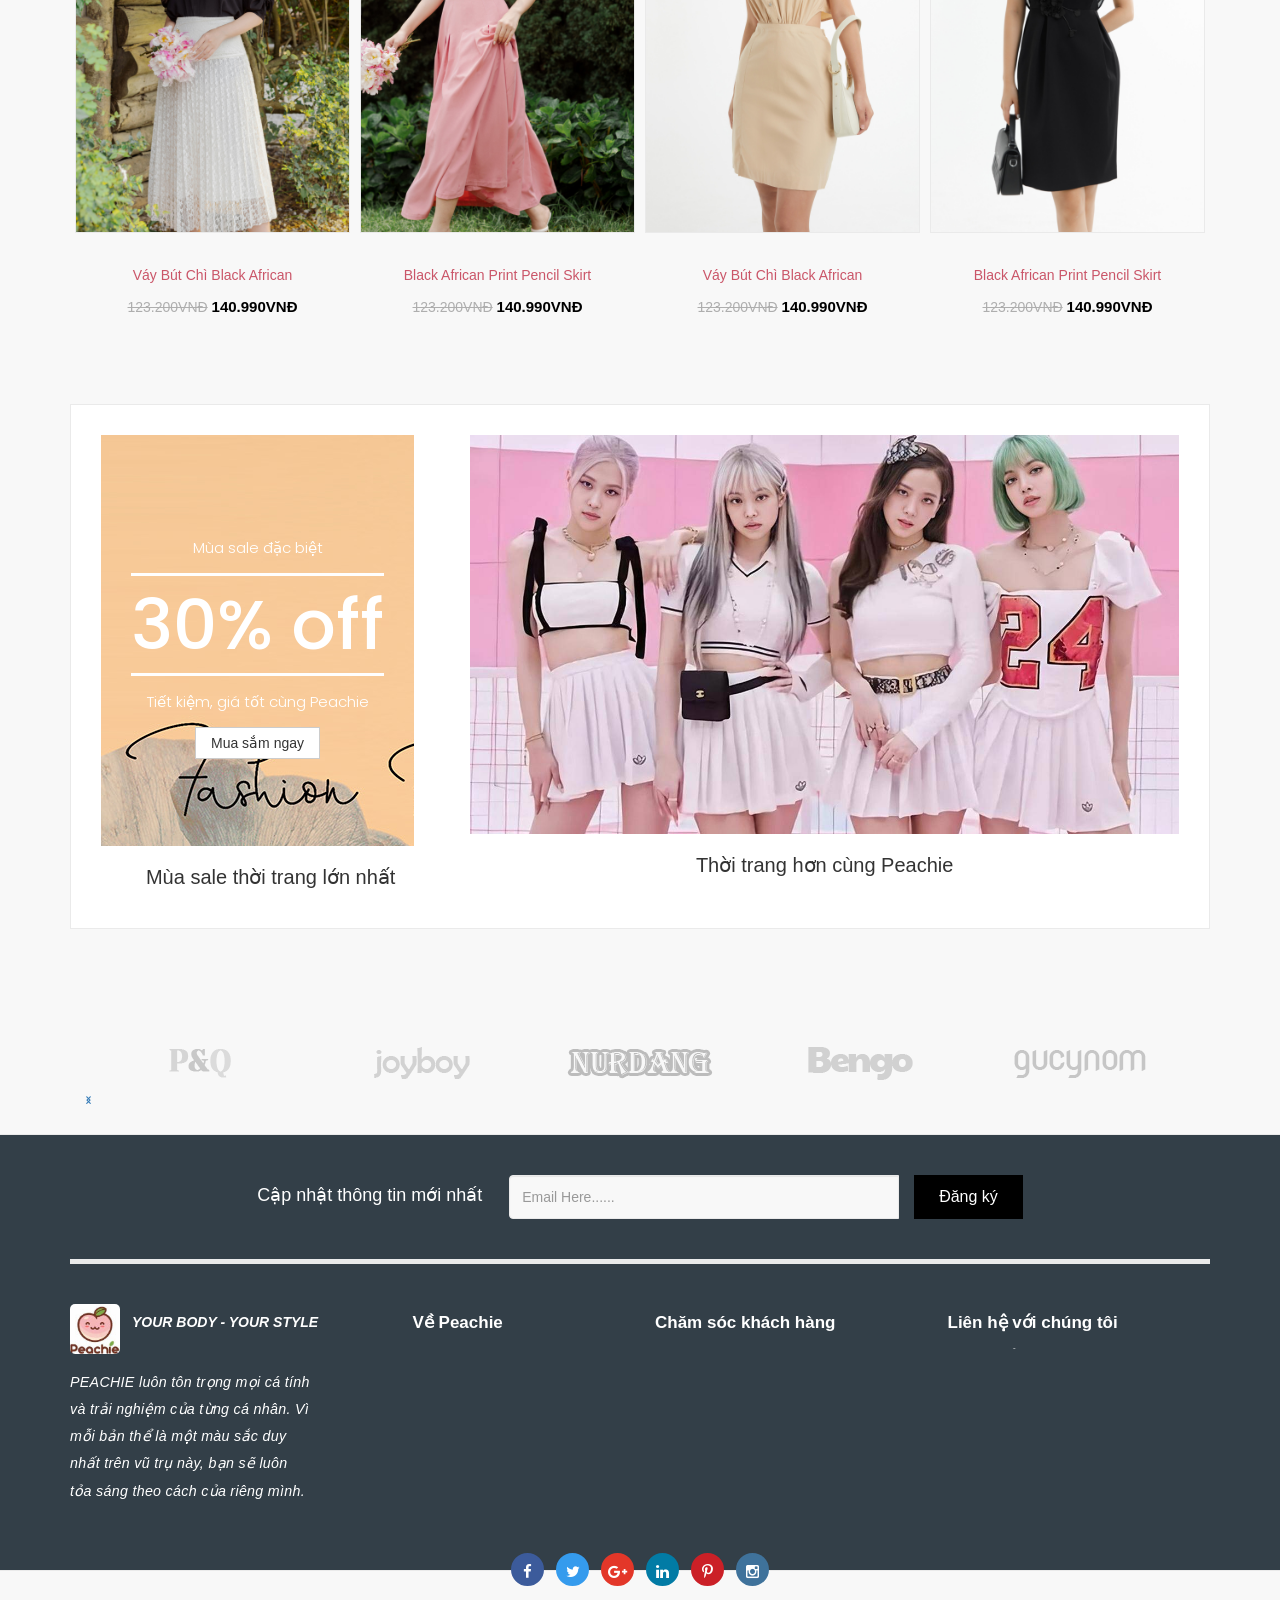
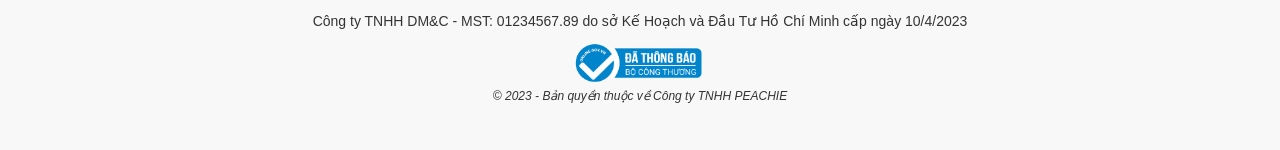
==== commit 98ed637f: "sua index, about us va up file" ====
--- a/index.html
+++ b/index.html
@@ -175,8 +175,8 @@
                                     <table class="table table-striped">
                                         <tbody>
                                             <tr>
-                                                <td class="text-center"><a href="product.html"><img class="img-thumbnail" src="images/product/car3-70x92.jpg" alt="img"></a></td>
-                                                <td class="text-left"><a href="#">Váy bút chì Black African </a></td>
+                                                <td class="text-center"><a href="product.html"><img class="img-thumbnail" src="images/product/anh11.png" alt="img"></a></td>
+                                                <td class="text-left"><a href="#">Váy dài African </a></td>
                                                 <td class="text-right quality">X1</td>
                                                 <td class="text-right price-new">254.000VNĐ</td>
                                                 <td class="text-center"><button type="button" title="Remove" class="btn btn-xs remove"><i class="fa fa-times"></i></button></td>
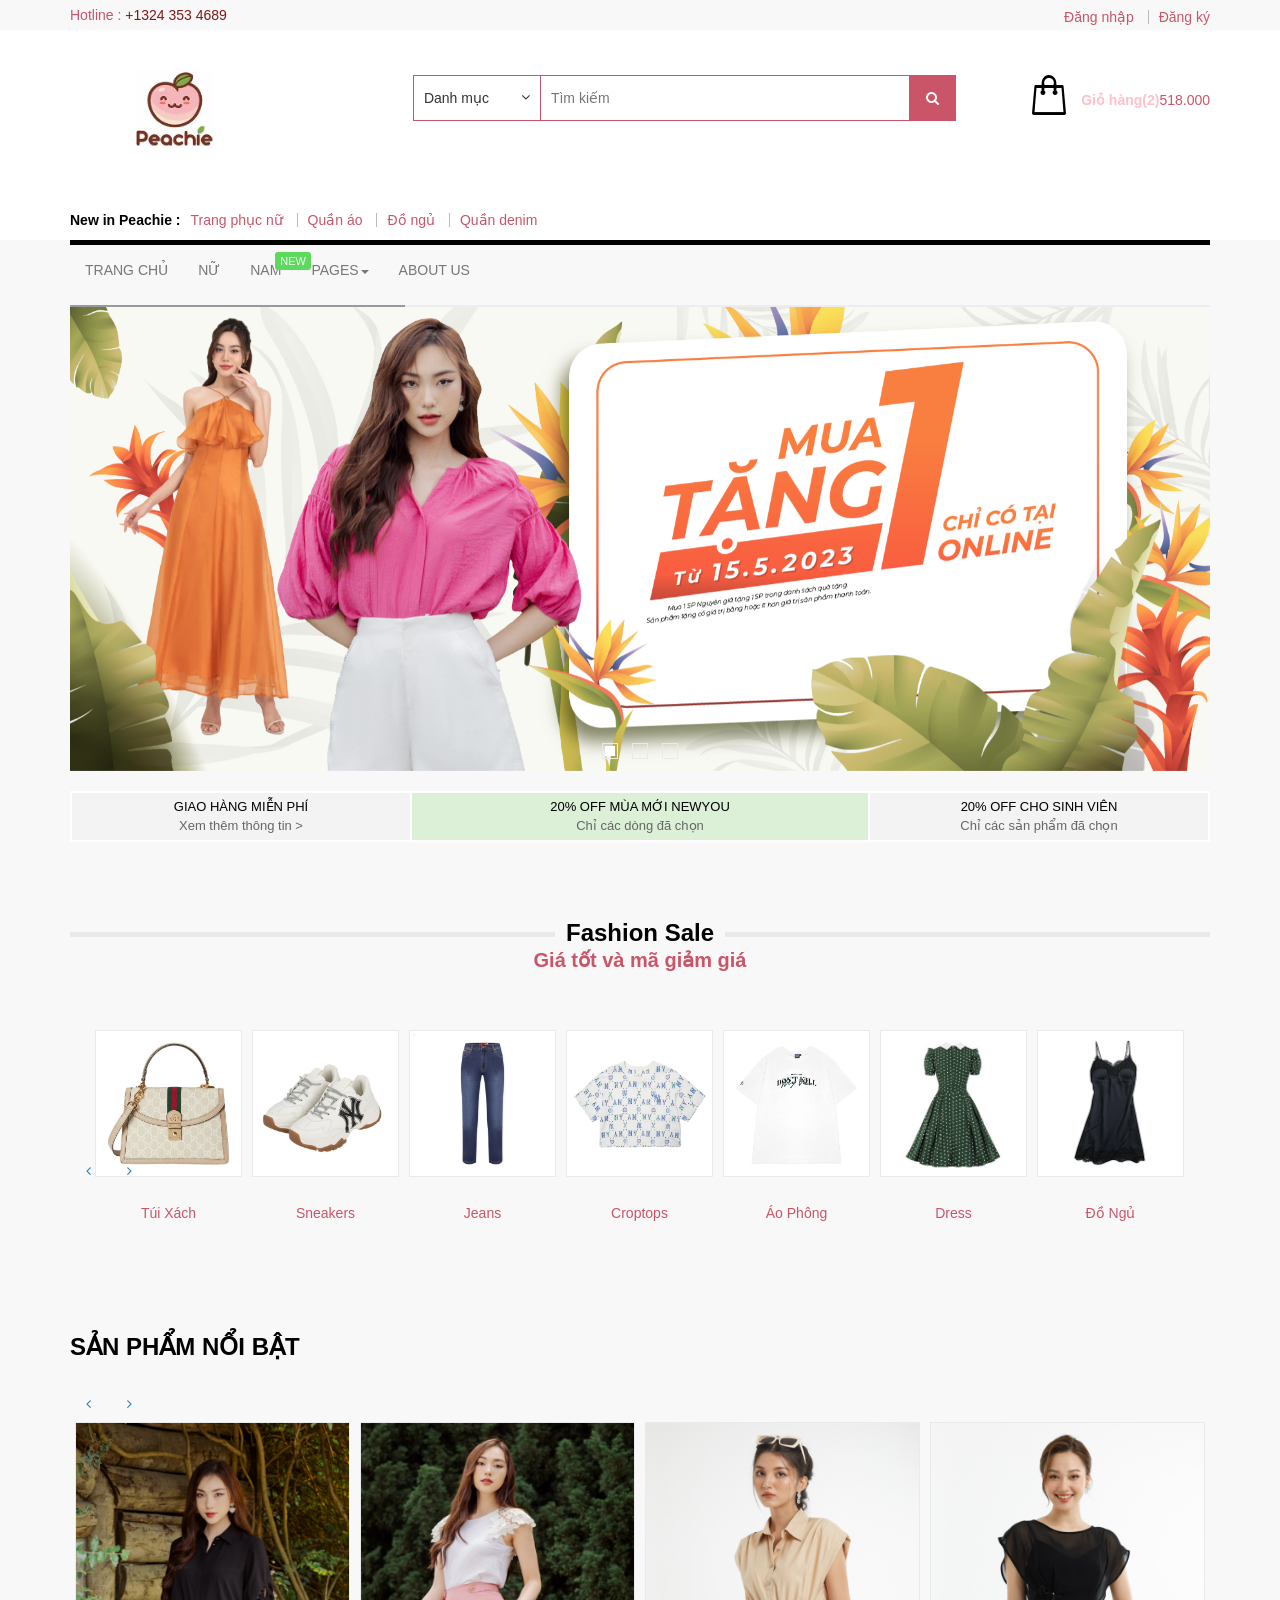
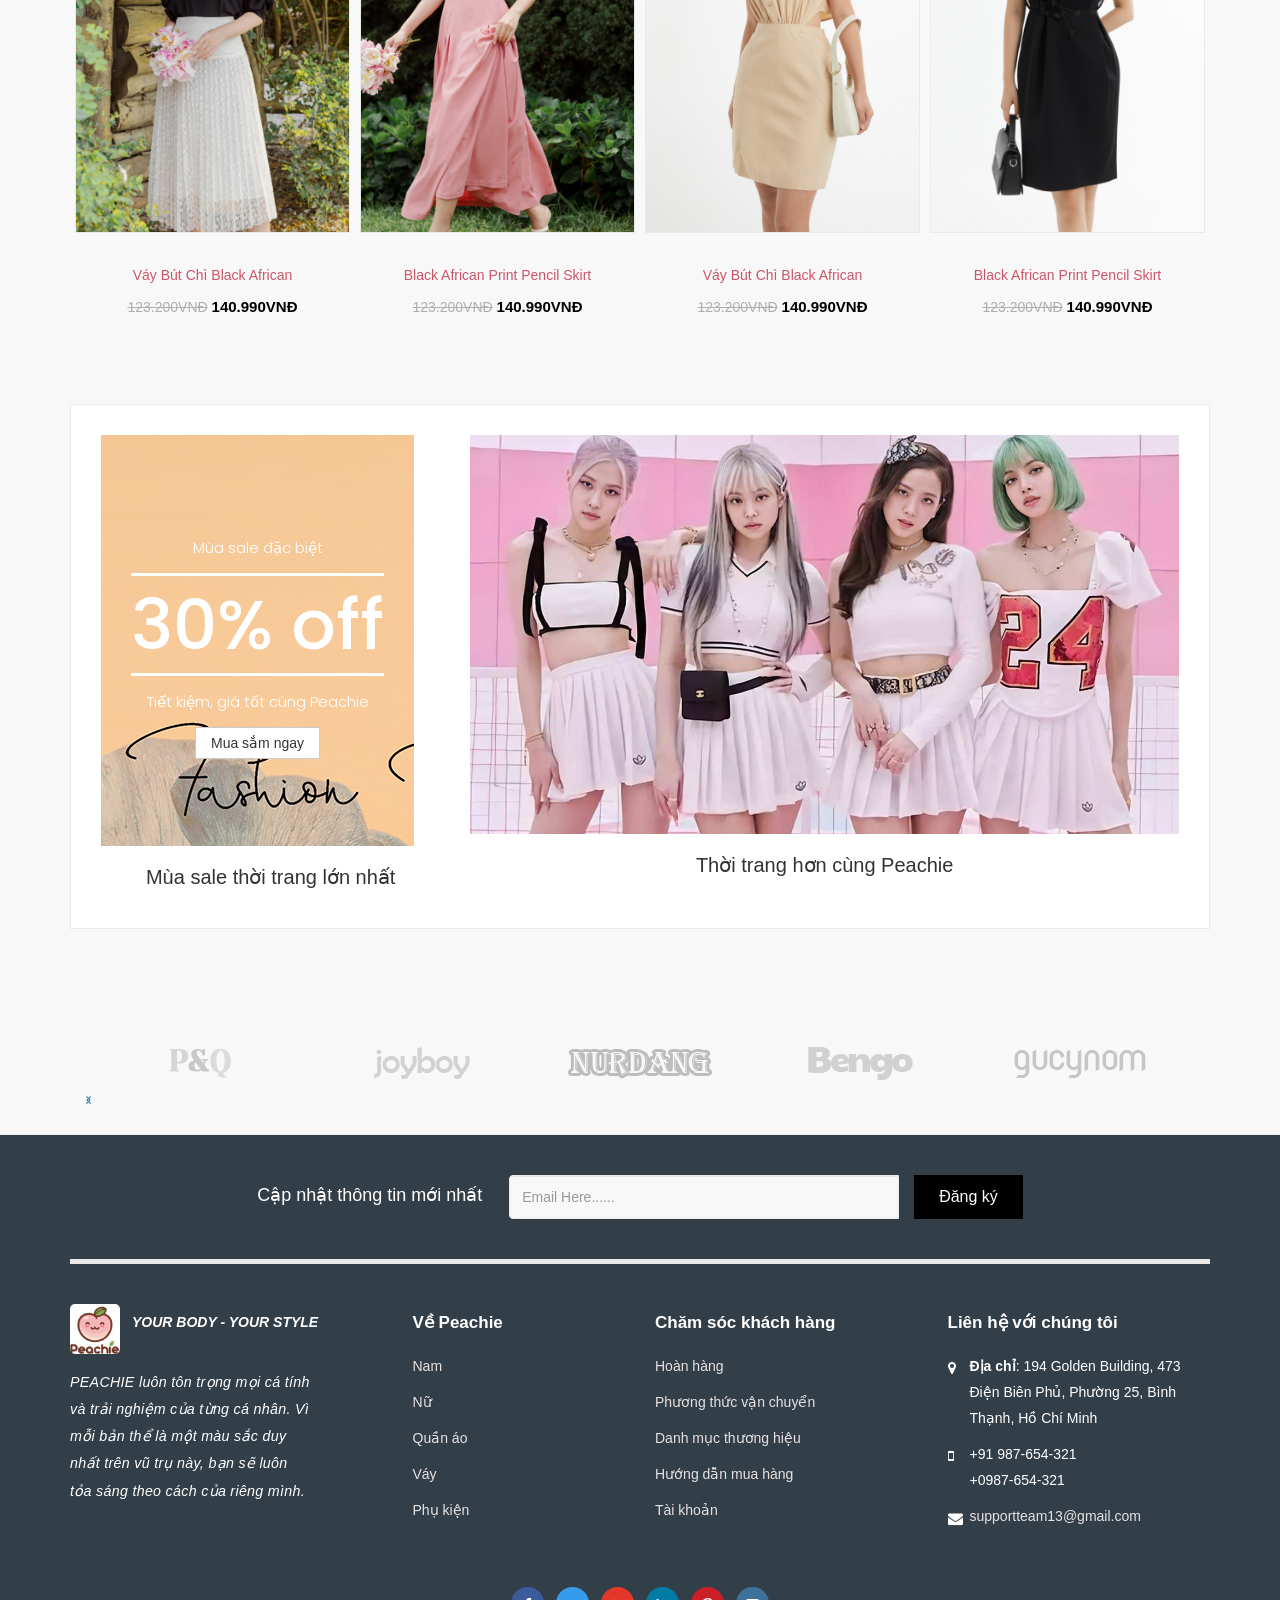
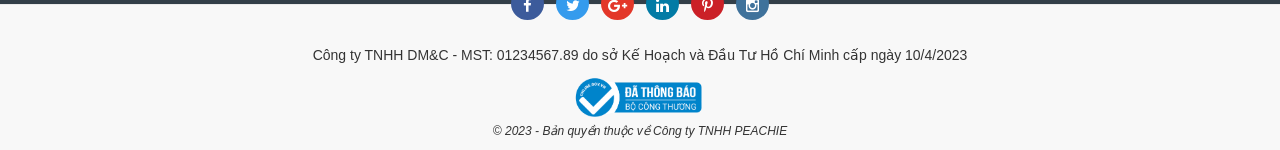
==== commit c2d05cd7: "up file code l3" ====
--- a/index.html
+++ b/index.html
@@ -175,8 +175,8 @@
                                     <table class="table table-striped">
                                         <tbody>
                                             <tr>
-                                                <td class="text-center"><a href="product.html"><img class="img-thumbnail" src="images/product/anh11.png" alt="img"></a></td>
-                                                <td class="text-left"><a href="#">Váy dài African </a></td>
+                                                <td class="text-center"><a href="product.html"><img class="img-thumbnail" src="images/product/car3-70x92.jpg" alt="img"></a></td>
+                                                <td class="text-left"><a href="#">Váy bút chì Black African </a></td>
                                                 <td class="text-right quality">X1</td>
                                                 <td class="text-right price-new">254.000VNĐ</td>
                                                 <td class="text-center"><button type="button" title="Remove" class="btn btn-xs remove"><i class="fa fa-times"></i></button></td>
--- a/css/style.css
+++ b/css/style.css
@@ -1,1177 +1,1248 @@
 body {
-	background-color: #f8f8f8;
+  background-color: #f8f8f8;
 }
 ul {
-	padding: 0;
-	margin: 0;
+  padding: 0;
+  margin: 0;
 }
 * li {
-	list-style: none;
+  list-style: none;
 }
 .stf {
-	font: poppins;
-	font-size: 13px;
-	font-weight: 500;
-	color: #000;
-	margin: 0px;
+  font: poppins;
+  font-size: 13px;
+  font-weight: 500;
+  color: #000;
+  margin: 0px;
 }
 .tf {
-	font: "open Sans";
-	font-size: 24px;
-	font-weight: 700;
-	color: #000;
-	margin: 0px;
+  font: "open Sans";
+  font-size: 24px;
+  font-weight: 700;
+  color: #000;
+  margin: 0px;
 }
 /*header part css  start*/
-.header-mid, .header-bottom {
-	background-color: #fff;
+.header-mid,
+.header-bottom {
+  background-color: #fff;
 }
 .dropdown-menu.pull-right.cart-dropdown-menu {
-	position: absolute;
+  position: absolute;
+}
+button.thuy {
+  background-color: pink;
+  width: 230px;
+  height: 35px;
+  color: white;
+}
+button.thuy:hover {
+  background-color: rgb(192, 201, 255);
+}
+.Cartproduct .thanhthuy1 {
+  width: 120px;
+  height: 150px;
+}
+.Cartproduct .thanhthuy2 {
+  width: 120px;
+  height: 150px;
+}
+.Cartproduct .thanhthuy3 {
+  width: 120px;
+  height: 150px;
+}
+
+.col-md-12 col-sm-12:hover {
+  background-color: pink;
 }
 .call > p {
-	/* sưa mau */
-	color: rgb(202, 85, 104);
-	margin: 5px 0;
+  /* sưa mau */
+  color: rgb(202, 85, 104);
+  margin: 5px 0;
 }
 .call > p > span {
-	/* sưa mau */
-	color: #801717;
+  /* sưa mau */
+  color: #801717;
 }
 .user-info {
-	float: right;
+  float: right;
 }
 .user {
-	display: inline-block;
-	padding-top: 7px;
+  display: inline-block;
+  padding-top: 7px;
 }
 .user li {
-	display: inline-block;
-	list-style: none;
-	border-left: 1px solid #bbb;
-	padding: 0 0 0 10px;
-	line-height: 14px;
+  display: inline-block;
+  list-style: none;
+  border-left: 1px solid #bbb;
+  padding: 0 0 0 10px;
+  line-height: 14px;
 }
 
 .user li:first-child {
-	border: none;
-	padding-right: 10px;
-}
-.user_name{
-	color:rgb(202, 85, 104);
+  border: none;
+  padding-right: 10px;
+}
+.user_name {
+  color: rgb(202, 85, 104);
 }
 /* account */
 .modal-header {
-	background: #eaeaea;
-	border-radius: 5px 5px 0 0;
-	padding: 10px 25px;
-	overflow: hidden;
+  background: #eaeaea;
+  border-radius: 5px 5px 0 0;
+  padding: 10px 25px;
+  overflow: hidden;
 }
 .fa.fa-times {
-	font-size: 14px;
-	overflow: hidden;
-	text-shadow: initial;
+  font-size: 14px;
+  overflow: hidden;
+  text-shadow: initial;
 }
 .modal-body .controls {
-	line-height: 18px;
+  line-height: 18px;
 }
 .modal-footer .control a {
-	color: #4d90fe;
+  color: #4d90fe;
 }
 .panel-heading {
-	display: inline;
+  display: inline;
 }
 .modal-body {
-	padding: 30px;
+  padding: 30px;
 }
 .modal-header .close {
-	background: #000 none repeat scroll 0 0;
-	color: #fff;
-	height: 20px;
-	margin: -4px 0 0 10px;
-	opacity: 0.40;
-	padding: 0;
-	width: 20px;
-	line-height: 0px;
-	font-weight: normal;
+  background: #000 none repeat scroll 0 0;
+  color: #fff;
+  height: 20px;
+  margin: -4px 0 0 10px;
+  opacity: 0.4;
+  padding: 0;
+  width: 20px;
+  line-height: 0px;
+  font-weight: normal;
 }
 .modal-header .close:hover {
-	opacity: 0.80;
+  opacity: 0.8;
 }
 .btn.btn-primary.facebook {
-	background: #3b5998;
-	border-color: #3b5998;
+  background: #3b5998;
+  border-color: #3b5998;
 }
 #loginform .checkbox input {
-	margin-top: 0;
+  margin-top: 0;
 }
 .modal-body .input-group {
-	margin: 10px 0;
+  margin: 10px 0;
 }
 .modal-body .control-group {
-	text-align: left;
+  text-align: left;
 }
 .control-group {
-	margin: 5px 0px 20px 5px;
+  margin: 5px 0px 20px 5px;
 }
 .modal-body .input-xlarge {
-	margin: 5px 0;
-	padding: 8px;
+  margin: 5px 0;
+  padding: 8px;
 }
 .panel-collapse.collapse.in {
-	float: left;
-	width: 100%;
+  float: left;
+  width: 100%;
 }
 /* header mid */
 .header-mid {
-	padding: 38px 0;
+  padding: 38px 0;
 }
 .col-md-3.header-right {
-	width: auto;
-	float: right;
-}
-.logo{
-	margin-left: 25%;
-	margin-bottom: 10%;
+  width: auto;
+  float: right;
+}
+.logo {
+  margin-left: 25%;
+  margin-bottom: 10%;
 }
 .col-md-6.search_block {
-	padding: 0;
-	width: 52%;
+  padding: 0;
+  width: 52%;
 }
 .search {
-	margin-top: 7px;
-	float: right;
-	position: relative;
+  margin-top: 7px;
+  float: right;
+  position: relative;
 }
 .search input {
-	/* sưa mau */
-	border: 1px solid rgb(202, 85, 104);
-	float: left;
-	height: 46px;
-	width: 370px;
-	padding: 10px;
-	border-radius: 0;
+  /* sưa mau */
+  border: 1px solid rgb(202, 85, 104);
+  float: left;
+  height: 46px;
+  width: 370px;
+  padding: 10px;
+  border-radius: 0;
 }
 .search_cat {
-	float: left;
-	position: relative;
+  float: left;
+  position: relative;
 }
 .search_cat .fa.fa-angle-down {
-	cursor: pointer;
-	position: absolute;
-	right: 10px;
-	top: 15px;
+  cursor: pointer;
+  position: absolute;
+  right: 10px;
+  top: 15px;
 }
 .search .submit {
-	/* sưa mau */
-	background: rgb(202, 85, 104);
-	border-left: none;
-	/* sưa mau */
-	border-color: rgb(202, 85, 104);
-	color: #fff;
-	padding: 15px 16px;
+  /* sưa mau */
+  background: rgb(202, 85, 104);
+  border-left: none;
+  /* sưa mau */
+  border-color: rgb(202, 85, 104);
+  color: #fff;
+  padding: 15px 16px;
 }
 .search-category {
-	height: 46px;
+  height: 46px;
 }
 .search-category {
-	border-right: none;
-	padding: 11px 50px 11px 10px;
-	background: #fff;
-	/* sưa mau */
-	border-color:rgb(202, 85, 104);
-	float: left;
-	position: relative;
-	border-radius: 0 !important;
-}
-.computer::hover{
-	/* sưa mau va them thuoc tinh*/
-	background-color: rgb(202, 85, 104);
+  border-right: none;
+  padding: 11px 50px 11px 10px;
+  background: #fff;
+  /* sưa mau */
+  border-color: rgb(202, 85, 104);
+  float: left;
+  position: relative;
+  border-radius: 0 !important;
+}
+.computer::hover {
+  /* sưa mau va them thuoc tinh*/
+  background-color: rgb(202, 85, 104);
 }
 .search-category span {
-	padding-left: 10px;
+  padding-left: 10px;
 }
 .btn {
-	padding: 10px 15px;
-	line-height: 10px;
-	border-radius: 0;
+  padding: 10px 15px;
+  line-height: 10px;
+  border-radius: 0;
 }
 /* cart */
 .cart .dropdown-menu {
-	width: 360px;
-	padding: 10px;
+  width: 360px;
+  padding: 10px;
 }
 .table.pricetotal {
-	border-top: 1px solid #e5e5e5;
+  border-top: 1px solid #e5e5e5;
 }
 .btn.btn-danger.btn-xs.remove {
-	padding: 1px 4px 0;
-	border-radius: 0;
-}
-.img-thumbnail, .dropdown-menu {
-	border-radius: 0;
+  padding: 1px 4px 0;
+  border-radius: 0;
+}
+.img-thumbnail,
+.dropdown-menu {
+  border-radius: 0;
 }
 .dropdown-menu .fa.fa-share {
-	/* sưa mau */
-	color: rgb(202, 85, 104);
-}
-.dropdown-menu .table-striped > tbody > tr:nth-of-type(2n+1) {
-	background: none;
-}
-.dropdown-menu .table > thead > tr > th, .dropdown-menu .table > tbody > tr > th, .dropdown-menu .table > tfoot > tr > th, .dropdown-menu .table > thead > tr > td, .dropdown-menu .table > tbody > tr > td, .dropdown-menu .table > tfoot > tr > td {
-	border: none !important;
+  /* sưa mau */
+  color: rgb(202, 85, 104);
+}
+.dropdown-menu .table-striped > tbody > tr:nth-of-type(2n + 1) {
+  background: none;
+}
+.dropdown-menu .table > thead > tr > th,
+.dropdown-menu .table > tbody > tr > th,
+.dropdown-menu .table > tfoot > tr > th,
+.dropdown-menu .table > thead > tr > td,
+.dropdown-menu .table > tbody > tr > td,
+.dropdown-menu .table > tfoot > tr > td {
+  border: none !important;
 }
 .productthumb {
-	border: 1px solid #e5e5e5;
+  border: 1px solid #e5e5e5;
 }
 .cart {
-	text-align: right;
-	padding: 7px 0;
-	float: right;
+  text-align: right;
+  padding: 7px 0;
+  float: right;
 }
 .cart > a {
-	margin-top: 15px;
-	float: right;
-	font-weight: 700;
-	color: #000;
+  margin-top: 15px;
+  float: right;
+  font-weight: 700;
+  color: pink;
 }
 .cart-box.cart-box > a {
-	float: left;
-	margin: 0;
+  float: left;
+  margin: 0;
 }
 .cart span {
-	font-weight: 500;
-	/* sưa mau */
-	color: rgb(202, 85, 104);
+  font-weight: 500;
+  /* sưa mau */
+  color: rgb(202, 85, 104);
 }
 .remove .fa.fa-times {
-	color: #e54242;
+  color: #e54242;
 }
 .btn.btn-xs.remove {
-	padding: 3px 5px;
+  padding: 3px 5px;
 }
 .cart-icon {
-	background: url(../images/cart.png) no-repeat scroll 0 0;
-	display: inline-block;
-	height: 40px;
-	width: 34px;
-	margin-right: 15px;
-}
-.controls .btn.btn-primary.pull-left, .controls .btn.btn-primary.pull-right {
-	padding: 10px 15px;
+  background: url(../images/cart.png) no-repeat scroll 0 0;
+  display: inline-block;
+  height: 40px;
+  width: 34px;
+  margin-right: 15px;
+}
+.controls .btn.btn-primary.pull-left,
+.controls .btn.btn-primary.pull-right {
+  padding: 10px 15px;
 }
 .dropdown-menu.pull-right.cart-dropdown-menu .minitotal {
-	padding: 10px;
-	overflow: hidden;
+  padding: 10px;
+  overflow: hidden;
 }
 .cart .table.table-striped {
-	margin-bottom: 0;
-}
-.text-left>a{
-	/* sưa mau */
-	color:rgb(180, 69, 88);
+  margin-bottom: 0;
+}
+.text-left > a {
+  /* sưa mau */
+  color: rgb(180, 69, 88);
 }
 .cart .table.pricetotal {
-	margin: 0;
+  margin: 0;
 }
 #view-cart {
-	/* sưa mau */
-	background-color: rgb(202, 85, 104);
-	border: none;
+  /* sưa mau */
+  background-color: rgb(202, 85, 104);
+  border: none;
 }
 /* sưa mau */
-#checkout{
-	background-color: rgb(202, 85, 104);
-	border: none;
-}
-.glyphicon-user::before, .glyphicon-lock::before {
-	color: #999999;
-}
-#loginform .btn.btn-primary.btn-success:hover, .btn.btn-primary.facebook:hover {
-	background-color: #4d90fe;
-	border-color: #4d90fe;
+#checkout {
+  background-color: rgb(202, 85, 104);
+  border: none;
+}
+.glyphicon-user::before,
+.glyphicon-lock::before {
+  color: #999999;
+}
+#loginform .btn.btn-primary.btn-success:hover,
+.btn.btn-primary.facebook:hover {
+  background-color: #4d90fe;
+  border-color: #4d90fe;
 }
 #loginform .btn.btn-primary.btn-success {
-	background-color: #000;
-	border: medium none;
-	padding: 11px 20px;
+  background-color: pink;
+  border: medium none;
+  padding: 11px 20px;
 }
 #loginform .btn.btn-primary {
-	padding: 10px 20px;
+  padding: 10px 20px;
 }
 #register .btn.btn-success {
-	background-color: #000;
-	border: medium none;
-	padding: 10px 20px;
+  background-color: pink;
+  border: medium none;
+  padding: 10px 20px;
 }
 /* sua ten class sang new-peachie*/
 .new-peachie > p {
-	color: #000;
-	font-weight: 700;
-	margin: 0 0 10px !important;
-	float: left;
+  color: #000;
+  font-weight: 700;
+  margin: 0 0 10px !important;
+  float: left;
 }
 .new-peachie li {
-	display: inline-block;
-	list-style: none;
-	padding: 0px 10px;
-	border-left: 1px solid #bbb;
-	line-height: 14px;
-
+  display: inline-block;
+  list-style: none;
+  padding: 0px 10px;
+  border-left: 1px solid #bbb;
+  line-height: 14px;
 }
 /* sua mau */
-.new-peachie li a{
-	color: rgb(202, 85, 104);
+.new-peachie li a {
+  color: rgb(202, 85, 104);
 }
 .new-peachie li:first-child {
-	border-left: 0px;
+  border-left: 0px;
 }
 /* menu */
 #navbar {
-	margin-left: -15px !important;
-	margin-right: -15px !important;
+  margin-left: -15px !important;
+  margin-right: -15px !important;
 }
 .navbar {
-	margin-bottom: 0;
-	border-radius: 0;
-	border-top: 5px solid #000;
-	border-bottom: 0;
-	border-left: 0;
-	border-right: 0;
+  margin-bottom: 0;
+  border-radius: 0;
+  border-top: 5px solid #000;
+  border-bottom: 0;
+  border-left: 0;
+  border-right: 0;
 }
 
 .dropdown-menu > li > a {
-	padding: 8px 22px;
+  padding: 8px 22px;
 }
 .dropdown-menu {
-	padding: 10px 0;
+  padding: 10px 0;
 }
 .navbar-header {
-	display: none;
+  display: none;
 }
 .new {
-	/* sua chu new */
-	background: rgb(91, 218, 91) none repeat scroll 0 0; 
-	border-radius: 3px;
-	padding: 0 5px;
-	position: absolute;
-	left: 40px;
-	top: 7px;
-	font-size: 11px;
-	text-transform: uppercase;
-	color: #fff;
-	line-height: 18px;
+  /* sua chu new */
+  background: rgb(91, 218, 91) none repeat scroll 0 0;
+  border-radius: 3px;
+  padding: 0 5px;
+  position: absolute;
+  left: 40px;
+  top: 7px;
+  font-size: 11px;
+  text-transform: uppercase;
+  color: #fff;
+  line-height: 18px;
 }
 /* sua phan offer */
-#offer> .container> .offer{
-	background-color: rgb(249, 203, 211);
-}
-.offer p{
-	font-size: 13px;
-	margin: 8px 0px;
-	letter-spacing: 2px;
+#offer > .container > .offer {
+  background-color: rgb(249, 203, 211);
+}
+.offer p {
+  font-size: 13px;
+  margin: 8px 0px;
+  letter-spacing: 2px;
 }
 /* kt sua offer */
 /*header part css  end*/
 /* page title css start */
-.bread-crumb li a{
-	color: rgb(202, 85, 104);
+.bread-crumb li a {
+  color: rgb(202, 85, 104);
 }
 /* page title css end */
 /* block css start */
-.title-toggle li a{
-	color:rgb(202, 85, 104);
+.title-toggle li a {
+  color: rgb(202, 85, 104);
 }
 .title-toggle li h5 a {
-	color: #801717;
+  color: #801717;
 }
 /* block css end */
 /* owl main banner start */
-#banner{
-	margin-top: 10px;
+#banner {
+  margin-top: 10px;
 }
 #main-slider .item img {
-	display: block;
-	width: 100%;
-	height: auto;
+  display: block;
+  width: 100%;
+  height: auto;
 }
 #bar {
-	width: 0%;
-	max-width: 100%;
-	height: 2px;
-	background: #999;
+  width: 0%;
+  max-width: 100%;
+  height: 2px;
+  background: #999;
 }
 #progressBar {
-	width: 100%;
-	background: #EDEDED;
+  width: 100%;
+  background: #ededed;
 }
 .owl-page > span {
-	border: 1px solid #eaeaea;
-	display: inline-block;
-	float: left;
-	height: 11px;
-	margin: -3px;
-	padding: 7px;
-	width: 11px;
-}
-.owl-page.active, .owl-page:hover {
-	background-color: #fff;
-	border-color: #fff;
+  border: 1px solid #eaeaea;
+  display: inline-block;
+  float: left;
+  height: 11px;
+  margin: -3px;
+  padding: 7px;
+  width: 11px;
+}
+.owl-page.active,
+.owl-page:hover {
+  background-color: #fff;
+  border-color: #fff;
 }
 /* owl main banner End*/
 /* CMS Block Start*/
-.cms-block1, .cms-block2, .cms-block3 {
-	border: solid #fff;
-	float: left;
-	padding: 5px 10px;
-	text-align: center;
-	border-width: 2px 0;
-}
-.cms-block1, .cms-block3 {
-	background: #f3f3f3 none repeat scroll 0 0;
-	width: 30%;
-	border-width: 2px;
+.cms-block1,
+.cms-block2,
+.cms-block3 {
+  border: solid #fff;
+  float: left;
+  padding: 5px 10px;
+  text-align: center;
+  border-width: 2px 0;
+}
+.cms-block1,
+.cms-block3 {
+  background: #f3f3f3 none repeat scroll 0 0;
+  width: 30%;
+  border-width: 2px;
 }
 .cms-block2 {
-	background: #dcf0d8;
-	width: 40%;
+  background: #dcf0d8;
+  width: 40%;
 }
 #cms {
-	padding: 0 0 90px;
+  padding: 0 0 90px;
 }
 #cms p {
-	font-size: 13px;
-	font-weight: normal;
-	color: #666;
-	margin: 0px;
+  font-size: 13px;
+  font-weight: normal;
+  color: #666;
+  margin: 0px;
 }
 /* CMS Block End */
 
 /* Fashion Sale Block Start */
 .fashion-sale-title {
-	text-align: center;
+  text-align: center;
 }
 .fashion-sale-title .tf {
-	margin: -17px auto 0;
-	width: 170px;
-	background-color: #f8f8f8;
+  margin: -17px auto 0;
+  width: 170px;
+  background-color: #f8f8f8;
 }
 .fashion-sale-title {
-	border-top: 5px solid #e9e9e9;
-	padding-bottom: 55px;
+  border-top: 5px solid #e9e9e9;
+  padding-bottom: 55px;
 }
 .fashion-sale-title > span {
-	color: rgb(202, 85, 104);
-	font-size: 20px;
-	font-weight: 600;
+  color: rgb(202, 85, 104);
+  font-size: 20px;
+  font-weight: 600;
 }
 #index .fashion .customNavigation {
-	position: relative;
-	top: -85px;
+  position: relative;
+  top: -85px;
 }
 #index .fashion .customNavigation a.next {
-	right: 0;
-	left: auto;
+  right: 0;
+  left: auto;
 }
 #index .fashion .customNavigation a.prev {
-	left: 0;
-	right: auto;
+  left: 0;
+  right: auto;
 }
 .product-name a {
-	font-size: 14px;
-	text-transform: capitalize;
-	color:rgb(202, 85, 104);
+  font-size: 14px;
+  text-transform: capitalize;
+  color: rgb(202, 85, 104);
 }
 .image {
-	border: 1px solid #dadada;
+  border: 1px solid #dadada;
 }
 
 .fashion-product {
-	padding: 0 20px;
+  padding: 0 20px;
 }
 .owl-item {
-	text-align: center;
+  text-align: center;
 }
 /* Fashion Sale Block End */
 
 /* featured Block Start*/
 .featured {
-	padding: 60px 15px;
+  padding: 60px 15px;
 }
 .Featured-Products-title {
-	padding: 0 0 25px;
+  padding: 0 0 25px;
 }
 .fashion-product .price-old {
-	display: none;
+  display: none;
 }
 #fashion-product .product-details {
-	margin: 15px 0;
+  margin: 15px 0;
 }
 .product-list-view .product-details {
-	margin: 0;
+  margin: 0;
 }
 .product-details {
-	margin: 26px 0;
-}
-
+  margin: 26px 0;
+}
 
 .product-hov .review {
-	margin: 8px 0 15px;
+  margin: 8px 0 15px;
 }
 .product-hov > ul {
-	background: rgba(255, 255, 255, 0.8) none repeat scroll 0 0;
-	margin: 0 6px;
-	padding: 15px 0 10px;
+  background: rgba(255, 255, 255, 0.8) none repeat scroll 0 0;
+  margin: 0 6px;
+  padding: 15px 0 10px;
 }
 .product-hov {
-	position: absolute;
-	bottom: 68px;
-	margin: 0 auto;
-	left: 0;
-	right: 0;
-	display: none;
-	width: 93%;
+  position: absolute;
+  bottom: 68px;
+  margin: 0 auto;
+  left: 0;
+  right: 0;
+  display: none;
+  width: 93%;
 }
 .product-list-view .product-hov {
-	bottom: 68px;
-	width: 100%;
-	left: 0;
+  bottom: 68px;
+  width: 100%;
+  left: 0;
 }
 .product-list-view .product-hov > ul {
-	background: none;
-}
-.addtocart:hover, .wish:hover, .compare:hover {
-	background: rgb(202, 85, 104) none repeat scroll 0 0;
-	border-color: rgb(202, 85, 104);
+  background: none;
+}
+.addtocart:hover,
+.wish:hover,
+.compare:hover {
+  background: rgb(202, 85, 104) none repeat scroll 0 0;
+  border-color: rgb(202, 85, 104);
 }
 .wish:hover {
-	background: rgb(202, 85, 104) url("../images/widh-comp.png") no-repeat scroll 8px 11px;
-	border-color: rgb(202, 85, 104);
+  background: rgb(202, 85, 104) url("../images/widh-comp.png") no-repeat scroll
+    8px 11px;
+  border-color: rgb(202, 85, 104);
 }
 .compare:hover {
-	background: rgb(202, 85, 104) url("../images/widh-comp.png") no-repeat scroll 8px -26px;
-	border-color: rgb(202, 85, 104);
+  background: rgb(202, 85, 104) url("../images/widh-comp.png") no-repeat scroll
+    8px -26px;
+  border-color: rgb(202, 85, 104);
 }
 .product-block:hover .product-hov {
-	display: block;
+  display: block;
 }
 .product-hov li {
-	display: inline-block;
-}
-.wish, .compare {
-	height: 34px;
-	width: 35px;
-	border: 1px solid #2b282f;
+  display: inline-block;
+}
+.wish,
+.compare {
+  height: 34px;
+  width: 35px;
+  border: 1px solid #2b282f;
 }
 .wish {
-	background: #2b282f url("../images/widh-comp.png") no-repeat scroll 8px 11px;
+  background: #2b282f url("../images/widh-comp.png") no-repeat scroll 8px 11px;
 }
 .compare {
-	background: #2b282f url("../images/widh-comp.png") no-repeat scroll 8px -26px;
+  background: #2b282f url("../images/widh-comp.png") no-repeat scroll 8px -26px;
 }
 .addtocart {
-	background: #2b282f;
-	overflow: hidden;
-	padding: 6px 15px;
-	border: 1px solid #2b282f;
-	color: #fff;
+  background: #2b282f;
+  overflow: hidden;
+  padding: 6px 15px;
+  border: 1px solid #2b282f;
+  color: #fff;
 }
 .addtocart a {
-	color: #fff;
+  color: #fff;
 }
 .price-old {
-	color: #aeaeae;
+  color: #aeaeae;
 }
 .price-new {
-	font-size: 15px;
-	font-weight: 700;
-	color: #000;
+  font-size: 15px;
+  font-weight: 700;
+  color: #000;
 }
 .price-old {
-	text-decoration: line-through;
+  text-decoration: line-through;
 }
 #fashion-product .owl-item:hover .img-responsive {
-	box-shadow: inset 0px 0px 0px 3px rgb(202, 85, 104);
-	-webkit-box-shadow: inset 0px 0px 0px 3px rgb(202, 85, 104);
-	-moz-box-shadow: inset 0px 0px 0px 3px rgb(202, 85, 104);
+  box-shadow: inset 0px 0px 0px 3px rgb(202, 85, 104);
+  -webkit-box-shadow: inset 0px 0px 0px 3px rgb(202, 85, 104);
+  -moz-box-shadow: inset 0px 0px 0px 3px rgb(202, 85, 104);
 }
 .fashion .product-block .image .img-responsive {
-	padding: 3px;
-	background: #fff;
-	position: relative;
+  padding: 3px;
+  background: #fff;
+  position: relative;
 }
 #fashion-product .owl-item:hover .shopnow {
-	opacity: 1;
-	transition-duration: 0.5s;
+  opacity: 1;
+  transition-duration: 0.5s;
 }
 .shopnow {
-	background: rgba(255, 255, 255, 0.8) none repeat scroll 0 0;
-	left: 0;
-	margin: 0 auto;
-	opacity: 0;
-	padding: 0;
-	position: absolute;
-	right: 0;
-	top: 30%;
-	width: 100px;
+  background: rgba(255, 255, 255, 0.8) none repeat scroll 0 0;
+  left: 0;
+  margin: 0 auto;
+  opacity: 0;
+  padding: 0;
+  position: absolute;
+  right: 0;
+  top: 30%;
+  width: 100px;
 }
 .shopnow > h4 {
-	margin: 8px;
+  margin: 8px;
 }
 .shopnow a {
-	font-size: 14px;
-	line-height: 25px;
-	color: #000;
+  font-size: 14px;
+  line-height: 25px;
+  color: #000;
 }
 /* featured Block end*/
 
 /* cms and video Block start*/
 video {
-	background: #000;
-	width: 100%;
+  background: #000;
+  width: 100%;
 }
 .cms-video-bg {
-	border: 1px solid #eaeaea;
-	background: #fff;
-	display: inline-block;
-	padding: 30px 15px;
-	width: 100%;
-	margin: 0 0px 60px
+  border: 1px solid #eaeaea;
+  background: #fff;
+  display: inline-block;
+  padding: 30px 15px;
+  width: 100%;
+  margin: 0 0px 60px;
 }
 .cms-video-bg h3 {
-	text-align: center;
-}
-.cms-video-bg .col-md-4 > h3, .cms-video-bg .col-md-8 > h3 {
-	font-size: 20px;
+  text-align: center;
+}
+.cms-video-bg .col-md-4 > h3,
+.cms-video-bg .col-md-8 > h3 {
+  font-size: 20px;
 }
 .cms-banner {
-	background: url("../images/cms1.jpg") repeat scroll 0 0;
-	display: table-cell;
-	height: 411px;
-	padding: 30px;
-	text-align: center;
-	vertical-align: middle;
+  background: url("../images/cms1.jpg") repeat scroll 0 0;
+  display: table-cell;
+  height: 411px;
+  padding: 30px;
+  text-align: center;
+  vertical-align: middle;
 }
 .cms-banner h4 {
-	border-bottom: 3px solid #ffffff;
-	border-top: 3px solid #ffffff;
-	color: #ffffff;
-	font-family: Poppins;
-	font-size: 70px;
-	padding: 10px 0;
-	margin: 0;
+  border-bottom: 3px solid #ffffff;
+  border-top: 3px solid #ffffff;
+  color: #ffffff;
+  font-family: Poppins;
+  font-size: 70px;
+  padding: 10px 0;
+  margin: 0;
 }
 .cms-banner > p {
-	color: #ffffff;
-	font-family: Poppins;
-	font-size: 15px;
-	font-weight: 300;
-	padding: 15px 0;
-	margin: 0;
+  color: #ffffff;
+  font-family: Poppins;
+  font-size: 15px;
+  font-weight: 300;
+  padding: 15px 0;
+  margin: 0;
 }
 .btn-default:hover {
-	border-color: #e6e6e6;
-}
-.col-md-8 img{
-	width: 100%;
-	height: auto;
+  border-color: #e6e6e6;
+}
+.col-md-8 img {
+  width: 100%;
+  height: auto;
 }
 /* cms and video Block end*/
 
 /* brand logo Block start*/
 #brand-logo:hover {
-	filter: grayscale(0%);
-	opacity: 1!important;
+  filter: grayscale(0%);
+  opacity: 1 !important;
 }
 #brand-logo {
-	padding: 20px;
-	margin: 20px 0;
-	filter: grayscale(100%);
-	opacity: 0.3!important;
+  padding: 20px;
+  margin: 20px 0;
+  filter: grayscale(100%);
+  opacity: 0.3 !important;
 }
 #brand-logo:hover .item:not(:hover) {
-	opacity: 0.5;
-	filter: grayscale(100%);
+  opacity: 0.5;
+  filter: grayscale(100%);
 }
 #index .brand .customNavigation a {
-	position: absolute;
-	top: -52;
+  position: absolute;
+  top: -52;
 }
 #index .brand .customNavigation a.prev {
-	left: 0;
-	right: auto;
+  left: 0;
+  right: auto;
 }
 #index .brand .customNavigation {
-	position: relative;
-	top: -52px;
+  position: relative;
+  top: -52px;
 }
 /* brand logo Block end*/
 
 /* footer Block start*/
 footer {
-	/* sua mau */
-	background: #333f48;
-	border-top: 1px solid #eaeaea;
+  /* sua mau */
+  background: #333f48;
+  border-top: 1px solid #eaeaea;
 }
 #newslatter {
-	text-align: center;
+  text-align: center;
 }
 #newslatter h2 {
-	color: #fff;
-	font-size: 20px;
-	font-weight: 400px;
-	margin: 0;
+  color: #fff;
+  font-size: 20px;
+  font-weight: 400px;
+  margin: 0;
 }
 .newslatter .input-group {
-	display: inline-block;
+  display: inline-block;
 }
 .newslatter {
-	border-bottom: 5px solid #eaeaea;
-	margin: 40px auto 40px;
-	width: 100%;
-	text-align: center;
-	padding-bottom: 40px;
+  border-bottom: 5px solid #eaeaea;
+  margin: 40px auto 40px;
+  width: 100%;
+  text-align: center;
+  padding-bottom: 40px;
 }
 .newslatter form {
-	display: inline-block;
-	text-align: center;
+  display: inline-block;
+  text-align: center;
 }
 #footer .newslatter h2 {
-	display: inline-block;
-	font-size: 18px;
-	margin: 10px 8px 0 0;
-	color: #fff;
-	line-height: 1.2;
+  display: inline-block;
+  font-size: 18px;
+  margin: 10px 8px 0 0;
+  color: #fff;
+  line-height: 1.2;
 }
 .newslatter .input-group .form-control {
-	height: 44px;
-	width: 390px;
-	margin: 0 15px;
-	border-color: #eaeaea;
-	background-color: #f8f8f8;
+  height: 44px;
+  width: 390px;
+  margin: 0 15px;
+  border-color: #eaeaea;
+  background-color: #f8f8f8;
 }
 .newslatter .btn {
-	padding: 17px 25px;
-	background-color: #000;
-	border: none;
-	font-size: 16px;
+  padding: 17px 25px;
+  background-color: #000;
+  border: none;
+  font-size: 16px;
 }
 .newslatter .btn:hover {
-	background-color: rgb(202, 85, 104);
-}
-.footer-logo{
-	display: flex;
-}
-.footer-logo >img{
-	width: 50px;
-	height: 50px;
-	margin-bottom: 15px;
-	margin-left: 0px;
-	border-radius: 10%;
-	margin-right: 12px;
-}
-.footer-logo >div{
-	color: #fff;
-	margin-top: 8px ;
-	
+  background-color: rgb(202, 85, 104);
+}
+.footer-logo {
+  display: flex;
+}
+.footer-logo > img {
+  width: 50px;
+  height: 50px;
+  margin-bottom: 15px;
+  margin-left: 0px;
+  border-radius: 10%;
+  margin-right: 12px;
+}
+.footer-logo > div {
+  color: #fff;
+  margin-top: 8px;
 }
 
 .about > p {
-	margin: 0 20px 0 0;
-	line-height: 20px;
-	color: #fff;
-	font-size: 14.25px;
-	letter-spacing: 0.3px;
-	line-height: 1.9;
-}
-.new-store li, .information li, .contact li {
-	list-style: outside none none;
-	line-height: 26px;
+  margin: 0 20px 0 0;
+  line-height: 20px;
+  color: #fff;
+  font-size: 14.25px;
+  letter-spacing: 0.3px;
+  line-height: 1.9;
+}
+.new-store li,
+.information li,
+.contact li {
+  list-style: outside none none;
+  line-height: 26px;
 }
 #footer h4 {
-	color: #fff;
-	font-size: 17px;
-	font-weight: 700;
-	margin-top: 10px;
-	padding-bottom: 0px;
-	cursor: pointer;
+  color: #fff;
+  font-size: 17px;
+  font-weight: 700;
+  margin-top: 10px;
+  padding-bottom: 0px;
+  cursor: pointer;
 }
 .toggle-footer {
-	margin-top: 20px;
-}
-.toggle-footer li a{
-	color: #e7e2e2;
-	font-size: 14px;
-	
-}
-.toggle-footer li{
-	margin-bottom: 10px;
+  margin-top: 20px;
+}
+.toggle-footer li a {
+  color: #e7e2e2;
+  font-size: 14px;
+}
+.toggle-footer li {
+  margin-bottom: 10px;
 }
 #footer .col-md-3 {
-	margin-bottom: 15px;
-}
-.contact .address-info, .contact .call-info, .contact .email-info {
-	padding: 0 0 0 22px;
-	color: #fff;
-}
-.contact .fa.fa-map-marker, .contact .fa.fa-mobile, .contact .fa.fa-envelope {
-	float: left;
-	margin: 8px 0;
-	color: #fff;
-}
+  margin-bottom: 15px;
+}
+.contact .address-info,
+.contact .call-info,
+.contact .email-info {
+  padding: 0 0 0 22px;
+  color: #fff;
+}
+.contact .fa.fa-map-marker,
+.contact .fa.fa-mobile,
 .contact .fa.fa-envelope {
-	font-size: 15px;
+  float: left;
+  margin: 8px 0;
+  color: #fff;
+}
+.contact .fa.fa-envelope {
+  font-size: 15px;
 }
 .footer-bottom {
-	background: #f8f8f8 none repeat scroll 0 0;
-	border-top: 1px solid #eaeaea;
-	text-align: center;
-	margin-top: 50px;
+  background: #f8f8f8 none repeat scroll 0 0;
+  border-top: 1px solid #eaeaea;
+  text-align: center;
+  margin-top: 50px;
 }
 .social-link {
-	margin: -18px 0 25px;
+  margin: -18px 0 25px;
 }
 .social-link li {
-	list-style: none;
-	padding: 0px 4px;
-	line-height: 14px;
-	display: inline-block;
-}
-.fa.fa-facebook, .fa.fa-twitter, .fa.fa-google-plus, .fa.fa-linkedin, .fa.fa-pinterest-p, .fa.fa-instagram {
-	border-radius: 50%;
-	color: #fff;
-	display: inline-block;
-	font-size: 15px;
-	height: 33px;
-	line-height: 33px;
-	padding: 0;
-	text-align: center;
-	width: 33px;
+  list-style: none;
+  padding: 0px 4px;
+  line-height: 14px;
+  display: inline-block;
+}
+.fa.fa-facebook,
+.fa.fa-twitter,
+.fa.fa-google-plus,
+.fa.fa-linkedin,
+.fa.fa-pinterest-p,
+.fa.fa-instagram {
+  border-radius: 50%;
+  color: #fff;
+  display: inline-block;
+  font-size: 15px;
+  height: 33px;
+  line-height: 33px;
+  padding: 0;
+  text-align: center;
+  width: 33px;
 }
 .fa-facebook {
-	background: #3c5b9b none repeat scroll 0 0;
-	border: 2px solid #3c5b9b;
+  background: #3c5b9b none repeat scroll 0 0;
+  border: 2px solid #3c5b9b;
 }
 .fa-facebook:hover {
-	background: #fff none repeat scroll 0 0;
-	color: #3c5b9b
+  background: #fff none repeat scroll 0 0;
+  color: #3c5b9b;
 }
 .fa-twitter {
-	background: #359bed none repeat scroll 0 0;
-	border: 2px solid #359bed;
+  background: #359bed none repeat scroll 0 0;
+  border: 2px solid #359bed;
 }
 .fa-twitter:hover {
-	background: #fff none repeat scroll 0 0;
-	color: #359bed;
+  background: #fff none repeat scroll 0 0;
+  color: #359bed;
 }
 .fa-google-plus {
-	background: #e33729 none repeat scroll 0 0;
-	border: 2px solid #e33729;
+  background: #e33729 none repeat scroll 0 0;
+  border: 2px solid #e33729;
 }
 .fa-google-plus:hover {
-	background: #fff none repeat scroll 0 0;
-	color: #e33729;
+  background: #fff none repeat scroll 0 0;
+  color: #e33729;
 }
 .fa-linkedin {
-	background: #027ba5 none repeat scroll 0 0;
-	border: 2px solid #027ba5;
+  background: #027ba5 none repeat scroll 0 0;
+  border: 2px solid #027ba5;
 }
 .fa-linkedin:hover {
-	background: #fff none repeat scroll 0 0;
-	color: #027ba5;
+  background: #fff none repeat scroll 0 0;
+  color: #027ba5;
 }
 .fa-pinterest-p {
-	background: #cb2027 none repeat scroll 0 0;
-	border: 2px solid #cb2027;
+  background: #cb2027 none repeat scroll 0 0;
+  border: 2px solid #cb2027;
 }
 .fa-pinterest-p:hover {
-	background: #fff none repeat scroll 0 0;
-	color: #cb2027;
+  background: #fff none repeat scroll 0 0;
+  color: #cb2027;
 }
 .fa-instagram {
-	background: #3f729b none repeat scroll 0 0;
-	border: 2px solid #3f729b;
+  background: #3f729b none repeat scroll 0 0;
+  border: 2px solid #3f729b;
 }
 .fa-instagram:hover {
-	background: #fff none repeat scroll 0 0;
-	color: #3f729b;
-}
-.copy-right img{
-	width: 160px;
-	height: auto;
+  background: #fff none repeat scroll 0 0;
+  color: #3f729b;
+}
+.copy-right img {
+  width: 160px;
+  height: auto;
 }
 
 /* footer Block end*/
 
 /*Category page start*/
 .offer {
-	background-color: #4d90fe;
-	display: block;
-	overflow: hidden;
-	text-align: center;
+  background-color: #4d90fe;
+  display: block;
+  overflow: hidden;
+  text-align: center;
 }
 .offer > p {
-	color: #fff;
-	display: inline-block;
+  color: #fff;
+  display: inline-block;
 }
 .page-title {
-	margin: 24px 0;
+  margin: 24px 0;
 }
 .bread-crumb {
-	text-align: right;
-	line-height: 14px;
-	margin: 27px 0;
+  text-align: right;
+  line-height: 14px;
+  margin: 27px 0;
 }
 .bread-crumb li {
-	display: inline-block;
-	line-height: 14px;
-	list-style: outside none none;
+  display: inline-block;
+  line-height: 14px;
+  list-style: outside none none;
 }
 #blog-page-contain #left {
-	margin-right: -5px;
+  margin-right: -5px;
 }
 #right {
-	margin-left: -5px;
+  margin-left: -5px;
 }
 .shoring {
-	margin: 10px 0;
-	display: inline-block;
+  margin: 10px 0;
+  display: inline-block;
 }
 .category-banner {
-	margin: 0 0 25px;
+  margin: 0 0 25px;
 }
 .category-banner img {
-	max-width: 100%;
+  max-width: 100%;
 }
 .select-item select {
-	padding: 3px 24px 3px 3px;
-}
-.short-by, .select-item {
-	float: left;
-}
-.short-by > p, .show-item > p {
-	float: left;
-	margin: 3px 10px;
-}
-.short-by .fa.fa-angle-down, .show-item .fa.fa-angle-down {
-	position: relative;
-	right: 23px;
-	top: 0px;
+  padding: 3px 24px 3px 3px;
+}
+.short-by,
+.select-item {
+  float: left;
+}
+.short-by > p,
+.show-item > p {
+  float: left;
+  margin: 3px 10px;
+}
+.short-by .fa.fa-angle-down,
+.show-item .fa.fa-angle-down {
+  position: relative;
+  right: 23px;
+  top: 0px;
 }
 .show-item {
-	float: left;
+  float: left;
 }
 .show-item select {
-	padding: 3px 30px 3px 10px;
-}
-.grid, .list {
-	width: 45px;
-	border: 1px solid #e5e5e5;
-	float: left;
-}
+  padding: 3px 30px 3px 10px;
+}
+.grid,
 .list {
-	margin: 0 0 0 5px;
+  width: 45px;
+  border: 1px solid #e5e5e5;
+  float: left;
+}
+.list {
+  margin: 0 0 0 5px;
 }
 .active .grid-icon {
-	background: #f5f5f5 url(../images/list-grid.png) scroll 12px -24px no-repeat;
-	border: 2px solid #fff;
-	height: 43px;
-	width: 43px;
+  background: #f5f5f5 url(../images/list-grid.png) scroll 12px -24px no-repeat;
+  border: 2px solid #fff;
+  height: 43px;
+  width: 43px;
 }
 .grid-icon {
-	background: #f5f5f5 url(../images/list-grid.png) scroll 12px 12px no-repeat;
-	border: 2px solid #fff;
-	height: 43px;
-	width: 43px;
+  background: #f5f5f5 url(../images/list-grid.png) scroll 12px 12px no-repeat;
+  border: 2px solid #fff;
+  height: 43px;
+  width: 43px;
 }
 .grid-icon:hover {
-	background: #f5f5f5 url(../images/list-grid.png) scroll 12px -24px no-repeat;
-	border: 2px solid #fff;
+  background: #f5f5f5 url(../images/list-grid.png) scroll 12px -24px no-repeat;
+  border: 2px solid #fff;
 }
 .active .grid-icon:hover {
-	background: #f5f5f5 url(../images/list-grid.png) scroll 12px -24px no-repeat;
-	border: 2px solid #fff;
+  background: #f5f5f5 url(../images/list-grid.png) scroll 12px -24px no-repeat;
+  border: 2px solid #fff;
 }
 .active .list-icon {
-	background: #f5f5f5 url(../images/list-grid.png) scroll -21px -24px no-repeat;
-	border: 2px solid #fff;
-	height: 43px;
-	width: 43px;
+  background: #f5f5f5 url(../images/list-grid.png) scroll -21px -24px no-repeat;
+  border: 2px solid #fff;
+  height: 43px;
+  width: 43px;
 }
 .list-icon {
-	background: #f5f5f5 url(../images/list-grid.png) scroll -21px 12px no-repeat;
-	border: 2px solid #fff;
-	height: 43px;
-	width: 43px;
+  background: #f5f5f5 url(../images/list-grid.png) scroll -21px 12px no-repeat;
+  border: 2px solid #fff;
+  height: 43px;
+  width: 43px;
 }
 .list-icon:hover {
-	background: #f5f5f5 url(../images/list-grid.png) scroll -21px -24px no-repeat;
+  background: #f5f5f5 url(../images/list-grid.png) scroll -21px -24px no-repeat;
 }
 .active .list-icon:hover {
-	background: #f5f5f5 url(../images/list-grid.png) scroll -21px -24px no-repeat;
+  background: #f5f5f5 url(../images/list-grid.png) scroll -21px -24px no-repeat;
 }
 /*grid View start*/
 #left .product-details {
-	margin: 0;
+  margin: 0;
 }
 .product-name > h5 {
-	margin: 0 0 10px;
+  margin: 0 0 10px;
 }
 .title-toggle .product-block {
-	margin: 10px 0;
-	overflow: hidden;
-}
-.product-grid-view li, .product-list-view li {
-	margin: 15px -15px;
-}
-.product-grid-view li, .product-list-view li {
-	list-style: outside none none;
-}
-.product-grid-view .image, .product-list-view .image {
-	margin: 0;
+  margin: 10px 0;
+  overflow: hidden;
+}
+.product-grid-view li,
+.product-list-view li {
+  margin: 15px -15px;
+}
+.product-grid-view li,
+.product-list-view li {
+  list-style: outside none none;
+}
+.product-grid-view .image,
+.product-list-view .image {
+  margin: 0;
 }
 .product-grid-view .product-details {
-	text-align: center;
-	margin: 30px 0;
+  text-align: center;
+  margin: 30px 0;
 }
 .product-details .product-hov li {
-	margin: 0;
+  margin: 0;
 }
 .product-grid-view .product-hov {
-	bottom: 69px;
+  bottom: 69px;
 }
 /*Grid View end*/
 
 /*List View start*/
 .btn.prev:hover {
-	background: #000 none repeat scroll 0 0 !important;
-	border-color: #000;
-	color: #fff;
+  background: #000 none repeat scroll 0 0 !important;
+  border-color: #000;
+  color: #fff;
 }
 .btn.next:hover {
-	background: #000 none repeat scroll 0 0 !important;
-	border-color: #000;
-	color: #fff;
+  background: #000 none repeat scroll 0 0 !important;
+  border-color: #000;
+  color: #fff;
 }
 .product-list-view .product-hov {
-	display: block;
-	margin: 10px auto 0;
-	position: static;
+  display: block;
+  margin: 10px auto 0;
+  position: static;
 }
 .fa.fa-star.rated {
-	color: #ffcc00;
+  color: #ffcc00;
 }
 .product-list-view .product-name a {
-	font-size: 14px;
-	font-weight: bold;
-	color: #000;
+  font-size: 14px;
+  font-weight: bold;
+  color: #000;
 }
 .product-list-view .product-name > h4 {
-	margin: -5px 0 15px 0;
-	border-bottom: 5px solid #dfdfdf;
-	padding: 0 0 15px;
+  margin: -5px 0 15px 0;
+  border-bottom: 5px solid #dfdfdf;
+  padding: 0 0 15px;
 }
 .product-list-view li {
-	display: inline-block;
+  display: inline-block;
 }
 .product-discription p {
-	line-height: 26px;
+  line-height: 26px;
 }
 .product-list-view .price {
-	margin: 15px 0;
+  margin: 15px 0;
 }
 /*List View end*/
 
 /*left side View start*/
 .sidebar-title h4 {
-	font-size: 17px;
-	font-weight: bold;
-	color: #000;
-	margin: 15px 0;
+  font-size: 17px;
+  font-weight: bold;
+  color: #000;
+  margin: 15px 0;
 }
 :hover.sidebar-title > h4 {
-	cursor: pointer;
+  cursor: pointer;
 }
 .banner-block {
-	padding: 0;
+  padding: 0;
 }
 .title-toggle {
-	margin: 0 0 25px;
+  margin: 0 0 25px;
 }
 .title-toggle > li {
-	list-style: outside none none;
-	overflow: hidden;
-	line-height: 30px;
-}
-.category, .color, .manufacture {
-	margin: 0 0 20px;
+  list-style: outside none none;
+  overflow: hidden;
+  line-height: 30px;
+}
+.category,
+.color,
+.manufacture {
+  margin: 0 0 20px;
 }
 .sidebar-widget {
-	background: #fff none repeat scroll 0 0;
-	border: 1px solid #eaeaea;
-	padding: 0 25px 0;
-	margin-bottom: 5px;
+  background: #fff none repeat scroll 0 0;
+  border: 1px solid #eaeaea;
+  padding: 0 25px 0;
+  margin-bottom: 5px;
 }
 .banner-block {
-	padding: 0;
+  padding: 0;
 }
 .sidebar-title > h4 {
-	cursor: pointer;
+  cursor: pointer;
 }
 .Price-range {
-	padding: 20px;
+  padding: 20px;
 }
 .sidebar-title > input {
-	width: 130px;
+  width: 130px;
 }
 .ui-slider.ui-slider-horizontal.ui-widget.ui-widget-content.ui-corner-all {
-	margin: 10px 0;
+  margin: 10px 0;
 }
 .left-banner img {
-	max-width: 100%;
+  max-width: 100%;
 }
 .Best-Products-block {
-	overflow: hidden;
-	margin-top: 5px;
-}
-.blog-post .image, .Best-Products-block .product-block .image {
-	border: 1px solid #dadada;
-	margin: 0 -15px;
+  overflow: hidden;
+  margin-top: 5px;
+}
+.blog-post .image,
+.Best-Products-block .product-block .image {
+  border: 1px solid #dadada;
+  margin: 0 -15px;
 }
 .sidebar-title.active h4::before {
-	background: rgba(0, 0, 0, 0) url("../images/plus.png") no-repeat scroll 9px 5px;
+  background: rgba(0, 0, 0, 0) url("../images/plus.png") no-repeat scroll 9px
+    5px;
 }
 .sidebar-title .product-name h4::before {
-	content: "";
-	float: right;
-	font-family: "FontAwesome";
-	font-size: 0px;
+  content: "";
+  float: right;
+  font-family: "FontAwesome";
+  font-size: 0px;
 }
 .sidebar-title h4::before {
-	background: rgba(0, 0, 0, 0) url("../images/plus.png") no-repeat scroll 9px -65px;
-	content: "";
-	float: right;
-	font-size: 0px;
-	height: 20px;
-	width: 20px;
-}
-.category>h5>a, .color>h5>a, .manufacture >h5>a {
-	color: #4d90fe;
-	font-weight: bold;
-}
-.category > h5, .color > h5, .manufacture > h5 {
-	border-bottom: 1px solid #eaeaea;
-	padding: 10px 0;
-	margin-top: 0;
-}
-.category > ul, .color > ul, .manufacture > ul {
-	margin-top: 10px;
-}
-.category li, .color li, .manufacture li {
-	list-style: outside none none;
+  background: rgba(0, 0, 0, 0) url("../images/plus.png") no-repeat scroll 9px -65px;
+  content: "";
+  float: right;
+  font-size: 0px;
+  height: 20px;
+  width: 20px;
+}
+.category > h5 > a,
+.color > h5 > a,
+.manufacture > h5 > a {
+  color: #4d90fe;
+  font-weight: bold;
+}
+.category > h5,
+.color > h5,
+.manufacture > h5 {
+  border-bottom: 1px solid #eaeaea;
+  padding: 10px 0;
+  margin-top: 0;
+}
+.category > ul,
+.color > ul,
+.manufacture > ul {
+  margin-top: 10px;
+}
+.category li,
+.color li,
+.manufacture li {
+  list-style: outside none none;
 }
 .product-block .image .img-responsive {
-	width: 100%;
+  width: 100%;
 }
 /*left side View end*/
 
@@ -1179,1102 +1250,1179 @@
 
 /*Product info page start*/
 select {
-	-webkit-appearance: none;
-	-moz-appearance: none;
-	appearance: none;
-	border: 1px solid #eaeaea;
+  -webkit-appearance: none;
+  -moz-appearance: none;
+  appearance: none;
+  border: 1px solid #eaeaea;
 }
 .larg-view .image {
-	border: 1px solid #eaeaea;
-	margin: 0;
+  border: 1px solid #eaeaea;
+  margin: 0;
 }
 #index .product-block {
-	margin: 0px 5px;
+  margin: 0px 5px;
 }
 .product-block .image {
-	border: 1px solid #eaeaea;
-	margin: 0px;
+  border: 1px solid #eaeaea;
+  margin: 0px;
 }
 .product-grid-view {
-	overflow: hidden;
-}
-.product-grid-view .product-block .image, .product-list-view .product-block .image {
-	margin: 0px;
+  overflow: hidden;
+}
+.product-grid-view .product-block .image,
+.product-list-view .product-block .image {
+  margin: 0px;
 }
 #product-detail-view {
-	margin: 15px 0;
+  margin: 15px 0;
 }
 #product-detail-view .item {
-	margin: 5px;
+  margin: 5px;
 }
 .product-detail-view .customNavigation {
-	bottom: 82px;
-	position: relative;
+  bottom: 82px;
+  position: relative;
 }
 .product-detail-view .product-name a {
-	color: #000;
-	font-size: 22px;
-	font-weight: bold;
+  color: #000;
+  font-size: 22px;
+  font-weight: bold;
 }
 .product-detail-view .product-name h4 {
-	border-bottom: 1px solid #dadada;
-	padding: 0 0 10px;
+  border-bottom: 1px solid #dadada;
+  padding: 0 0 10px;
 }
 .product-detail-view .review {
-	border-bottom: 1px solid #dadada;
-	padding: 0 0 10px;
-	margin: 0 0 10px;
+  border-bottom: 1px solid #dadada;
+  padding: 0 0 10px;
+  margin: 0 0 10px;
 }
 .product-detail-view .price-new {
-	color: #000;
-	font-size: 22px;
-	font-weight: 700;
+  color: #000;
+  font-size: 22px;
+  font-weight: 700;
 }
 .product-detail-view .price {
-	margin-bottom: 15px;
-}
-.product-discription > span, .products-code > span, .stock > span {
-	font-size: 15px;
-	font-weight: 600;
-	color: #000;
+  margin-bottom: 15px;
+}
+.product-discription > span,
+.products-code > span,
+.stock > span {
+  font-size: 15px;
+  font-weight: 600;
+  color: #000;
 }
 .products-code {
-	margin: 10px 0;
+  margin: 10px 0;
 }
 .stock {
-	color: #4d90fe;
+  color: #4d90fe;
 }
 .add-links > li {
-	float: left;
-	list-style: outside none none;
-	margin: 15px 25px 25px 0;
-}
-.increase.items, .reduced.items {
-	background: #eee none repeat scroll 0 0;
-	border: 0 none;
-	color: #888;
-	padding: 5px 10px;
-}
-.increase.items:hover, .reduced.items:hover {
-	background: #000 none repeat scroll 0 0;
-	color: #fff;
-}
-.form-control, .form-control:focus {
-	border: 1px solid #eaeaea;
+  float: left;
+  list-style: outside none none;
+  margin: 15px 25px 25px 0;
+}
+.increase.items,
+.reduced.items {
+  background: #eee none repeat scroll 0 0;
+  border: 0 none;
+  color: #888;
+  padding: 5px 10px;
+}
+.increase.items:hover,
+.reduced.items:hover {
+  background: #000 none repeat scroll 0 0;
+  color: #fff;
+}
+.form-control,
+.form-control:focus {
+  border: 1px solid #eaeaea;
 }
 .input-text.qty {
-	padding: 6px 13px;
-	border: 1px solid #eaeaea;
-}
-.Color, .product-qty, .Sort-by {
-	margin: 15px 0 0;
+  padding: 6px 13px;
+  border: 1px solid #eaeaea;
+}
+.Color,
+.product-qty,
+.Sort-by {
+  margin: 15px 0 0;
 }
 .add-to-cart {
-	margin-top: 20px;
+  margin-top: 20px;
 }
 .add-to-cart .btn-default {
-	padding: 11px;
+  padding: 11px;
 }
 .add-to-cart .btn-default:hover {
-	background: #f8f8f8;
-	border-color: #000;
-	color: #000;
+  background: #f8f8f8;
+  border-color: #000;
+  color: #000;
 }
 .button.btn-cart {
-	padding: 5px 15px;
+  padding: 5px 15px;
 }
 .btn.product_info_next.next {
-	position: absolute;
-	right: 0;
-}
-.items-Description, .items-Product-Tags, .items-Reviews {
-	display: none;
-}
-.items-Description.selected, .items-Product-Tags.selected, .items-Reviews.selected {
-	display: block;
+  position: absolute;
+  right: 0;
+}
+.items-Description,
+.items-Product-Tags,
+.items-Reviews {
+  display: none;
+}
+.items-Description.selected,
+.items-Product-Tags.selected,
+.items-Reviews.selected {
+  display: block;
 }
 .tab-content li {
-	list-style: outside none none;
+  list-style: outside none none;
 }
 #related-products .item {
-	margin: 10px;
-}
-#related-products .product-hov{
-	bottom:60px;}
+  margin: 10px;
+}
+#related-products .product-hov {
+  bottom: 60px;
+}
 .nav-tabs {
-	border-bottom: 1px solid #eaeaea;
+  border-bottom: 1px solid #eaeaea;
 }
 .nav-tabs > li > a {
-	border-color: #eee #eee #ddd;
-}
-#tabs{margin-top: 20px;}
+  border-color: #eee #eee #ddd;
+}
+#tabs {
+  margin-top: 20px;
+}
 #tabs .selected {
-	background: #000 none repeat scroll 0 0;
-	color: #fff;
+  background: #000 none repeat scroll 0 0;
+  color: #fff;
 }
 .product-detail-tab .nav > li > a {
-	background-color: #eee;
-	text-decoration: none;
-	border-radius: 0;
-}
-.Description, .items-Product-Tags, .items-Reviews {
-	background: #fff none repeat scroll 0 0;
-	padding: 30px;
-	margin-bottom: 50px;
-	line-height: 25px;
-	border: 1px solid #eaeaea;
-	border-top: 0;
+  background-color: #eee;
+  text-decoration: none;
+  border-radius: 0;
+}
+.Description,
+.items-Product-Tags,
+.items-Reviews {
+  background: #fff none repeat scroll 0 0;
+  padding: 30px;
+  margin-bottom: 50px;
+  line-height: 25px;
+  border: 1px solid #eaeaea;
+  border-top: 0;
 }
 .product-detail-tab .nav > li > a:hover {
-	background-color: #000;
-	color: #fff;
+  background-color: #000;
+  color: #fff;
 }
 .Related-product .customNavigation {
-	position: absolute;
-	right: 20px;
-	top: 2px;
+  position: absolute;
+  right: 20px;
+  top: 2px;
 }
 /*Product info page end*/
 
 /*blog page start*/
 .post-item {
-	background: #fff none repeat scroll 0 0;
-	border: 1px solid #eaeaea;
-	padding: 10px;
-	margin-bottom: 25px;
+  background: #fff none repeat scroll 0 0;
+  border: 1px solid #eaeaea;
+  padding: 10px;
+  margin-bottom: 25px;
 }
 .post-image {
-	overflow: hidden;
+  overflow: hidden;
 }
 .post-image img {
-	max-width: 100%;
-	border: 1px solid #eaeaea;
+  max-width: 100%;
+  border: 1px solid #eaeaea;
 }
 .post-title::before {
-	background: #4d90fe none repeat scroll 0 0;
-	color: #fff;
-	content: "";
-	font-family: fontawesome;
-	font-size: 22px;
-	padding: 26px 18px;
+  background: #4d90fe none repeat scroll 0 0;
+  color: #fff;
+  content: "";
+  font-family: fontawesome;
+  font-size: 22px;
+  padding: 26px 18px;
 }
 .post-title {
-	margin: 17px 0;
+  margin: 17px 0;
 }
 #Latest-News .post-title > h3 {
-    margin: 0;
+  margin: 0;
 }
 .post-title > h3 {
-	margin: -25px 0 0 82px;
+  margin: -25px 0 0 82px;
 }
 .post-title a {
-	color: #222;
-	font-size: 16px;
-	font-weight: 600;
+  color: #222;
+  font-size: 16px;
+  font-weight: 600;
 }
 .post-title a:hover {
-	color: #888;
+  color: #888;
 }
 .description {
-	margin: 30px 0 0;
+  margin: 30px 0 0;
 }
 .description > p {
-	line-height: 24px;
+  line-height: 24px;
 }
 .post-autor {
-	color: #4d90fe;
+  color: #4d90fe;
 }
 .post-meta {
-	margin: 0 0 8px;
-	overflow: hidden;
-	padding: 10px 0;
+  margin: 0 0 8px;
+  overflow: hidden;
+  padding: 10px 0;
 }
 .read-more {
-	color: #4d90fe;
+  color: #4d90fe;
 }
 .read-more:hover {
-	color: #000;
+  color: #000;
 }
 .read-more:hover .fa-long-arrow-right {
-	transform: translate(6px, 0px);
-	transition: 0.5s;
-}
-.date, .comments, .chat {
-	border-right: 1px solid #ababab;
-	line-height: 12px;
-	padding-right: 15px;
-	margin-right: 15px;
-	float: left;
-}
-.chat-number, .comments-number, .date, .blog-date {
-	color: #ababab;
-	font-size: 12px;
-}
-.chat-number:hover, .comments-number:hover, .date:hover {
-	color: #666666;
+  transform: translate(6px, 0px);
+  transition: 0.5s;
+}
+.date,
+.comments,
+.chat {
+  border-right: 1px solid #ababab;
+  line-height: 12px;
+  padding-right: 15px;
+  margin-right: 15px;
+  float: left;
+}
+.chat-number,
+.comments-number,
+.date,
+.blog-date {
+  color: #ababab;
+  font-size: 12px;
+}
+.chat-number:hover,
+.comments-number:hover,
+.date:hover {
+  color: #666666;
 }
 .comments {
-	border-right: medium none;
-}
-.fa.fa-comment, .fa.fa-share {
-	color: #ababab;
+  border-right: medium none;
+}
+.fa.fa-comment,
+.fa.fa-share {
+  color: #ababab;
 }
 .pagination-bar {
-	text-align: center;
-	margin-bottom: 50px;
+  text-align: center;
+  margin-bottom: 50px;
 }
 .pagination-bar ul li a {
-	background: #eaeaea none repeat scroll 0 0;
-	display: inline-block;
-	height: 35px;
-	line-height: 35px;
-	text-align: center;
-	width: 35px;
+  background: #eaeaea none repeat scroll 0 0;
+  display: inline-block;
+  height: 35px;
+  line-height: 35px;
+  text-align: center;
+  width: 35px;
 }
 .pagination-bar ul li.active a {
-	background: #000 none repeat scroll 0 0;
-	color: #fff;
+  background: #000 none repeat scroll 0 0;
+  color: #fff;
 }
 .pagination-bar li {
-	display: inline-block;
-	list-style: outside none none;
+  display: inline-block;
+  list-style: outside none none;
 }
 .tagcloud.title-toggle > li {
-	display: inline;
-	line-height: 34px;
+  display: inline;
+  line-height: 34px;
 }
 .tagcloud.title-toggle li > a {
-	border: 1px solid #eaeaea;
-	padding: 4px 8px;
+  border: 1px solid #eaeaea;
+  padding: 4px 8px;
 }
 .tagcloud.title-toggle li > a:hover {
-	border: 1px solid #4d90fe;
-	padding: 4px 8px;
-	color: #4d90fe;
+  border: 1px solid #4d90fe;
+  padding: 4px 8px;
+  color: #4d90fe;
 }
 .blog-name h5 {
-	margin: 0;
+  margin: 0;
 }
 .latest-blog .title-toggle > li:first-child {
-	border-top: medium none;
-	padding: 0 0 15px 0;
+  border-top: medium none;
+  padding: 0 0 15px 0;
 }
 .latest-blog .title-toggle > li {
-	border-top: 1px solid #eaeaea;
-	padding: 15px 0;
+  border-top: 1px solid #eaeaea;
+  padding: 15px 0;
 }
 /*blog page end*/
 
 /*single post start*/
 .reply {
-	margin: 100px 0 20px;
+  margin: 100px 0 20px;
 }
 .single-post-details {
-	background: #fff none repeat scroll 0 0;
-	border: 1px solid #eaeaea;
-	margin: 10px 0 15px;
-	padding: 0 90px 40px;
+  background: #fff none repeat scroll 0 0;
+  border: 1px solid #eaeaea;
+  margin: 10px 0 15px;
+  padding: 0 90px 40px;
 }
 .single-post-item .post-title > h4 {
-	margin: -24px 0 0;
+  margin: -24px 0 0;
 }
 .single-post-item .post-title::before {
-	background: #4d90fe none repeat scroll 0 0;
-	bottom: -10px;
-	color: #fff;
-	content: "";
-	font-family: fontawesome;
-	font-size: 22px;
-	left: -75px;
-	padding: 26px 18px;
-	position: relative;
+  background: #4d90fe none repeat scroll 0 0;
+  bottom: -10px;
+  color: #fff;
+  content: "";
+  font-family: fontawesome;
+  font-size: 22px;
+  left: -75px;
+  padding: 26px 18px;
+  position: relative;
 }
 .single-post-item .post-meta {
-	border-top: 5px solid #e9e9e9;
-	margin: 32px 0 0;
-	overflow: hidden;
-	padding: 30px 0 0;
+  border-top: 5px solid #e9e9e9;
+  margin: 32px 0 0;
+  overflow: hidden;
+  padding: 30px 0 0;
 }
 .navigation {
-	margin-bottom: 50px;
-	overflow: hidden;
+  margin-bottom: 50px;
+  overflow: hidden;
 }
 .next {
-	text-align: right;
+  text-align: right;
 }
 .comment-list > li {
-	padding-top: 20px;
-	border-top: 1px solid #ddd;
+  padding-top: 20px;
+  border-top: 1px solid #ddd;
 }
 .comments-area > .comment-list > li:first-child {
-	border: none;
-	padding-top: 0;
+  border: none;
+  padding-top: 0;
 }
 .comment-user {
-	float: left;
-	margin-right: 20px;
+  float: left;
+  margin-right: 20px;
 }
 .comment-detail {
-	display: table-cell;
-	padding-bottom: 10px;
+  display: table-cell;
+  padding-bottom: 10px;
 }
 .comment-detail h6 {
-	text-transform: uppercase;
-	color: #000;
+  text-transform: uppercase;
+  color: #000;
 }
 ul.child-comment {
-	margin-left: 63px;
-}
-.blog-item .post-info ul li, .comment-detail .post-info ul li {
-	float: left;
-	font-size: 14px;
-	margin-right: 15px;
-	padding: 0;
+  margin-left: 63px;
+}
+.blog-item .post-info ul li,
+.comment-detail .post-info ul li {
+  float: left;
+  font-size: 14px;
+  margin-right: 15px;
+  padding: 0;
 }
 .post-info {
-	display: inline-block;
-}
-.contact-submit .input-group, .reply .input-group {
-	width: 100%;
-	border-bottom: 5px solid #e9e9e9;
-}
-.billing-info .input-group:hover, .contact-submit .input-group:hover, .reply .input-group:hover {
-	width: 100%;
-	border-bottom: 5px solid #000;
-}
-.contact-submit .form-control, .reply .form-control {
-	background-color: #f8f8f8;
-	border: 0 solid #ddd;
-	color: #666;
-	display: block;
-	font-size: 14px;
-	height: 34px;
-	margin: 46px 0 0;
-	padding: 0;
+  display: inline-block;
+}
+.contact-submit .input-group,
+.reply .input-group {
+  width: 100%;
+  border-bottom: 5px solid #e9e9e9;
+}
+.billing-info .input-group:hover,
+.contact-submit .input-group:hover,
+.reply .input-group:hover {
+  width: 100%;
+  border-bottom: 5px solid #000;
+}
+.contact-submit .form-control,
+.reply .form-control {
+  background-color: #f8f8f8;
+  border: 0 solid #ddd;
+  color: #666;
+  display: block;
+  font-size: 14px;
+  height: 34px;
+  margin: 46px 0 0;
+  padding: 0;
 }
 textarea.form-control {
-	height: 34px;
+  height: 34px;
 }
 .reply .btn.btn-large.btn-primary {
-	border: medium none;
-	margin: 40px 0;
-	padding: 0;
+  border: medium none;
+  margin: 40px 0;
+  padding: 0;
 }
 .reply .btn.btn-large.btn-primary > input {
-	background-color: #000;
-	border: medium none;
-	padding: 15px 25px;
+  background-color: #000;
+  border: medium none;
+  padding: 15px 25px;
 }
 /*single blog page end*/
 
 /*about page start*/
 .wrapar > #about-page-contain {
-	margin: 0 0 70px;
-}
-.wwd .tf, .skill .tf, .Experiences .tf, .work .tf, .team .tf {
-	margin: 50px 0 15px;
-}
-.wwd .col-md-6 > p, .exp-detail > p, .team .col-md-3 > p {
-	line-height: 24px;
+  margin: 0 0 70px;
+}
+.wwd .tf,
+.skill .tf,
+.Experiences .tf,
+.work .tf,
+.team .tf {
+  margin: 50px 0 15px;
+}
+.wwd .col-md-6 > p,
+.exp-detail > p,
+.team .col-md-3 > p {
+  line-height: 24px;
 }
 .skill span {
-	background: #000 none repeat scroll 0 0;
-	color: #fff;
-	float: left;
-	height: 45px;
-	padding: 10px;
-	width: 45px;
+  background: #000 none repeat scroll 0 0;
+  color: #fff;
+  float: left;
+  height: 45px;
+  padding: 10px;
+  width: 45px;
 }
 .skill li {
-	list-style: outside none none;
-	margin-bottom: 15px;
+  list-style: outside none none;
+  margin-bottom: 15px;
 }
 .exp-detail > h5 {
-	color: #000;
-	font-weight: 600;
-	line-height: 24px;
+  color: #000;
+  font-weight: 600;
+  line-height: 24px;
 }
 .work li {
-	list-style: outside none none;
-	margin-bottom: 47px;
+  list-style: outside none none;
+  margin-bottom: 47px;
 }
 .work li > h5 {
-	color: #000;
-	font-weight: 600;
-	line-height: 10px;
-	margin: 10;
-	padding: 0;
-	text-transform: uppercase;
+  color: #000;
+  font-weight: 600;
+  line-height: 10px;
+  margin: 10;
+  padding: 0;
+  text-transform: uppercase;
 }
 .work li > span {
-	border-right: 1px solid #c1c1c1;
-	float: left;
-	height: 36px;
-	margin-right: 10px;
-	padding: 8px 15px 0 0;
+  border-right: 1px solid #c1c1c1;
+  float: left;
+  height: 36px;
+  margin-right: 10px;
+  padding: 8px 15px 0 0;
 }
 .photo > h5 {
-	color: #4d90fe;
+  color: #4d90fe;
 }
 .photo:hover {
-	transition: all 0.4s ease-in-out 0s;
+  transition: all 0.4s ease-in-out 0s;
 }
 .photo:hover .hoverblock {
-	display: block;
-	padding: 240px 0 0 15px;
-	transition: all 0.4s ease-in-out 0s;
+  display: block;
+  padding: 240px 0 0 15px;
+  transition: all 0.4s ease-in-out 0s;
 }
 .hoverblock {
-	/* Permalink - use to edit and share this gradient: http://colorzilla.com/gradient-editor/#ffffff+0,898989+65,000000+100&0.2+0,0.5+100 */
-	background: -moz-linear-gradient(top, rgba(255,255,255,0.2) 0%, rgba(137,137,137,0.4) 65%, rgba(0,0,0,0.5) 100%); /* FF3.6-15 */
-	background: -webkit-linear-gradient(top, rgba(255,255,255,0.2) 0%, rgba(137,137,137,0.4) 65%, rgba(0,0,0,0.5) 100%); /* Chrome10-25,Safari5.1-6 */
-	background: linear-gradient(to bottom, rgba(255,255,255,0.2) 0%, rgba(137,137,137,0.4) 65%, rgba(0,0,0,0.5) 100%); /* W3C, IE10+, FF16+, Chrome26+, Opera12+, Safari7+ */
-filter: progid:DXImageTransform.Microsoft.gradient( startColorstr='#33ffffff', endColorstr='#80000000', GradientType=0 ); /* IE6-9 */
+  /* Permalink - use to edit and share this gradient: http://colorzilla.com/gradient-editor/#ffffff+0,898989+65,000000+100&0.2+0,0.5+100 */
+  background: -moz-linear-gradient(
+    top,
+    rgba(255, 255, 255, 0.2) 0%,
+    rgba(137, 137, 137, 0.4) 65%,
+    rgba(0, 0, 0, 0.5) 100%
+  ); /* FF3.6-15 */
+  background: -webkit-linear-gradient(
+    top,
+    rgba(255, 255, 255, 0.2) 0%,
+    rgba(137, 137, 137, 0.4) 65%,
+    rgba(0, 0, 0, 0.5) 100%
+  ); /* Chrome10-25,Safari5.1-6 */
+  background: linear-gradient(
+    to bottom,
+    rgba(255, 255, 255, 0.2) 0%,
+    rgba(137, 137, 137, 0.4) 65%,
+    rgba(0, 0, 0, 0.5) 100%
+  ); /* W3C, IE10+, FF16+, Chrome26+, Opera12+, Safari7+ */
+  filter: progid:DXImageTransform.Microsoft.gradient( startColorstr='#33ffffff', endColorstr='#80000000', GradientType=0 ); /* IE6-9 */
 }
 .photo:hover .name > a {
-	display: block;
+  display: block;
 }
 .name > a {
-	bottom: 20px;
-	color: #fff;
-	font-weight: bold;
-	left: 20px;
-	position: absolute;
-	text-transform: uppercase;
-	display: none;
+  bottom: 20px;
+  color: #fff;
+  font-weight: bold;
+  left: 20px;
+  position: absolute;
+  text-transform: uppercase;
+  display: none;
 }
 .team-social {
-	position: absolute;
-	left: 20px;
-	bottom: 45px;
-	display: none;
+  position: absolute;
+  left: 20px;
+  bottom: 45px;
+  display: none;
 }
 .photo:hover .team-social {
-	display: block;
+  display: block;
 }
 .imageblock {
-	position: relative;
-	overflow: hidden;
+  position: relative;
+  overflow: hidden;
 }
 .hoverblock {
-	top: 0;
-	display: none;
-	height: 100%;
-	left: 0;
-	border: 5px solid #dadada;
-	position: absolute;
-	width: 100%;
-	padding: 0;
+  top: 0;
+  display: none;
+  height: 100%;
+  left: 0;
+  border: 5px solid #dadada;
+  position: absolute;
+  width: 100%;
+  padding: 0;
 }
 .team .img-responsive {
-	border: 5px solid #dadada;
+  border: 5px solid #dadada;
 }
 /*about page end*/
-
 
 /*Contact  page start*/
 .contact-title .tf {
-	margin: 0 0 30px;
-	text-align: center;
+  margin: 0 0 30px;
+  text-align: center;
 }
 .contact-title {
-	margin: 50px 0;
+  margin: 50px 0;
 }
 .contact-submit .btn.btn-primary {
-	background: #000 none repeat scroll 0 0;
-	border: medium none;
-	padding: 15px 25px;
+  background: #000 none repeat scroll 0 0;
+  border: medium none;
+  padding: 15px 25px;
 }
 .contact-submit .btn.btn-primary {
-	margin: 35px 0;
-}
-.name input, .email input, .phone input {
-	margin: 10px;
-	border: 1px solid #eaeaea;
-	width: 358px;
-	padding: 5px;
+  margin: 35px 0;
+}
+.name input,
+.email input,
+.phone input {
+  margin: 10px;
+  border: 1px solid #eaeaea;
+  width: 358px;
+  padding: 5px;
 }
 .massage label {
-	vertical-align: top;
-	margin-top: 10px;
+  vertical-align: top;
+  margin-top: 10px;
 }
 .submit input {
-	margin: 20px 0px 0px 142px;
-	padding: 8px 20px;
-	font-weight: bold;
-	border: none;
-	background: #eee;
+  margin: 20px 0px 0px 142px;
+  padding: 8px 20px;
+  font-weight: bold;
+  border: none;
+  background: #eee;
 }
 .map {
-	margin: 15px 0;
-	overflow: hidden;
+  margin: 15px 0;
+  overflow: hidden;
 }
 #googleMap {
-	width: 100%;
-	height: 462px;
+  width: 100%;
+  height: 462px;
 }
 #gmap_canvas img {
-	max-width: none!important;
-	background: none!important
+  max-width: none !important;
+  background: none !important;
 }
 .contact-info {
-	background: #fff none repeat scroll 0 0;
-	margin: 25px 0 50px;
-	padding: 25px;
+  background: #fff none repeat scroll 0 0;
+  margin: 25px 0 50px;
+  padding: 25px;
 }
 .email-info a {
-	color: #888;
+  color: #888;
 }
 .email-info a:hover {
-	color: #000;
-}
-.address, .complaint, .feedback {
-	margin: 50px 0;
-	text-align: center;
+  color: #000;
+}
+.address,
+.complaint,
+.feedback {
+  margin: 50px 0;
+  text-align: center;
 }
 .address .fa.fa-map-marker {
-	font-size: 33px;
-	color: #4d90fe;
+  font-size: 33px;
+  color: #4d90fe;
 }
 .complaint .fa.fa-mobile {
-	font-size: 40px;
-	color: #4d90fe;
+  font-size: 40px;
+  color: #4d90fe;
 }
 .feedback .fa.fa-envelope {
-	font-size: 30px;
-	color: #4d90fe;
-}
-.address .tf, .complaint .tf, .feedback .tf {
-	margin: 20px 0;
+  font-size: 30px;
+  color: #4d90fe;
+}
+.address .tf,
+.complaint .tf,
+.feedback .tf {
+  margin: 20px 0;
 }
 .address .address-info {
-	margin: 0 30px;
-}
-.tf .fa.fa-map-marker, .tf .fa.fa-mobile, .tf .fa.fa-envelope {
-	border: 1px solid #b7b7b7;
-	border-radius: 50%;
-	height: 100px;
-	padding-top: 30px;
-	width: 100px;
-}
-.tf .fa.fa-map-marker:hover, .tf .fa.fa-mobile:hover, .tf .fa.fa-envelope:hover {
-	color: #888;
-	cursor: default;
+  margin: 0 30px;
+}
+.tf .fa.fa-map-marker,
+.tf .fa.fa-mobile,
+.tf .fa.fa-envelope {
+  border: 1px solid #b7b7b7;
+  border-radius: 50%;
+  height: 100px;
+  padding-top: 30px;
+  width: 100px;
+}
+.tf .fa.fa-map-marker:hover,
+.tf .fa.fa-mobile:hover,
+.tf .fa.fa-envelope:hover {
+  color: #888;
+  cursor: default;
 }
 /*Contact page end*/
-
 
 /*cart page start*/
 .cart-content {
-	background: #fff none repeat scroll 0 0;
-	border: 1px solid #eaeaea;
-	padding: 20px;
+  background: #fff none repeat scroll 0 0;
+  border: 1px solid #eaeaea;
+  padding: 20px;
 }
 .Cartproduct.carttableheader {
-	background: #eaeaea none repeat scroll 0 0;
-}
-.cart-detail > td, .Cartproduct > td {
-	padding: 10px;
-}
-.cart-detail, .Cartproduct {
-	border: 1px solid #eaeaea;
+  background: #eaeaea none repeat scroll 0 0;
+}
+.cart-detail > td,
+.Cartproduct > td {
+  padding: 10px;
+}
+.cart-detail,
+.Cartproduct {
+  border: 1px solid #eaeaea;
 }
 .input-text.qty.text {
-	width: 75px;
+  width: 75px;
 }
 .box-footer .btn {
-	margin: 40px 0 50px;
-	padding: 15px 25px;
+  margin: 40px 0 50px;
+  padding: 15px 25px;
 }
 .checkout .btn {
-	padding: 15px 0;
-	width: 100%;
+  padding: 15px 0;
+  width: 100%;
 }
 #cart-summary td {
-	padding: 14px 0;
+  padding: 14px 0;
 }
 #appendedInputButton {
-	padding: 10px;
-	margin: 0 0 10px;
-	width: 100%;
+  padding: 10px;
+  margin: 0 0 10px;
+  width: 100%;
 }
 .couponForm .btn {
-	padding: 15px 10px;
-	width: 100%;
+  padding: 15px 10px;
+  width: 100%;
 }
 /*Cart page end*/
 
 /*Checkout stap1 page start*/
 .checkout-stap {
-	background: #eaeaea none repeat scroll 0 0;
-	padding: 10px 15px;
-	margin: 5px 0;
+  background: #eaeaea none repeat scroll 0 0;
+  padding: 10px 15px;
+  margin: 5px 0;
 }
 .checkout-stap.active {
-	background: #4d90fe none repeat scroll 0 0;
-	color: #fff;
+  background: #4d90fe none repeat scroll 0 0;
+  color: #fff;
 }
 .checkout-stap.active a {
-	color: #fff;
+  color: #fff;
 }
 .stap {
-	font-weight: bold;
+  font-weight: bold;
 }
 .staps {
-	margin-bottom: 20px;
+  margin-bottom: 20px;
 }
 .article {
-	display: inline-block;
-	margin: 0 0 50px;
+  display: inline-block;
+  margin: 0 0 50px;
 }
 .products-order .btn {
-	width: auto;
+  width: auto;
 }
 .products-order.checkout.billing-information {
-	margin: 0 0 50px;
+  margin: 0 0 50px;
 }
 .table .btn.btn-primary.btn-sm {
-	margin: 0;
+  margin: 0;
 }
 .products-order .input-group {
-	float: none;
-	margin: 20px 0;
-	width: 100%;
-	border-bottom: 5px solid #eaeaea;
+  float: none;
+  margin: 20px 0;
+  width: 100%;
+  border-bottom: 5px solid #eaeaea;
 }
 .products-order input {
-	background: #f8f8f8 none repeat scroll 0 0;
-	border: 0 none;
-	padding: 0;
+  background: #f8f8f8 none repeat scroll 0 0;
+  border: 0 none;
+  padding: 0;
 }
 .products-order .form-control {
-	background: #f8f8f8 none repeat scroll 0 0;
-	border: 0 none;
-	padding: 0;
+  background: #f8f8f8 none repeat scroll 0 0;
+  border: 0 none;
+  padding: 0;
 }
 .billing-info .btn {
-	background: #000 none repeat scroll 0 0;
-	border: 0 none;
-	padding: 15px 25px;
-	margin: 20px 0 0;
+  background: #000 none repeat scroll 0 0;
+  border: 0 none;
+  padding: 15px 25px;
+  margin: 20px 0 0;
 }
 /*Checkout stap1 page end*/
 
 /*Checkout stap2 page srat*/
 .delivery-method.tf {
-	margin: 30px 0;
+  margin: 30px 0;
 }
 /*Checkout stap2 page end*/
 
 /*Checkout stap3 start*/
 .paymentBox {
-	margin: 0 0 50px;
+  margin: 0 0 50px;
 }
 /*----- Accordion -----*/
 .accordion .btn {
-	background-color: #000;
-	border: medium none;
-	padding: 17px 20px
+  background-color: #000;
+  border: medium none;
+  padding: 17px 20px;
 }
 .accordion .btn:hover {
-	background-color: #4d90fe;
-}
-.accordion, .accordion * {
-	-webkit-box-sizing: border-box;
-	-moz-box-sizing: border-box;
-	box-sizing: border-box;
+  background-color: #4d90fe;
+}
+.accordion,
+.accordion * {
+  -webkit-box-sizing: border-box;
+  -moz-box-sizing: border-box;
+  box-sizing: border-box;
 }
 .accordion {
-	overflow: hidden;
+  overflow: hidden;
 }
 .accordion .radio-inline {
-	padding: 0 !important;
+  padding: 0 !important;
 }
 .accordion .form-group {
-	margin-top: 10px;
+  margin-top: 10px;
 }
 /*----- Section Titles -----*/
 .accordion-section-title {
-	background: #eaeaea none repeat scroll 0 0;
-	display: inline-block;
-	padding: 10px;
-	width: 100%;
+  background: #eaeaea none repeat scroll 0 0;
+  display: inline-block;
+  padding: 10px;
+  width: 100%;
 }
 .accordion-section {
-	margin-bottom: 5px;
-	overflow: hidden;
-}
-.accordion-section-title.active, .accordion-section-title:hover {
-	background: #eaeaea none repeat scroll 0 0;
-	color: #888;
-	text-decoration: none;
+  margin-bottom: 5px;
+  overflow: hidden;
+}
+.accordion-section-title.active,
+.accordion-section-title:hover {
+  background: #eaeaea none repeat scroll 0 0;
+  color: #888;
+  text-decoration: none;
 }
 .accordion-section-title {
-	background: #eaeaea none repeat scroll 0 0;
-	display: inline-block;
-	padding: 10px;
-	width: 100%;
+  background: #eaeaea none repeat scroll 0 0;
+  display: inline-block;
+  padding: 10px;
+  width: 100%;
 }
 .accordion-section-content {
-	border: 1px solid #eaeaea;
-	display: none;
-	float: left;
-	padding: 15px;
-	width: 100%;
+  border: 1px solid #eaeaea;
+  display: none;
+  float: left;
+  padding: 15px;
+  width: 100%;
 }
 #accordion-3 .open label.saveinfo {
-	width: auto;
+  width: auto;
 }
 .accordion #accordion-3 label {
-	float: left;
-	margin: 10px 0;
-	width: 180px;
+  float: left;
+  margin: 10px 0;
+  width: 180px;
 }
 .open input {
-	float: left;
+  float: left;
 }
 .month {
-	float: left;
-}
-.month > span, .year > span {
-	float: left;
+  float: left;
+}
+.month > span,
+.year > span {
+  float: left;
 }
 .paymentInput {
-	float: left;
-	width: 100%;
+  float: left;
+  width: 100%;
 }
 .form-control.select2-hidden-accessible {
-	width: auto;
-	margin: 0 10px 0 0;
-	float: left;
-}
-.paymentInput > input, .creditCard > input {
-	margin: 10px 0;
+  width: auto;
+  margin: 0 10px 0 0;
+  float: left;
+}
+.paymentInput > input,
+.creditCard > input {
+  margin: 10px 0;
 }
 /*Checkout stap3 end*/
 
 /*Checkout page start*/
-.account-creat, .registered {
-	padding-right: 30px;
-}
-.account-creat .form-group, .registered .form-group {
-	border-bottom: 5px solid #eaeaea;
-	margin: 20px 0;
-}
-.registered .form-control, .account-creat .form-control {
-	background-color: #f8f8f8;
-	border: 0 none;
-	padding: 5px 0;
+.account-creat,
+.registered {
+  padding-right: 30px;
+}
+.account-creat .form-group,
+.registered .form-group {
+  border-bottom: 5px solid #eaeaea;
+  margin: 20px 0;
+}
+.registered .form-control,
+.account-creat .form-control {
+  background-color: #f8f8f8;
+  border: 0 none;
+  padding: 5px 0;
 }
 .forgot-password {
-	margin: 31px 0 13px;
+  margin: 31px 0 13px;
 }
 .Authentication {
-	margin: 30px 0 60px;
+  margin: 30px 0 60px;
 }
 .Authentication-title.tf {
-	margin-bottom: 30px;
+  margin-bottom: 30px;
 }
 .guest > p {
-	margin: 25px 0;
-}
-.registered .btn, .account-creat .btn, .guest .btn {
-	background-color: #000;
-	border: medium none;
-	padding: 15px 25px;
+  margin: 25px 0;
+}
+.registered .btn,
+.account-creat .btn,
+.guest .btn {
+  background-color: #000;
+  border: medium none;
+  padding: 15px 25px;
 }
 /*Checkout page end*/
 
 /*404 page start*/
 .detail-404 {
-	background: #fff;
-	border: 1px solid #eaeaea;
-	padding: 16px;
-	display: inline-block;
-	margin: 30px 15px;
+  background: #fff;
+  border: 1px solid #eaeaea;
+  padding: 16px;
+  display: inline-block;
+  margin: 30px 15px;
 }
 .error {
-	margin: 50px 0;
-	padding: 25px;
+  margin: 50px 0;
+  padding: 25px;
 }
 .error .img-responsive {
-	border-bottom: 4px solid #eaeaea;
-	padding: 0 0 20px;
+  border-bottom: 4px solid #eaeaea;
+  padding: 0 0 20px;
 }
 .detail-404 p {
-	line-height: 26px;
-	margin: 15px 0;
+  line-height: 26px;
+  margin: 15px 0;
 }
 .error .btn {
-	background: #000 none repeat scroll 0 0;
-	border: medium none;
-	padding: 15px 25px;
+  background: #000 none repeat scroll 0 0;
+  border: medium none;
+  padding: 15px 25px;
 }
 .cart-summary .title-toggle {
-	margin: 0;
+  margin: 0;
 }
 /*404 page end*/
-
 
 /*Responcive media start*/
 @media (max-width: 1199px) {
-.cms-banner, .col-md-8.video {
-	height: 329px;
-}
-.cms-banner h4 {
-	font-size: 50px;
-}
-.search input {
-	width: 280px;
-}
+  .cms-banner,
+  .col-md-8.video {
+    height: 329px;
+  }
+  .cms-banner h4 {
+    font-size: 50px;
+  }
+  .search input {
+    width: 280px;
+  }
 }
 @media (max-width: 991px) {
-.logo {
-	text-align: center;
-	margin: 0 0 30px;
-}
-.col-md-6.search_block {
-	width: auto;
-	padding: 0 0 0 10px;
-	float: left;
-}
-.Special-title {
-	margin: 0;
-}
-.Special-product {
-	margin: 30px auto 0;
-	width: 295px;
-}
-#footer h4::before {
-	background: rgba(0, 0, 0, 0) url("../images/plus.png") no-repeat scroll 4px 6px;
-	content: "";
-	float: right;
-	font-family: "FontAwesome";
-	font-size: 0;
-	height: 18px;
-	width: 18px;
-}
-#footer h4.active:before {
-	background: rgba(0, 0, 0, 0) url("../images/plus.png") no-repeat scroll 4px -64px;
-}
-.cms-banner, .col-md-8.video {
-	height: auto;
-}
-.col-md-8.video {
-	margin-top: 20px;
-}
-.cms-banner h4 {
-	font-size: 60px;
-}
-.newslatter .input-group {
-	margin: 30px auto 0;
-	clear: both;
-}
-.newslatter .input-group .form-control {
-	margin: 0 15px 0 0;
-}
+  .logo {
+    text-align: center;
+    margin: 0 0 30px;
+  }
+  .col-md-6.search_block {
+    width: auto;
+    padding: 0 0 0 10px;
+    float: left;
+  }
+  .Special-title {
+    margin: 0;
+  }
+  .Special-product {
+    margin: 30px auto 0;
+    width: 295px;
+  }
+  #footer h4::before {
+    background: rgba(0, 0, 0, 0) url("../images/plus.png") no-repeat scroll 4px
+      6px;
+    content: "";
+    float: right;
+    font-family: "FontAwesome";
+    font-size: 0;
+    height: 18px;
+    width: 18px;
+  }
+  #footer h4.active:before {
+    background: rgba(0, 0, 0, 0) url("../images/plus.png") no-repeat scroll 4px -64px;
+  }
+  .cms-banner,
+  .col-md-8.video {
+    height: auto;
+  }
+  .col-md-8.video {
+    margin-top: 20px;
+  }
+  .cms-banner h4 {
+    font-size: 60px;
+  }
+  .newslatter .input-group {
+    margin: 30px auto 0;
+    clear: both;
+  }
+  .newslatter .input-group .form-control {
+    margin: 0 15px 0 0;
+  }
 }
 @media (min-width: 768px) and (max-width: 991px) {
-.col-md-8.video {
-	width: 60%;
-	float: left;
-	margin-top: 10px;
-}
-.cms-video-bg .col-md-4 {
-	float: left;
-	width: 40%;
-}
-.cms-banner {
-	padding: 10px;
-}
-.cms-banner h4 {
-	font-size: 27px;
-}
+  .col-md-8.video {
+    width: 60%;
+    float: left;
+    margin-top: 10px;
+  }
+  .cms-video-bg .col-md-4 {
+    float: left;
+    width: 40%;
+  }
+  .cms-banner {
+    padding: 10px;
+  }
+  .cms-banner h4 {
+    font-size: 27px;
+  }
 }
 @media (max-width: 767px) {
-.new {
-	top: -5px
-}
-.navbar-default .navbar-nav > li > a:hover, .navbar-default .navbar-nav > li > a:focus {
-	background-color: rgba(0, 0, 0, 0);
-	border-top: 0px none;
-	color: #848484;
-	margin-top: 0;
-}
-#navbar {
-	padding: 0 30px;
-}
-.navbar-header {
-	display: block;
-}
-#index .fashion .customNavigation {
-	top: -115px;
-}
-
-.product-hov {
-	display: block;
-	position: static;
-	margin: 10px auto 0;
-}
-.product-hov > ul {
-	background: #f8f8f8;
-}
-.search-category {
-	padding: 11px 23px 11px 10px;
-	font-size: 12px;
-	height: 46px;
-}
-.search {
-	display: inline-block;
-	float: none;
-}
-.search input {
-	width: auto;
-}
-.col-md-6.search_block {
-	width: auto;
-}
-.col-md-3.header-right {
-	padding-left: 0;
-}
-.cart-icon {
-	margin-right: 10px;
-}
-.col-md-6.search_block {
-	display: inline-block;
-	float: none;
-	margin: 0 auto 20px;
-	padding: 0 10px;
-	text-align: center;
-	width: 100%;
-}
-.col-md-3.header-right {
-	clear: both;
-	float: none;
-	width: 100%;
-	text-align: center;
-}
-.cart {
-	float: none;
-	display: inline-block;
-}
-.navbar-nav .open .dropdown-menu {
-	background: #fff;
-}
-.newslatter .input-group .form-control {
-	width: 335px;
-}
-.team > div {
-	width: 50%;
-	float: left;
-	margin-bottom: 10px;
-}
-.team .img-responsive {
-	width: 100%;
-}
-.team-social, .name > a {
-	display: block;
-}
-.cms-video-bg .col-md-4 {
-	text-align: center;
-}
-.cms-banner, .col-md-8.video {
-	display: inline-block;
-}
-#blog-page-contain #left {
-	margin-right: 0px;
-}
-#navbar .dropdown-menu {
-	position: relative;
-	float: none;
-	box-shadow: none;
-	border: 0 none;
-	background: #f8f8f8;
-}
+  .new {
+    top: -5px;
+  }
+  .navbar-default .navbar-nav > li > a:hover,
+  .navbar-default .navbar-nav > li > a:focus {
+    background-color: rgba(0, 0, 0, 0);
+    border-top: 0px none;
+    color: #848484;
+    margin-top: 0;
+  }
+  #navbar {
+    padding: 0 30px;
+  }
+  .navbar-header {
+    display: block;
+  }
+  #index .fashion .customNavigation {
+    top: -115px;
+  }
+
+  .product-hov {
+    display: block;
+    position: static;
+    margin: 10px auto 0;
+  }
+  .product-hov > ul {
+    background: #f8f8f8;
+  }
+  .search-category {
+    padding: 11px 23px 11px 10px;
+    font-size: 12px;
+    height: 46px;
+  }
+  .search {
+    display: inline-block;
+    float: none;
+  }
+  .search input {
+    width: auto;
+  }
+  .col-md-6.search_block {
+    width: auto;
+  }
+  .col-md-3.header-right {
+    padding-left: 0;
+  }
+  .cart-icon {
+    margin-right: 10px;
+  }
+  .col-md-6.search_block {
+    display: inline-block;
+    float: none;
+    margin: 0 auto 20px;
+    padding: 0 10px;
+    text-align: center;
+    width: 100%;
+  }
+  .col-md-3.header-right {
+    clear: both;
+    float: none;
+    width: 100%;
+    text-align: center;
+  }
+  .cart {
+    float: none;
+    display: inline-block;
+  }
+  .navbar-nav .open .dropdown-menu {
+    background: #fff;
+  }
+  .newslatter .input-group .form-control {
+    width: 335px;
+  }
+  .team > div {
+    width: 50%;
+    float: left;
+    margin-bottom: 10px;
+  }
+  .team .img-responsive {
+    width: 100%;
+  }
+  .team-social,
+  .name > a {
+    display: block;
+  }
+  .cms-video-bg .col-md-4 {
+    text-align: center;
+  }
+  .cms-banner,
+  .col-md-8.video {
+    display: inline-block;
+  }
+  #blog-page-contain #left {
+    margin-right: 0px;
+  }
+  #navbar .dropdown-menu {
+    position: relative;
+    float: none;
+    box-shadow: none;
+    border: 0 none;
+    background: #f8f8f8;
+  }
 }
 @media (max-width: 479px) {
-.cms-banner h4 {
-	font-size: 40px;
-}
-.search_cat {
-	display: none;
-}
-.search {
-	width: 100%;
-}
-.search .submit {
-	position: absolute;
-	right: 0;
-	top: 0;
-}
-.search input {
-	width: 100%;
-}
-.new-further > p {
-	width: 100%;
-}
-.new-further > p::before {
-	background: rgba(0, 0, 0, 0) url("../images/plus.png") no-repeat scroll 4px 6px;
-	content: "";
-	float: right;
-	font-family: "FontAwesome";
-	font-size: 0;
-	height: 18px;
-	width: 18px;
-	cursor: pointer;
-}
-.new-further > p.active::before {
-	background: rgba(0, 0, 0, 0) url("../images/plus.png") no-repeat scroll 4px -64px;
-}
-.toggle-newinFurther {
-	margin: 10px 0;
-}
-.new-further li {
-	border-left: none;
-	display: block;
-	line-height: 24px;
-	list-style: outside none none;
-	padding: 0 10px;
-}
-.newslatter .input-group .form-control {
-	width: auto;
-}
-.single-post-details {
-	padding: 0 20px 90px 90px;
-}
+  .cms-banner h4 {
+    font-size: 40px;
+  }
+  .search_cat {
+    display: none;
+  }
+  .search {
+    width: 100%;
+  }
+  .search .submit {
+    position: absolute;
+    right: 0;
+    top: 0;
+  }
+  .search input {
+    width: 100%;
+  }
+  .new-further > p {
+    width: 100%;
+  }
+  .new-further > p::before {
+    background: rgba(0, 0, 0, 0) url("../images/plus.png") no-repeat scroll 4px
+      6px;
+    content: "";
+    float: right;
+    font-family: "FontAwesome";
+    font-size: 0;
+    height: 18px;
+    width: 18px;
+    cursor: pointer;
+  }
+  .new-further > p.active::before {
+    background: rgba(0, 0, 0, 0) url("../images/plus.png") no-repeat scroll 4px -64px;
+  }
+  .toggle-newinFurther {
+    margin: 10px 0;
+  }
+  .new-further li {
+    border-left: none;
+    display: block;
+    line-height: 24px;
+    list-style: outside none none;
+    padding: 0 10px;
+  }
+  .newslatter .input-group .form-control {
+    width: auto;
+  }
+  .single-post-details {
+    padding: 0 20px 90px 90px;
+  }
 }
 @media (max-width: 400px) {
-.team > div {
-	width: 100%;
-	float: none;
-}
+  .team > div {
+    width: 100%;
+    float: none;
+  }
 }
 @media (max-width: 360px) {
-.call.pull-left {
-	text-align: center;
-	float: none !important;
-}
-.user-info.pull-right {
-	text-align: center;
-	float: none !important;
-}
-#index .fashion .customNavigation {
-	top: -75px;
-}
-.controls {
-	text-align: left;
-}
-.user {
-	padding: 7px;
-}
-.cart .dropdown-menu {
-	padding: 10px;
-	width: auto;
-}
-.show-item {
-	margin: 10px 0 0;
-}
-}
-
-
+  .call.pull-left {
+    text-align: center;
+    float: none !important;
+  }
+  .user-info.pull-right {
+    text-align: center;
+    float: none !important;
+  }
+  #index .fashion .customNavigation {
+    top: -75px;
+  }
+  .controls {
+    text-align: left;
+  }
+  .user {
+    padding: 7px;
+  }
+  .cart .dropdown-menu {
+    padding: 10px;
+    width: auto;
+  }
+  .show-item {
+    margin: 10px 0 0;
+  }
+}
+.btn-pink:hover {
+  background-color: rgb(202, 85, 104);
+}
 /*Responcive media end*/
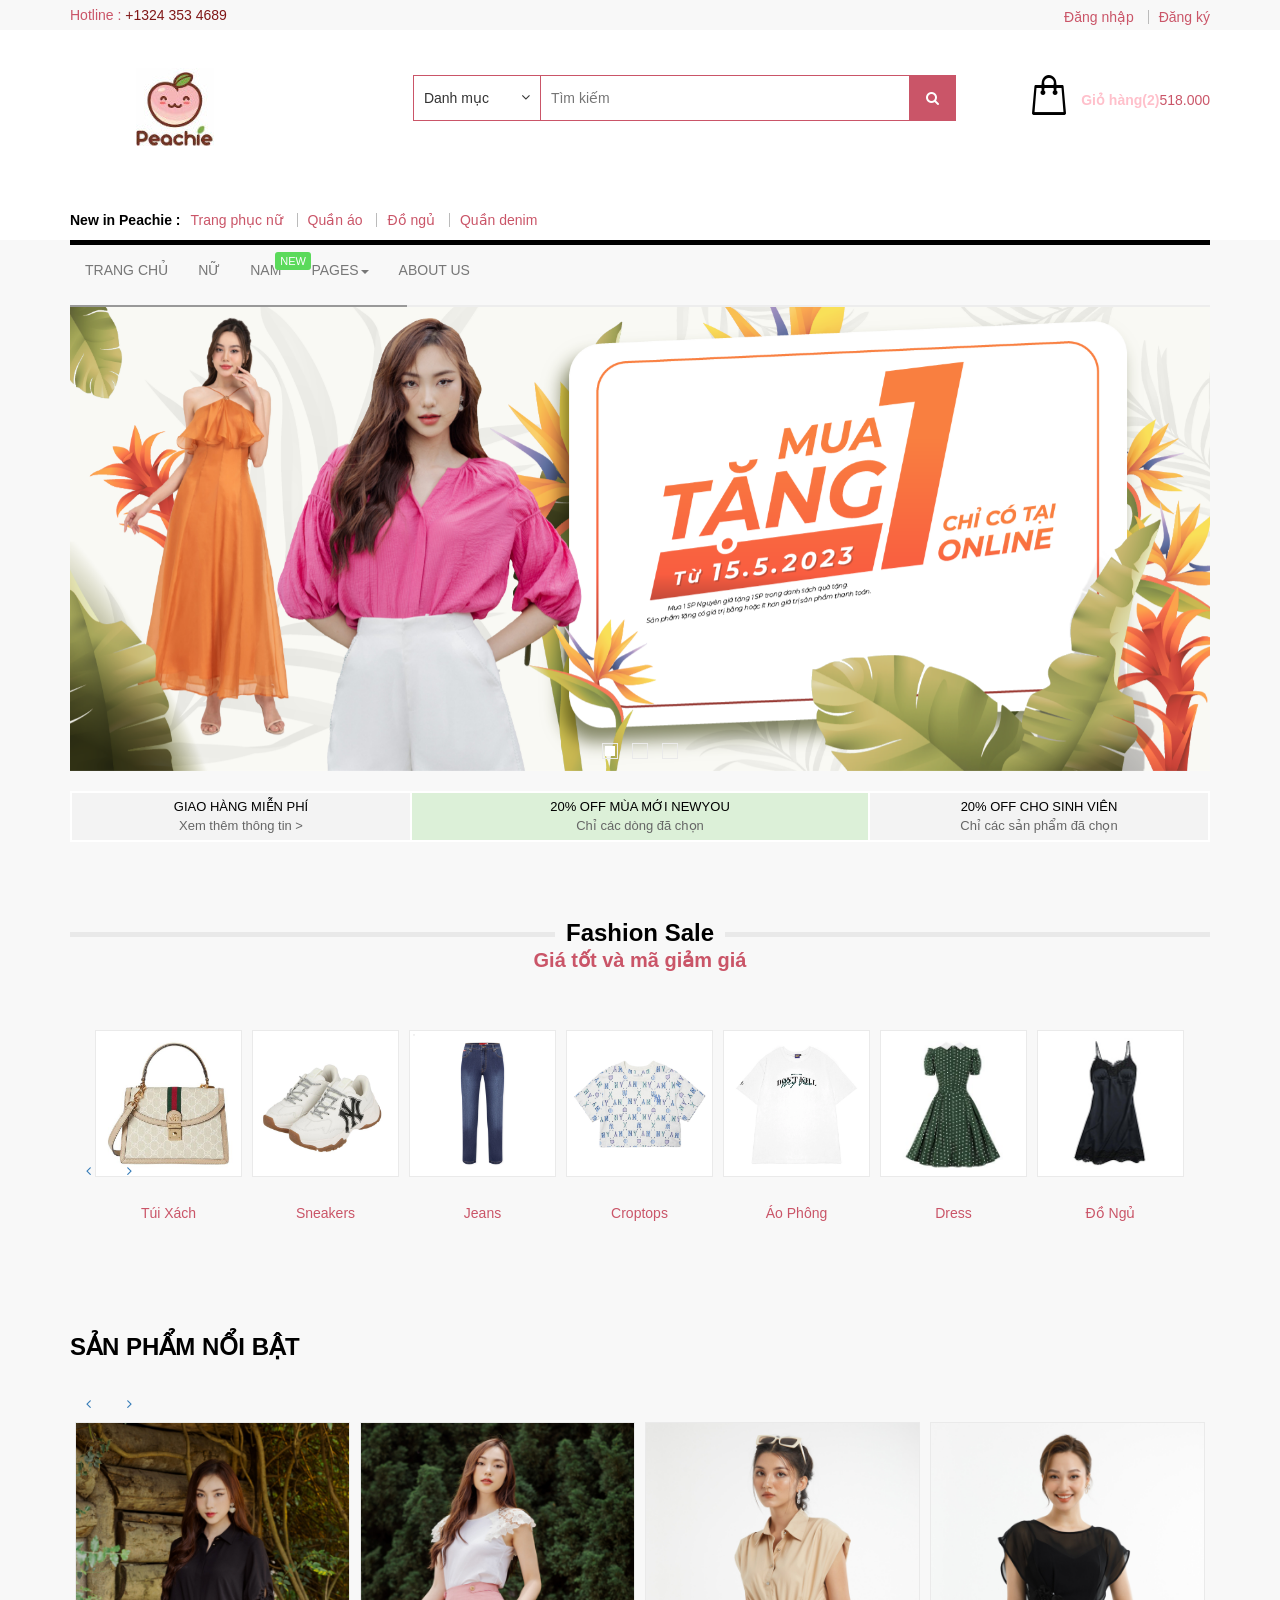
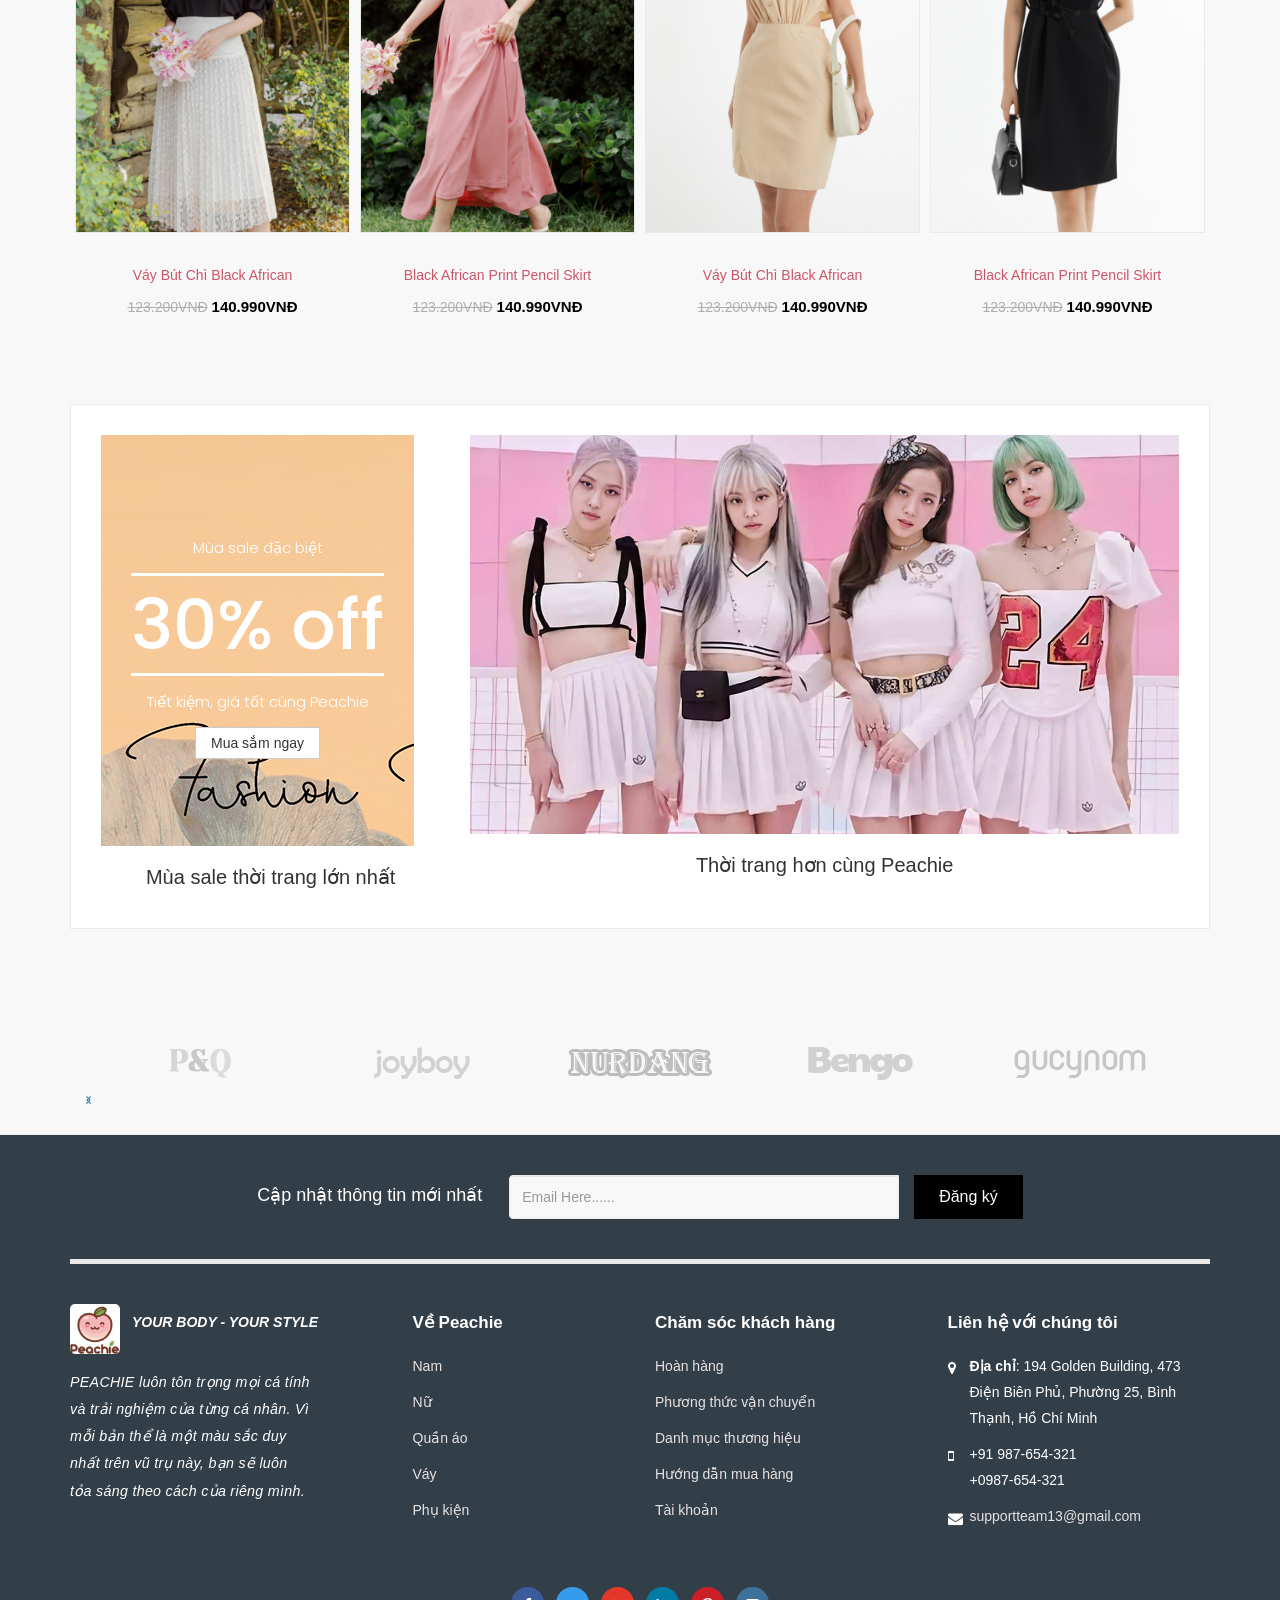
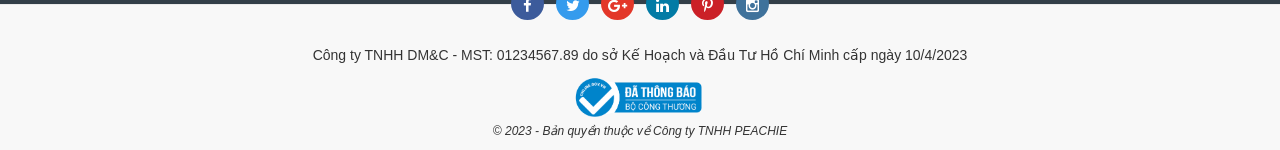
==== commit 082a1140: "sua about us" ====
--- a/index.html
+++ b/index.html
@@ -175,8 +175,8 @@
                                     <table class="table table-striped">
                                         <tbody>
                                             <tr>
-                                                <td class="text-center"><a href="product.html"><img class="img-thumbnail" src="images/product/car3-70x92.jpg" alt="img"></a></td>
-                                                <td class="text-left"><a href="#">Váy bút chì Black African </a></td>
+                                                <td class="text-center"><a href="product.html"><img class="img-thumbnail" src="images/product/anh11.png" alt="img"></a></td>
+                                                <td class="text-left"><a href="#">Váy dài African </a></td>
                                                 <td class="text-right quality">X1</td>
                                                 <td class="text-right price-new">254.000VNĐ</td>
                                                 <td class="text-center"><button type="button" title="Remove" class="btn btn-xs remove"><i class="fa fa-times"></i></button></td>
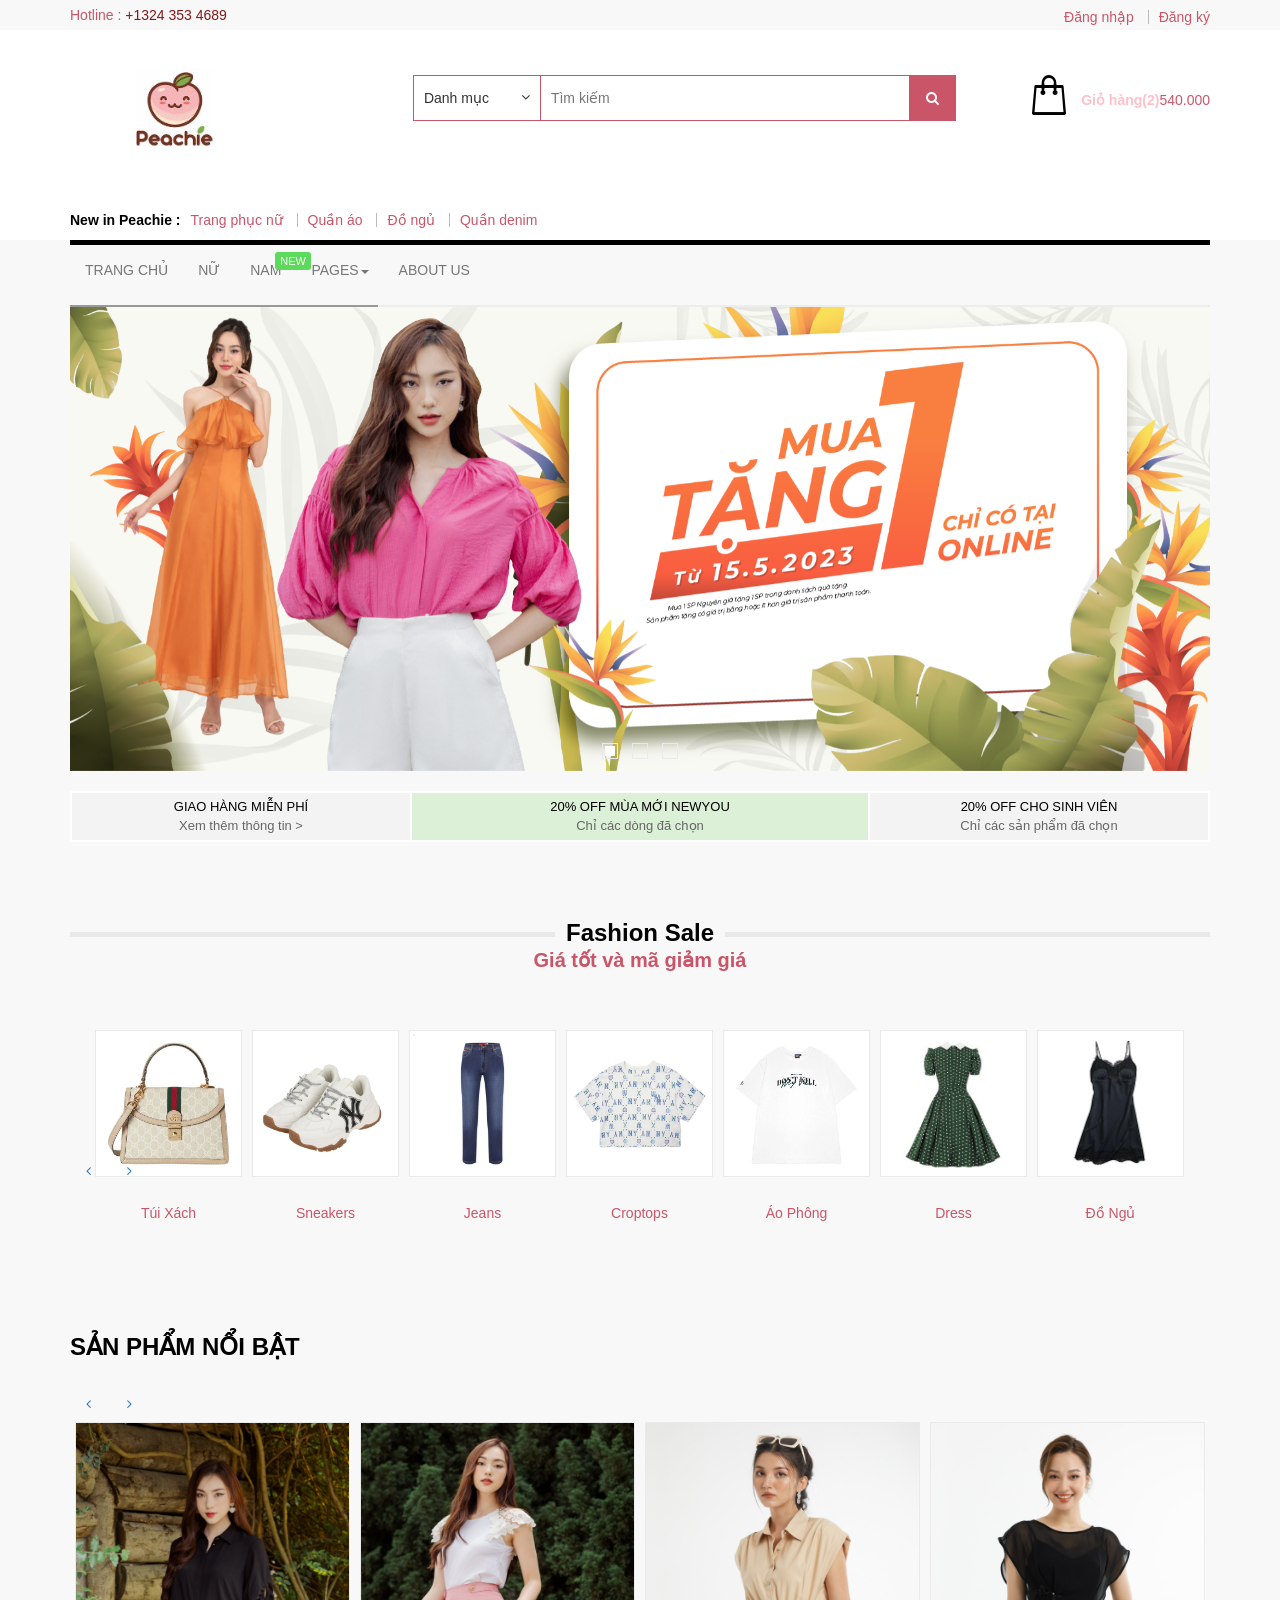
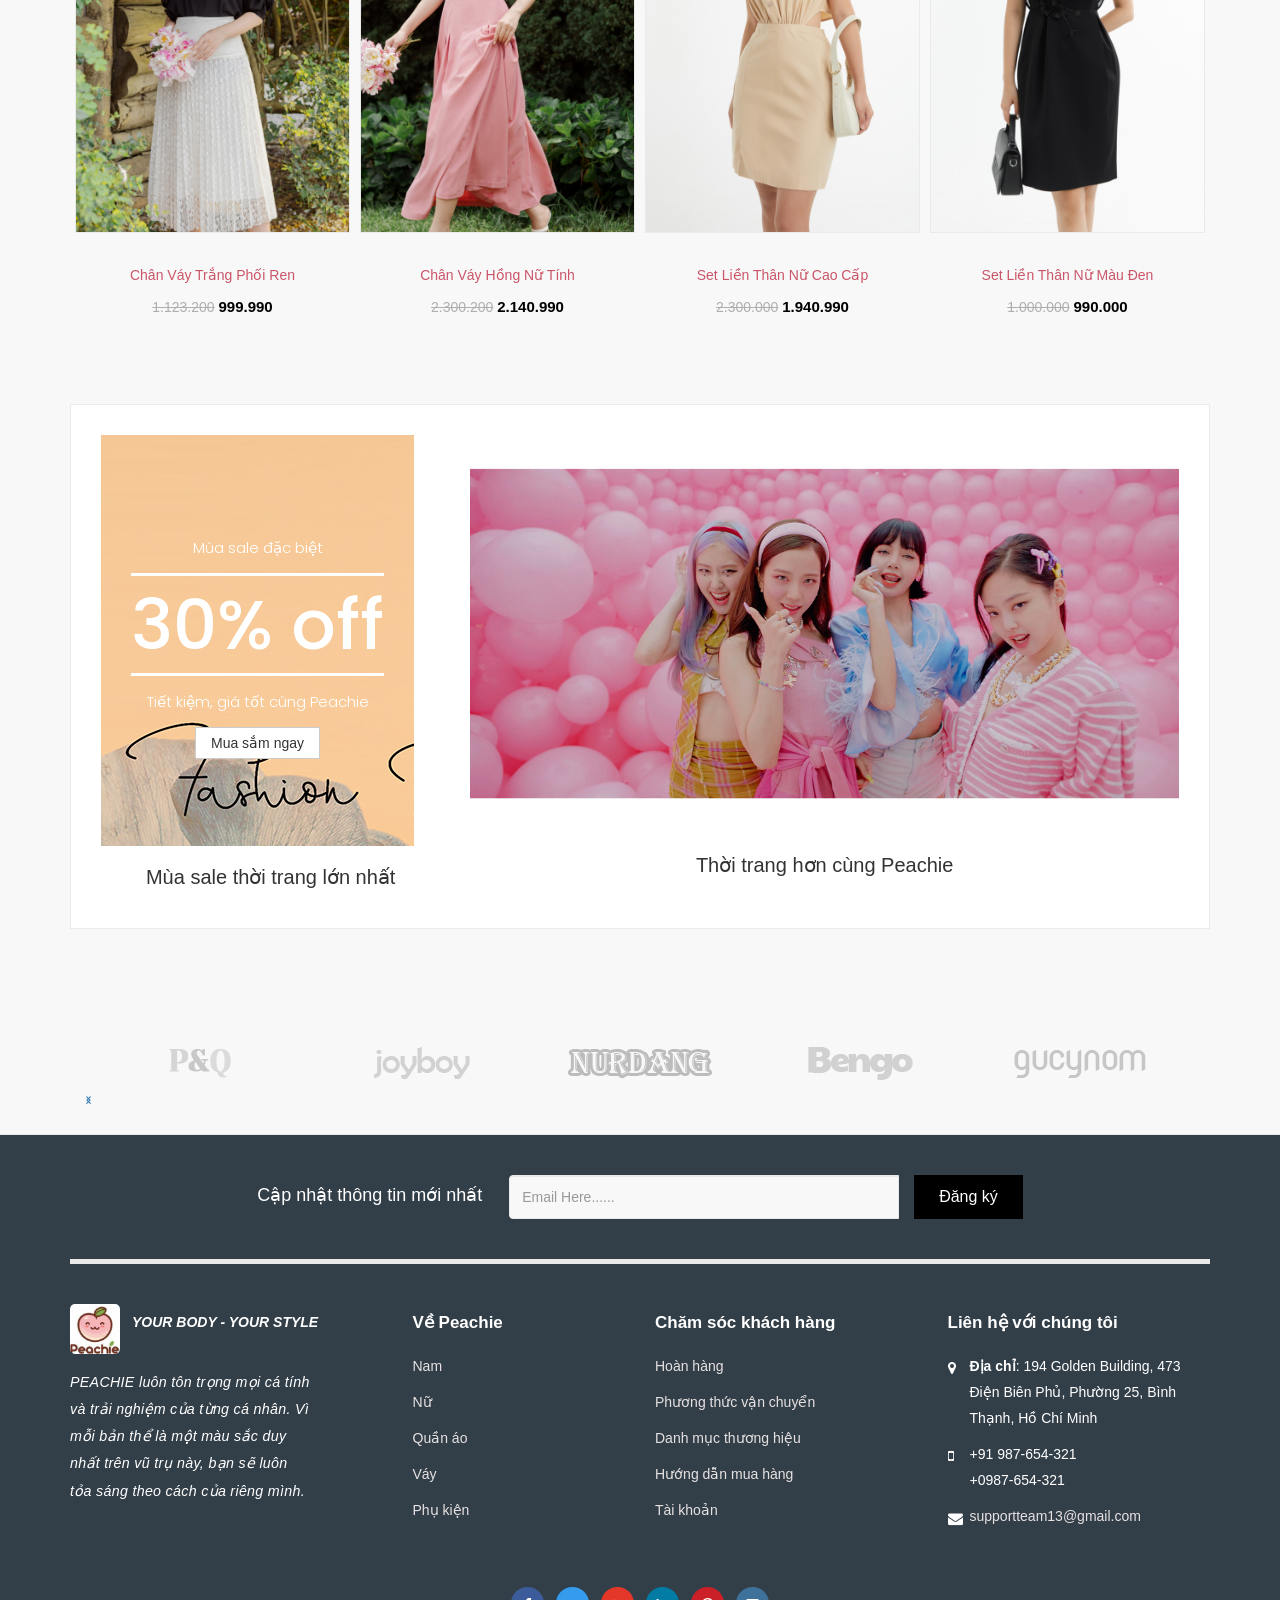
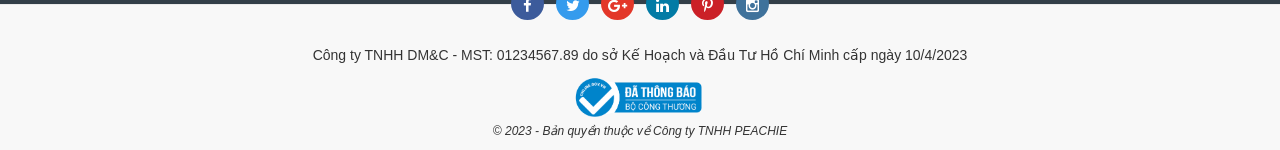
==== commit 8c0e4ee4: "Sua doi va duyet lai cac trang web" ====
--- a/index.html
+++ b/index.html
@@ -169,7 +169,7 @@
                     <div class="col-md-3 header-right">
                         <div class="cart">
                             <div class="cart-icon dropdown"></div>
-                            <a aria-expanded="false" aria-haspopup="true" role="button" data-toggle="dropdown" class="dropdown-toggle" href="cart.html">Giỏ hàng(2)<span>518.000</span></a>
+                            <a aria-expanded="false" aria-haspopup="true" role="button" data-toggle="dropdown" class="dropdown-toggle" href="cart.html">Giỏ hàng(2)<span>540.000</span></a>
                             <ul class="dropdown-menu pull-right cart-dropdown-menu">
                                 <li>
                                     <table class="table table-striped">
@@ -178,14 +178,14 @@
                                                 <td class="text-center"><a href="product.html"><img class="img-thumbnail" src="images/product/anh11.png" alt="img"></a></td>
                                                 <td class="text-left"><a href="#">Váy dài African </a></td>
                                                 <td class="text-right quality">X1</td>
-                                                <td class="text-right price-new">254.000VNĐ</td>
+                                                <td class="text-right price-new">254.000</td>
                                                 <td class="text-center"><button type="button" title="Remove" class="btn btn-xs remove"><i class="fa fa-times"></i></button></td>
                                             </tr>
                                             <tr>
                                                 <td class="text-center"><a href="product.html"><img class="img-thumbnail" src="images/product/car3-70x92.jpg" alt="img"></a></td>
                                                 <td class="text-left"><a href="#">Váy bút chì Black African </a></td>
                                                 <td class="text-right quality">X1</td>
-                                                <td class="text-right price-new">254.000VNĐ</td>
+                                                <td class="text-right price-new">254.000</td>
                                                 <td class="text-center"><button type="button" title="Remove" class="btn btn-xs remove"><i class="fa fa-times"></i></button></td>
                                             </tr>
                                         </tbody>
@@ -197,19 +197,19 @@
                                             <tbody>
                                                 <tr>
                                                     <td class="text-right"><strong>Tổng tiền</strong></td>
-                                                    <td class="text-right price-new">210.000VNĐ</td>
+                                                    <td class="text-right price-new">518.000</td>
                                                 </tr>
                                                 <tr>
                                                     <td class="text-right"><strong>Eco Tax (-2.00)</strong></td>
-                                                    <td class="text-right price-new">20.000VNĐ</td>
+                                                    <td class="text-right price-new">20.000</td>
                                                 </tr>
                                                 <tr>
                                                     <td class="text-right"><strong>VAT (20%)</strong></td>
-                                                    <td class="text-right price-new">42.000VNĐ</td>
+                                                    <td class="text-right price-new">42.000</td>
                                                 </tr>
                                                 <tr>
                                                     <td class="text-right"><strong>Tổng</strong></td>
-                                                    <td class="text-right price-new">508.000VNĐ</td>
+                                                    <td class="text-right price-new">540.000VNĐ</td>
                                                 </tr>
                                             </tbody>
                                         </table>
@@ -458,9 +458,9 @@
                                 <div class="image"> <a href="product-detail-view.html"><img class="img-responsive" title="T-shirt" alt="T-shirt" src="images/product/pr1.jpg"></a> </div>
                                 <div class="product-details">
                                     <div class="product-name">
-                                        <h3><a href="product-detail-view.html">Váy bút chì Black African  </a></h3>
-                                    </div>
-                                    <div class="price"> <span class="price-old">123.200VNĐ</span> <span class="price-new">140.990VNĐ</span> </div>
+                                        <h3><a href="product-detail-view.html">Chân váy trắng phối ren</a></h3>
+                                    </div>
+                                    <div class="price"> <span class="price-old">1.123.200</span> <span class="price-new">999.990</span> </div>
                                     <div class="product-hov">
                                         <ul>
                                             <li class="wish"><a href="#" ></a></li>
@@ -477,9 +477,9 @@
                                 <div class="image"> <a href="product-detail-view.html"><img class="img-responsive" title="T-shirt" alt="T-shirt" src="images/product/pr2.jpg"></a> </div>
                                 <div class="product-details">
                                     <div class="product-name">
-                                        <h3><a href="product-detail-view.html">Black African Print Pencil Skirt </a></h3>
-                                    </div>
-                                    <div class="price"> <span class="price-old">123.200VNĐ</span> <span class="price-new">140.990VNĐ</span> </div>
+                                        <h3><a href="product-detail-view.html">Chân váy hồng nữ tính</a></h3>
+                                    </div>
+                                    <div class="price"> <span class="price-old">2.300.200</span> <span class="price-new">2.140.990</span> </div>
                                     <div class="product-hov">
                                         <ul>
                                             <li class="wish"><a href="#" ></a></li>
@@ -496,9 +496,9 @@
                                 <div class="image"> <a href="product-detail-view.html"><img class="img-responsive" title="T-shirt" alt="T-shirt" src="images/product/pr3.jpg"></a> </div>
                                 <div class="product-details">
                                     <div class="product-name">
-                                        <h3><a href="product-detail-view.html"> Váy bút chì Black African</a></h3>
-                                    </div>
-                                    <div class="price"> <span class="price-old">123.200VNĐ</span> <span class="price-new">140.990VNĐ</span> </div>
+                                        <h3><a href="product-detail-view.html">Set liền thân nữ cao cấp</a></h3>
+                                    </div>
+                                    <div class="price"> <span class="price-old">2.300.000</span> <span class="price-new">1.940.990</span> </div>
                                     <div class="product-hov">
                                         <ul>
                                             <li class="wish"><a href="#" ></a></li>
@@ -515,9 +515,9 @@
                                 <div class="image"> <a href="product-detail-view.html"><img class="img-responsive" title="T-shirt" alt="T-shirt" src="images/product/pr4.jpg"></a> </div>
                                 <div class="product-details">
                                     <div class="product-name">
-                                        <h3><a href="product-detail-view.html">Black African Print Pencil Skirt </a></h3>
-                                    </div>
-                                    <div class="price"> <span class="price-old">123.200VNĐ</span> <span class="price-new">140.990VNĐ</span> </div>
+                                        <h3><a href="product-detail-view.html">Set liền thân nữ màu đen</a></h3>
+                                    </div>
+                                    <div class="price"> <span class="price-old">1.000.000</span> <span class="price-new">990.000</span> </div>
                                     <div class="product-hov">
                                         <ul>
                                             <li class="wish"><a href="#" ></a></li>
